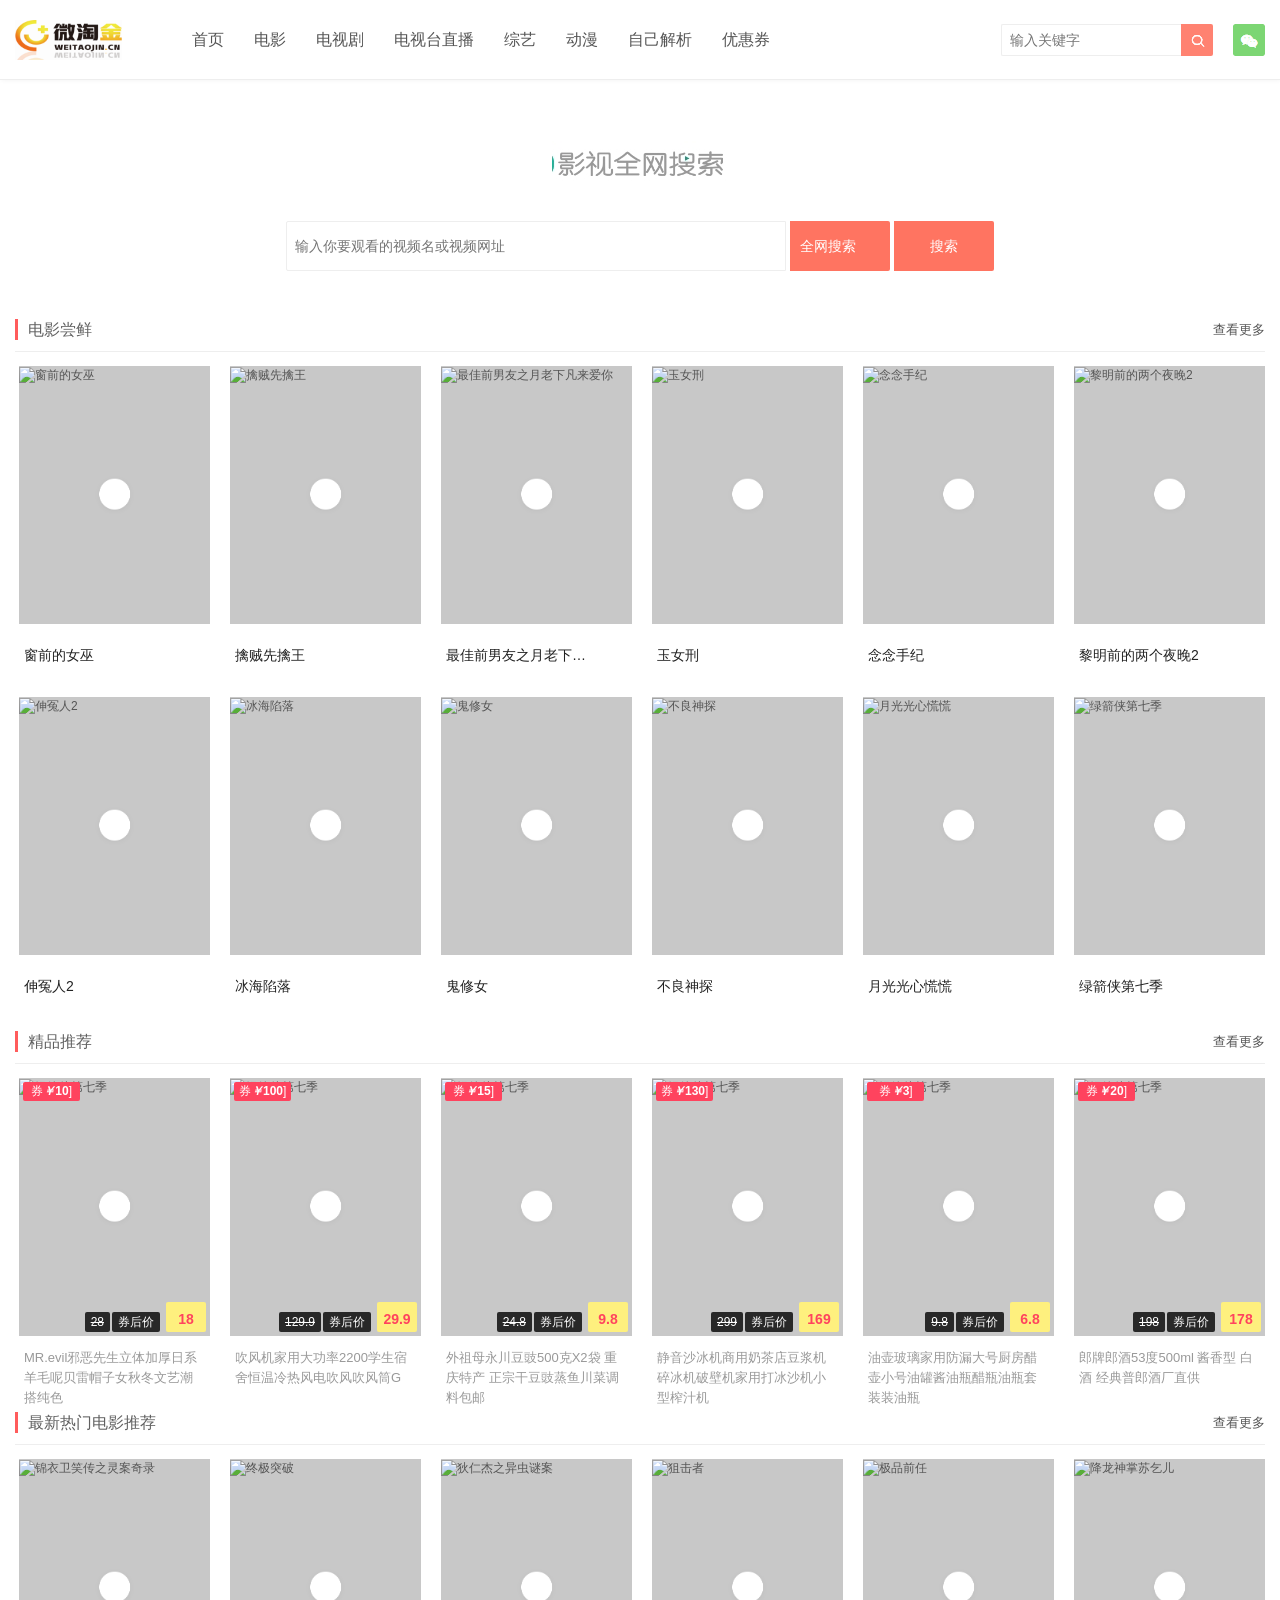
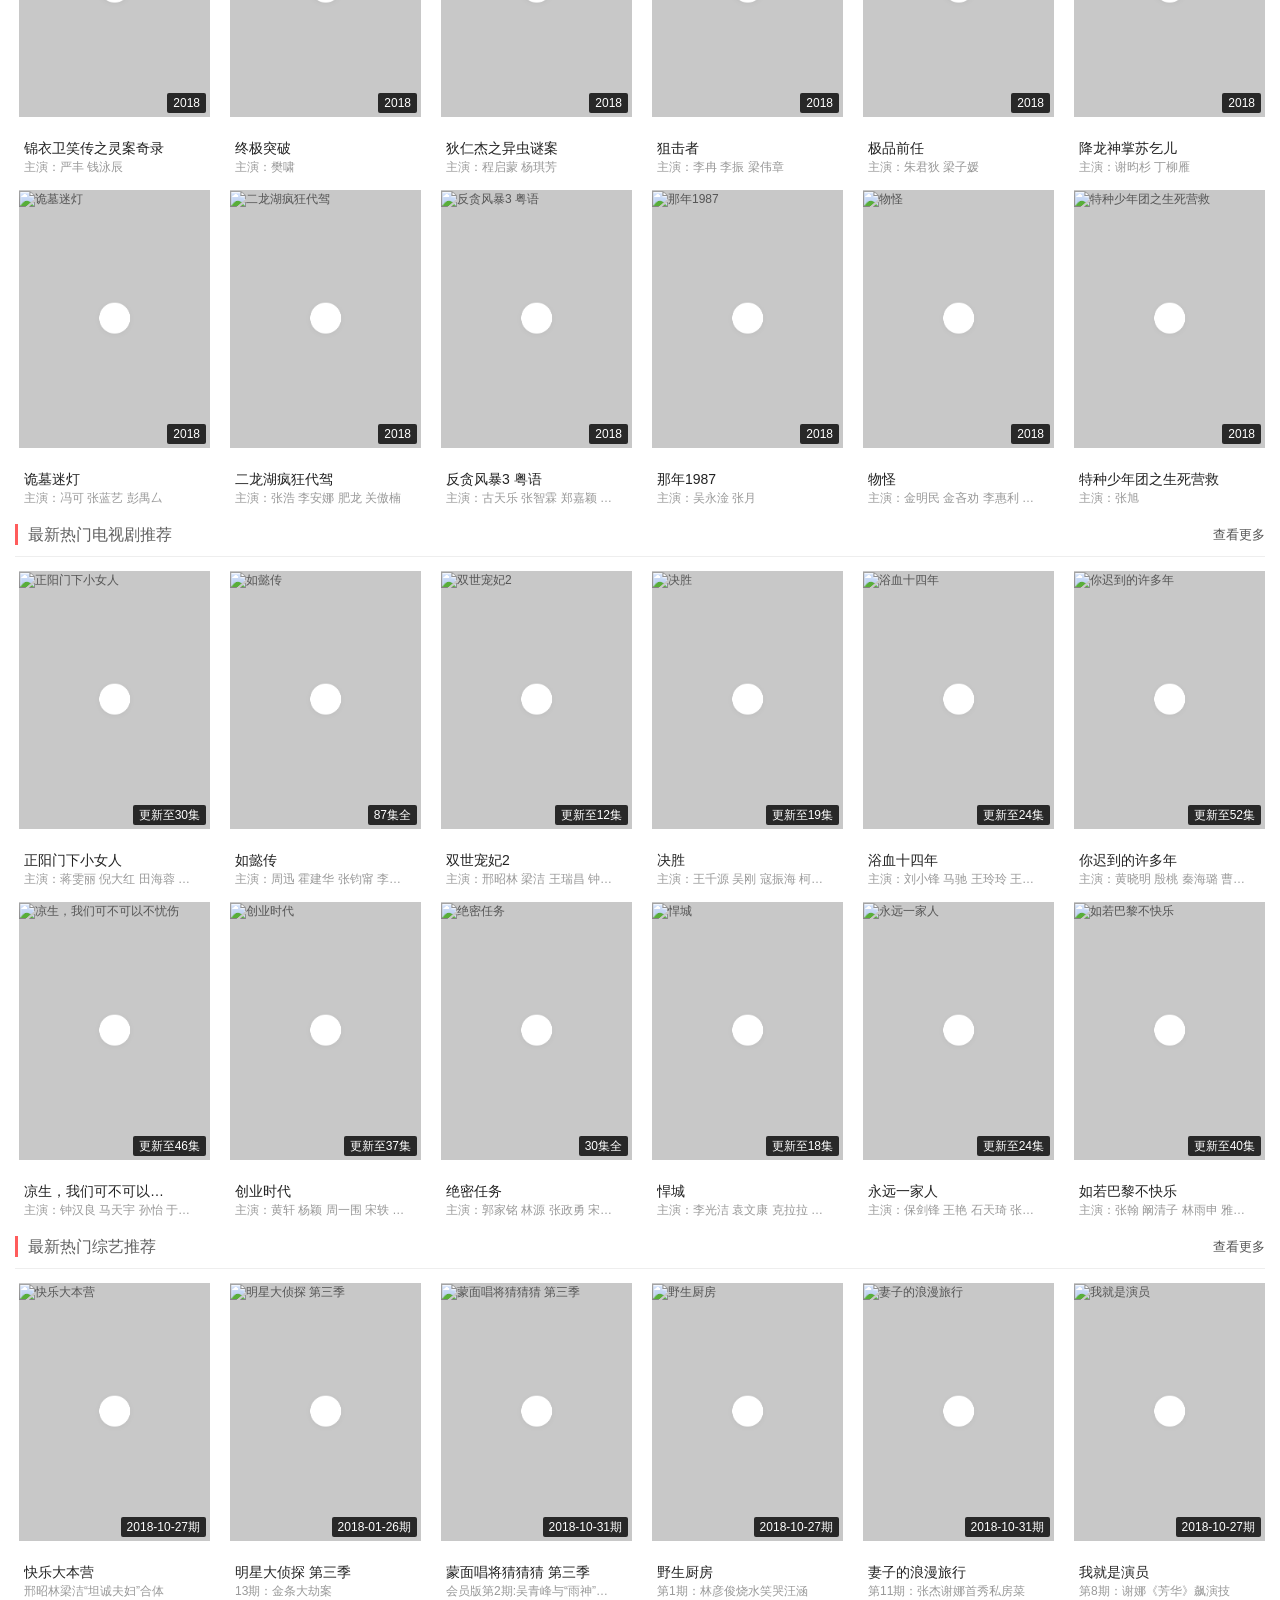
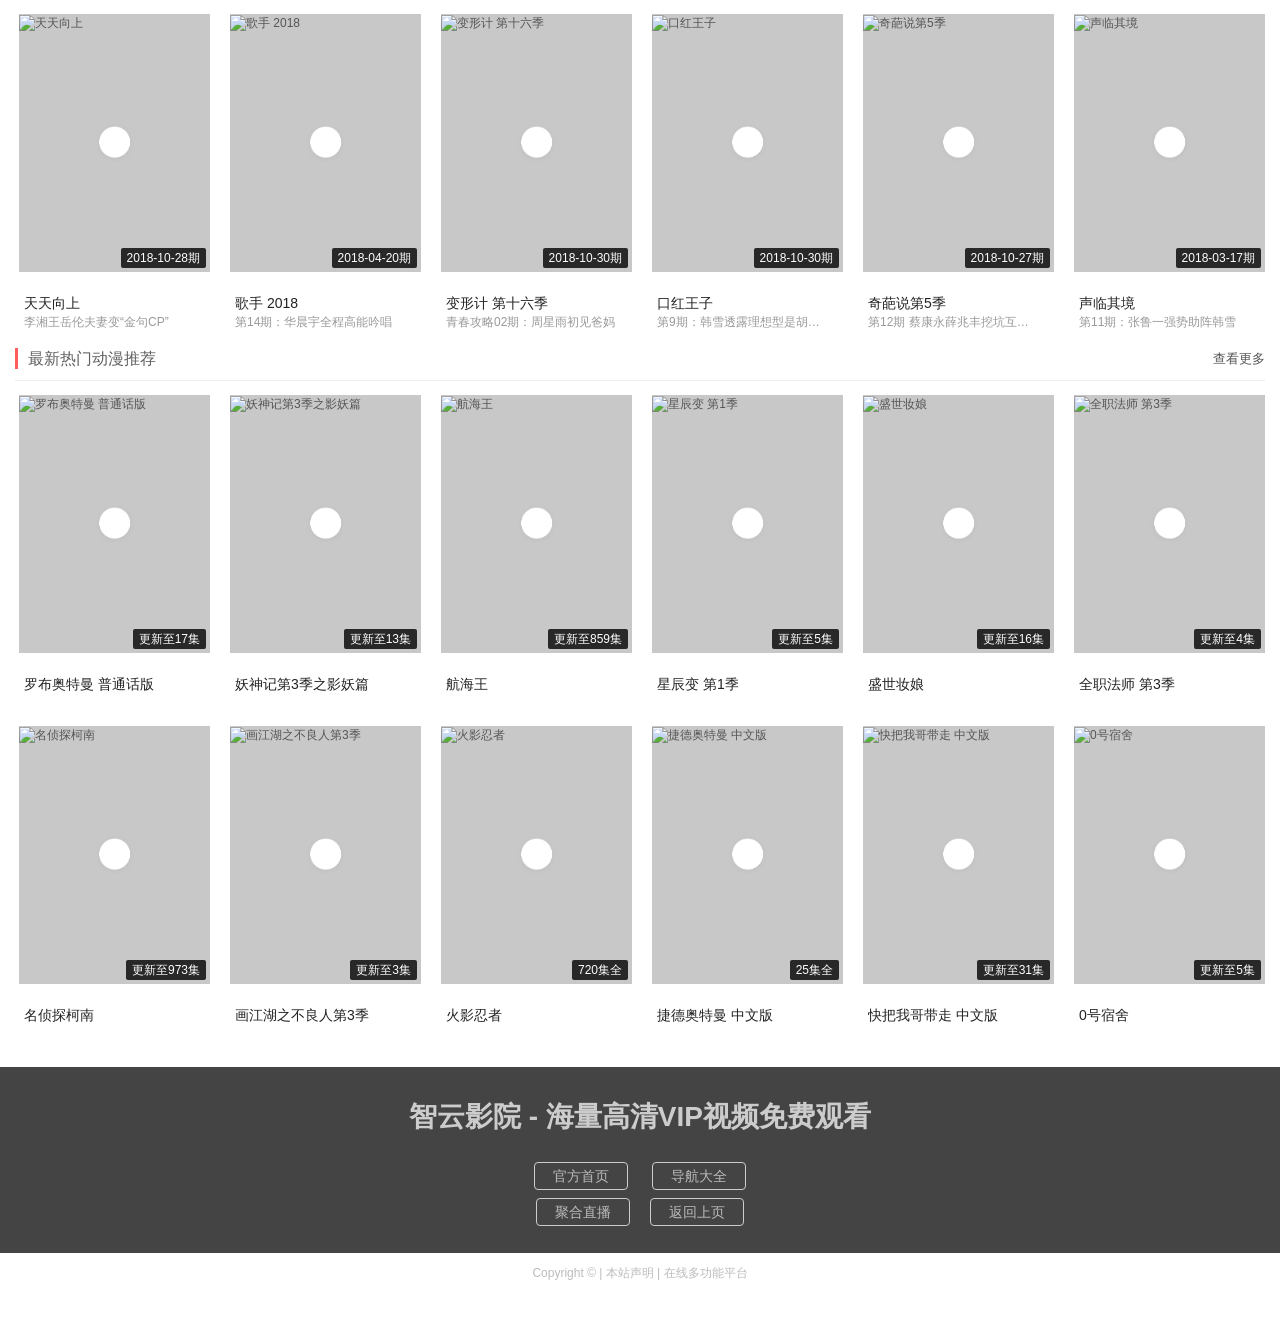
==== index.html @ 0a791a13 "首次创建" ====
<!DOCTYPE HTML>
<html>
<head>
    <meta charset="UTF-8">
    <meta http-equiv="X-UA-Compatible" content="IE=edge">
    <meta name="viewport"
          content="width=device-width, initial-scale=1.0, user-scalable=0, minimum-scale=1.0, maximum-scale=1.0">
    <meta name="apple-mobile-web-app-capable" content="yes">
    <meta name="apple-mobile-web-app-status-bar-style" content="black">
    <meta http-equiv="cache-control" content="no-siteapp">
    <title>﻿智云影院-免VIP抢先观看最新好看的电影和电视剧在线聚合直播平台</title>
    <link rel='stylesheet' id='main-css' href='css/style.css' type='text/css' media='all'/>
    <link rel='stylesheet' id='main-css' href='css/index.css' type='text/css' media='all'/>
    <script type='text/javascript' src='http://apps.bdimg.com/libs/jquery/2.0.0/jquery.min.js?ver=0.5'></script>
    <meta name="keywords" content="智云影院,电视直播网站,零八影院快播,在线聚合直播平台，手机在线观看，在线直播，最新电影在线观看，高清云影视,云点播,免费看视频,湖南卫视直播,80电影网,最新电影天堂免费在线观看">
    <meta name="description" content="﻿智云影院,热剧快播,最好看的剧情片尽在﻿智云影院,高清云影视免费为大家提供最新最全的免费电影，电视剧，综艺，动漫无广告在线云点播，以及电视直播">
    <!--[if lt IE 9]>
    <script src="js/html5.js"></script><![endif]-->
</head>
<body class="home blog">
<header class="header">
    <div class="container">
        <h1 class="logo"><a href="http://www.yunyouguo.com/ys/"
                            title="智云影院,电视直播网站,零八影院快播,在线聚合直播平台，手机在线观看，在线直播，最新电影在线观看，高清云影视,云点播,免费看视频,湖南卫视直播,80电影网,最新电影天堂免费在线观看"><img src="images/logo.png">                <span>﻿智云影院-免VIP抢先观看最新好看的电影和电视剧在线聚合直播平台</span></a></h1>
        <div class="sitenav">
            <ul>
                <li class="menu-item "><a href="/">首页</a>
                <li class="menu-item "><a href="./movie.php">电影</a>
                <li class="menu-item "><a href="./tv.php">电视剧</a>
                <li class="menu-item"><a href="./zhibo.php">电视台直播</a></li>
                <li class="menu-item "><a href="./zongyi.php">综艺</a>
                <li class="menu-item"><a href="./dongman.php">动漫</a></li>
                <li class="menu-item"><a href="jiexi.php">自己解析</a></li>
                <li class="menu-item "><a href="yhq.php?r=index/index&u=1162916">优惠券</a></li>
            </ul>
        </div>
        <span class="sitenav-on"><i class="icon-list"></i></span>
        <span class="sitenav-mask"></span>
        <div class="accounts">
            <a class="account-weixin" href="javascript:;"><i class="fa"></i>
                <div class="account-popover">
                    <div class="account-popover-content"><img src="images/qrcode.png"></div>
                </div>
            </a>
            <script type='text/javascript' src='js/view-history.js'></script>
            <script>
                var store = $.AMUI.store;
                document.writeln("<a class=\'account-tqq\' target=\'_blank\' href=\'" + store.get('siteurl') + "' tipsy title='" + store.get('site') + "'></a>");
            </script>

        </div>
        <span class="searchstart-on"><i class="icon-search"></i></span>
        <span class="searchstart-off"><i class="icon-search"></i></span>
        <form method="get" class="searchform" action="./seacher.php">
            <button tabindex="3" class="sbtn" type="submit"><i class="fa"></i></button>
            <input tabindex="2" class="sinput" name="sousuo" type="text" placeholder="输入关键字" value="">
        </form>

    </div>
</header>
<div id="homeso">
    <form method="get" id="soform" style="text-align: center;float: none" action="http://www.yunyouguo.com/ys/seacher.php">
        <img id="imgsrc" src="images/sologo.png"><br><br>
        <input tabindex="2" class="homesoin" id="sos" name="sousuo" type="text" placeholder="输入你要观看的视频名或视频网址" value="">
        <input type="hidden" name="qiehuan" value="1">
        <select class="homesobtn" id="s1" onchange="valuechange()">
            <option value="q">全网搜索</option>
            <option value="b">网盘搜索</option>
            <option value="d">磁力搜索</option>
            <option value="m">MV搜索</option>
        </select>
        <button id="button" tabindex="3" class="homesobtn" type="submit">搜索</button>
    </form>
    <script>
        function valuechange() {
            var qiehuan = document.getElementById('s1').value;
            if (qiehuan == 'q') {
                document.getElementById('soform').action = 'http://www.yunyouguo.com/ys/seacher.php';
                document.getElementById('imgsrc').src = 'images/sologo.png';
            } else if (qiehuan == 'b') {
                document.getElementById('soform').action = 'http://www.yunyouguo.com/ys/bdpan.php';
                document.getElementById('imgsrc').src = 'images/wp.png';
            } else if (qiehuan == 'c') {
                document.getElementById('soform').action = 'http://www.yunyouguo.com/ys/yhq.php';
                document.getElementById('imgsrc').src = 'images/yhq.png';
            } else if (qiehuan == 'd') {
                document.getElementById('soform').action = 'http://www.yunyouguo.com/ys/cili.php';
                document.getElementById('imgsrc').src = 'images/cili.png';
            } else {
                document.getElementById('soform').action = 'http://www.yunyouguo.com/ys/mv.php';
                document.getElementById('imgsrc').src = 'images/mv.png';
            }
        }

        var a = document.getElementById('sos');
        var btn = document.getElementById('button');
        btn.onclick = function () {
            var reg = /^((https|http|ftp|rtsp|mms)?:\/\/)[^\s]+/;
            if (!reg.test(a.value)) {
                if (!a.value) {
                    alert('不能为空');
                } else {
                }
            }
            else {
                var url = 'http://www.yunyouguo.com/ys/splay.php?play=' + a.value;
                window.location.href = url;
                return false;
            }
        }
    </script>
</div>
<section class="container">

    <!--<div class="single-strong">综合功能大全<span class="chak"><a href="./dh.html">导航大全</a></span></div>-->
    <!--<div class="b-listtab-main">-->
    <!--<div class="s-tab-main">-->
    <!--<ul class="list g-clear">-->
    <!---->
    <!--		    <li  class='item'><a class='js-tongjic' href='./dh.html' title='导航' target='_blank'>-->
    <!--         <div class='cover g-playicon'>-->
    <!--          <img src='./img/2.jpg' alt='导航' /> <span class='hint'>综合资源</span>-->
    <!--         </div>-->
    <!--         <div class='detail'>-->
    <!--          <p class='title g-clear'>-->
    <!--		    <span class='s1'>导航大全</span>-->
    <!--			<span class='s2'>精品</span></p>-->
    <!--           <p class='star'></p>-->
    <!--          </div>-->
    <!--         </a></li> -->
    <!--	    <li  class='item'><a class='js-tongjic' href='zw/' title='聚合直播' target='_blank'>-->
    <!--         <div class='cover g-playicon'>-->
    <!--          <img src='img/6.jpg' alt='聚合直播' /> <span class='hint'>直播频道</span>-->
    <!--         </div>-->
    <!--         <div class='detail'>-->
    <!--          <p class='title g-clear'>-->
    <!--		    <span class='s1'>聚合直播</span>-->
    <!--			<span class='s2'>主播</span></p>-->
    <!--           <p class='star'></p>-->
    <!--          </div>-->
    <!--         </a></li> -->
    <!--         	    <li  class='item'><a class='js-tongjic' href='./music/index.php' title='音乐' target='_blank'>-->
    <!--         <div class='cover g-playicon'>-->
    <!--          <img src='img/4.jpg' alt='音乐' /> <span class='hint'>音乐解析</span>-->
    <!--         </div>-->
    <!--         <div class='detail'>-->
    <!--          <p class='title g-clear'>-->
    <!--		    <span class='s1'>音乐解析</span>-->
    <!--			<span class='s2'>音频</span></p>-->
    <!--           <p class='star'></p>-->
    <!--          </div>-->
    <!--         </a></li> -->
    <!--         	    <li  class='item'><a class='js-tongjic' href='zhibo.php' title='直播' target='_blank'>-->
    <!--         <div class='cover g-playicon'>-->
    <!--          <img src='img/3.jpg' alt='' /> <span class='hint'>电视直播</span>-->
    <!--         </div>-->
    <!--         <div class='detail'>-->
    <!--          <p class='title g-clear'>-->
    <!--		    <span class='s1'>电视直播</span>-->
    <!--			<span class='s2'>直播</span></p>-->
    <!--           <p class='star'></p>-->
    <!--          </div>-->
    <!--         </a></li> -->
    <!--         <li  class='item'><a class='js-tongjic' href='./bdpan.php' title='网盘' target='_blank'>-->
    <!--         <div class='cover g-playicon'>-->
    <!--          <img src='img/1.jpg' alt='' /> <span class='hint'>云盘搜索</span>-->
    <!--         </div>-->
    <!--         <div class='detail'>-->
    <!--          <p class='title g-clear'>-->
    <!--		    <span class='s1'>网盘搜索</span>-->
    <!--			<span class='s2'>网盘</span></p>-->
    <!--           <p class='star'></p>-->
    <!--          </div>-->
    <!--         </a></li> -->
    <!--<li  class='item'><a class='js-tongjic' href='so.php' title='搜索' target='_blank'>-->
    <!--         <div class='cover g-playicon'>-->
    <!--          <img src='img/7.jpg' alt='' /> <span class='hint'>最新资源</span>-->
    <!--         </div>-->
    <!--         <div class='detail'>-->
    <!--          <p class='title g-clear'>-->
    <!--		    <span class='s1'>资源搜索</span>-->
    <!--			<span class='s2'>影片</span></p>-->
    <!--           <p class='star'></p>-->
    <!--          </div>-->
    <!--         </a></li> -->
    <!---->
    <!--</ul>-->
    <!--</div>-->
    <!--</div>-->
    <div class="single-strong">电影尝鲜<span class="chak"><a href="cxlist.php">查看更多</a></span></div>
    <div class="b-listtab-main">
        <div class="s-tab-main">
            <ul class="list g-clear">
                		   <li  class='item'><a class='js-tongjic' href='mplay.php?mso=25085' title='窗前的女巫' target='_blank'>
         <div class='cover g-playicon'>
          <img src='http://img.5252zy.com/upload/vod/2018-10-31/201810311540996639.jpg' alt='窗前的女巫' />
         
         </div>
         <div class='detail'>
          <p class='title g-clear'>
		    <span class='s1'>窗前的女巫</span></p>
          </div>
         </a></li>		   <li  class='item'><a class='js-tongjic' href='mplay.php?mso=25083' title='擒贼先擒王' target='_blank'>
         <div class='cover g-playicon'>
          <img src='https://tupian.tupianzy.com/pic/upload/vod/2018-10-31/201810311540982306.jpg' alt='擒贼先擒王' />
         
         </div>
         <div class='detail'>
          <p class='title g-clear'>
		    <span class='s1'>擒贼先擒王</span></p>
          </div>
         </a></li>		   <li  class='item'><a class='js-tongjic' href='mplay.php?mso=25082' title='最佳前男友之月老下凡来爱你' target='_blank'>
         <div class='cover g-playicon'>
          <img src='https://tupian.tupianzy.com/pic/upload/vod/2018-10-31/201810311540971804.jpg' alt='最佳前男友之月老下凡来爱你' />
         
         </div>
         <div class='detail'>
          <p class='title g-clear'>
		    <span class='s1'>最佳前男友之月老下凡来爱你</span></p>
          </div>
         </a></li>		   <li  class='item'><a class='js-tongjic' href='mplay.php?mso=25081' title='玉女刑' target='_blank'>
         <div class='cover g-playicon'>
          <img src='http://img.5252zy.com/upload/vod/2018-10-31/201810311540970686.jpg' alt='玉女刑' />
         
         </div>
         <div class='detail'>
          <p class='title g-clear'>
		    <span class='s1'>玉女刑</span></p>
          </div>
         </a></li>		   <li  class='item'><a class='js-tongjic' href='mplay.php?mso=25080' title='念念手纪' target='_blank'>
         <div class='cover g-playicon'>
          <img src='http://img.5252zy.com/upload/vod/2018-09-03/201809031535961610.jpg' alt='念念手纪' />
         
         </div>
         <div class='detail'>
          <p class='title g-clear'>
		    <span class='s1'>念念手纪</span></p>
          </div>
         </a></li>		   <li  class='item'><a class='js-tongjic' href='mplay.php?mso=25079' title='黎明前的两个夜晚2' target='_blank'>
         <div class='cover g-playicon'>
          <img src='http://img.5252zy.com/upload/vod/2018-10-31/201810311540970969.jpg' alt='黎明前的两个夜晚2' />
         
         </div>
         <div class='detail'>
          <p class='title g-clear'>
		    <span class='s1'>黎明前的两个夜晚2</span></p>
          </div>
         </a></li>		   <li  class='item'><a class='js-tongjic' href='mplay.php?mso=23614' title='伸冤人2' target='_blank'>
         <div class='cover g-playicon'>
          <img src='http://img.5252zy.com/upload/vod/2018-07-25/201807251532515546.jpg' alt='伸冤人2' />
         
         </div>
         <div class='detail'>
          <p class='title g-clear'>
		    <span class='s1'>伸冤人2</span></p>
          </div>
         </a></li>		   <li  class='item'><a class='js-tongjic' href='mplay.php?mso=25073' title='冰海陷落' target='_blank'>
         <div class='cover g-playicon'>
          <img src='https://pic.china-gif.com/pic/upload/vod/2018-10/15409533172.jpg' alt='冰海陷落' />
         
         </div>
         <div class='detail'>
          <p class='title g-clear'>
		    <span class='s1'>冰海陷落</span></p>
          </div>
         </a></li>		   <li  class='item'><a class='js-tongjic' href='mplay.php?mso=24651' title='鬼修女' target='_blank'>
         <div class='cover g-playicon'>
          <img src='http://img3.doubanio.com/view/photo/s_ratio_poster/public/p2528357976.jpg' alt='鬼修女' />
         
         </div>
         <div class='detail'>
          <p class='title g-clear'>
		    <span class='s1'>鬼修女</span></p>
          </div>
         </a></li>		   <li  class='item'><a class='js-tongjic' href='mplay.php?mso=25070' title='不良神探' target='_blank'>
         <div class='cover g-playicon'>
          <img src='http://img.5252zy.com/upload/vod/2018-10-30/201810301540905029.jpg' alt='不良神探' />
         
         </div>
         <div class='detail'>
          <p class='title g-clear'>
		    <span class='s1'>不良神探</span></p>
          </div>
         </a></li>		   <li  class='item'><a class='js-tongjic' href='mplay.php?mso=24895' title='月光光心慌慌' target='_blank'>
         <div class='cover g-playicon'>
          <img src='https://tupian.tupianzy.com/pic/upload/vod/2018-10-20/201810201540014834.jpg' alt='月光光心慌慌' />
         
         </div>
         <div class='detail'>
          <p class='title g-clear'>
		    <span class='s1'>月光光心慌慌</span></p>
          </div>
         </a></li>		   <li  class='item'><a class='js-tongjic' href='mplay.php?mso=24841' title='绿箭侠第七季' target='_blank'>
         <div class='cover g-playicon'>
          <img src='http://img.5252zy.com/upload/vod/2018-10-16/201810161539690264.jpg' alt='绿箭侠第七季' />
         
         </div>
         <div class='detail'>
          <p class='title g-clear'>
		    <span class='s1'>绿箭侠第七季</span></p>
          </div>
         </a></li>            </ul>
        </div>
    </div>
    <div class="single-strong">精品推荐<span class="chak"><a href="../yhq.php?r=index/index&u=1162916">查看更多</a></span></div>
    <div class="b-listtab-main">
        <div class="s-tab-main">
            <ul class="list g-clear">
                                    <style>.s0 {
            word-wrap: break-word;
            font-size: 13px;
            color: #999;
            width: 190px;
            height: 40px;
            line-height: 15px;
            overflow: hidden
        }
    </style>
    <li class='item'><a class='js-tongjic' href='https://dtmbw.com//index.php?r=l/d&id=&u=8uq60pa82u' title='绿箭侠第七季' target='_blank'>
        <div class='cover g-playicon'>
            <img src='https://img.alicdn.com/imgextra/i4/2753425805/O1CN011skjcaH8Ln1Ne6p_!!2753425805.jpg_310x310.jpg' alt='绿箭侠第七季'/>
            <span class='pay' style=' width:30%;background:#ff435e;'>券<b><i>￥</i>10</b>]</span>
            <span class='hint'style='text-decoration: line-through;right:50px;right:100px;'>28</span>
            <span class='hint' style='right:50px;'>券后价</span>
            <span class='hint' style='background:#fef07e;width: 40px; height:30px; line-height:30px;text-align: center; font-size:14px; font-weight:bold; color:#ff435e;'>18</span>
        </div>
        <div class='detail'>
            <p class='title g-clear' style=' margin-top:5px;'>
                <span class='s0'>MR.evil邪恶先生立体加厚日系羊毛呢贝雷帽子女秋冬文艺潮搭纯色</span></p>
        </div>
    </a></li>    <style>.s0 {
            word-wrap: break-word;
            font-size: 13px;
            color: #999;
            width: 190px;
            height: 40px;
            line-height: 15px;
            overflow: hidden
        }
    </style>
    <li class='item'><a class='js-tongjic' href='https://dtmbw.com//index.php?r=l/d&id=&u=8uq60pa82u' title='绿箭侠第七季' target='_blank'>
        <div class='cover g-playicon'>
            <img src='https://img.alicdn.com/imgextra/i2/2015305247/TB2.SbWxiCYBuNkSnaVXXcMsVXa_!!2015305247.jpg_310x310.jpg' alt='绿箭侠第七季'/>
            <span class='pay' style=' width:30%;background:#ff435e;'>券<b><i>￥</i>100</b>]</span>
            <span class='hint'style='text-decoration: line-through;right:50px;right:100px;'>129.9</span>
            <span class='hint' style='right:50px;'>券后价</span>
            <span class='hint' style='background:#fef07e;width: 40px; height:30px; line-height:30px;text-align: center; font-size:14px; font-weight:bold; color:#ff435e;'>29.9</span>
        </div>
        <div class='detail'>
            <p class='title g-clear' style=' margin-top:5px;'>
                <span class='s0'>吹风机家用大功率2200学生宿舍恒温冷热风电吹风吹风筒G</span></p>
        </div>
    </a></li>    <style>.s0 {
            word-wrap: break-word;
            font-size: 13px;
            color: #999;
            width: 190px;
            height: 40px;
            line-height: 15px;
            overflow: hidden
        }
    </style>
    <li class='item'><a class='js-tongjic' href='https://dtmbw.com//index.php?r=l/d&id=&u=8uq60pa82u' title='绿箭侠第七季' target='_blank'>
        <div class='cover g-playicon'>
            <img src='https://img.alicdn.com/imgextra/i3/3705043627/TB244ukvcyYBuNkSnfoXXcWgVXa_!!3705043627.jpg_310x310.jpg' alt='绿箭侠第七季'/>
            <span class='pay' style=' width:30%;background:#ff435e;'>券<b><i>￥</i>15</b>]</span>
            <span class='hint'style='text-decoration: line-through;right:50px;right:100px;'>24.8</span>
            <span class='hint' style='right:50px;'>券后价</span>
            <span class='hint' style='background:#fef07e;width: 40px; height:30px; line-height:30px;text-align: center; font-size:14px; font-weight:bold; color:#ff435e;'>9.8</span>
        </div>
        <div class='detail'>
            <p class='title g-clear' style=' margin-top:5px;'>
                <span class='s0'>外祖母永川豆豉500克X2袋 重庆特产 正宗干豆豉蒸鱼川菜调料包邮</span></p>
        </div>
    </a></li>    <style>.s0 {
            word-wrap: break-word;
            font-size: 13px;
            color: #999;
            width: 190px;
            height: 40px;
            line-height: 15px;
            overflow: hidden
        }
    </style>
    <li class='item'><a class='js-tongjic' href='https://dtmbw.com//index.php?r=l/d&id=&u=8uq60pa82u' title='绿箭侠第七季' target='_blank'>
        <div class='cover g-playicon'>
            <img src='https://img.alicdn.com/imgextra/i3/1622749682/O1CN012LOPAeYIkHIk12o_!!1622749682.jpg_310x310.jpg' alt='绿箭侠第七季'/>
            <span class='pay' style=' width:30%;background:#ff435e;'>券<b><i>￥</i>130</b>]</span>
            <span class='hint'style='text-decoration: line-through;right:50px;right:100px;'>299</span>
            <span class='hint' style='right:50px;'>券后价</span>
            <span class='hint' style='background:#fef07e;width: 40px; height:30px; line-height:30px;text-align: center; font-size:14px; font-weight:bold; color:#ff435e;'>169</span>
        </div>
        <div class='detail'>
            <p class='title g-clear' style=' margin-top:5px;'>
                <span class='s0'>静音沙冰机商用奶茶店豆浆机碎冰机破壁机家用打冰沙机小型榨汁机</span></p>
        </div>
    </a></li>    <style>.s0 {
            word-wrap: break-word;
            font-size: 13px;
            color: #999;
            width: 190px;
            height: 40px;
            line-height: 15px;
            overflow: hidden
        }
    </style>
    <li class='item'><a class='js-tongjic' href='https://dtmbw.com//index.php?r=l/d&id=&u=8uq60pa82u' title='绿箭侠第七季' target='_blank'>
        <div class='cover g-playicon'>
            <img src='https://img.alicdn.com/imgextra/i2/1720923265/TB2R.nJlrSYBuNjSspiXXXNzpXa_!!1720923265.jpg_310x310.jpg' alt='绿箭侠第七季'/>
            <span class='pay' style=' width:30%;background:#ff435e;'>券<b><i>￥</i>3</b>]</span>
            <span class='hint'style='text-decoration: line-through;right:50px;right:100px;'>9.8</span>
            <span class='hint' style='right:50px;'>券后价</span>
            <span class='hint' style='background:#fef07e;width: 40px; height:30px; line-height:30px;text-align: center; font-size:14px; font-weight:bold; color:#ff435e;'>6.8</span>
        </div>
        <div class='detail'>
            <p class='title g-clear' style=' margin-top:5px;'>
                <span class='s0'>油壶玻璃家用防漏大号厨房醋壶小号油罐酱油瓶醋瓶油瓶套装装油瓶</span></p>
        </div>
    </a></li>    <style>.s0 {
            word-wrap: break-word;
            font-size: 13px;
            color: #999;
            width: 190px;
            height: 40px;
            line-height: 15px;
            overflow: hidden
        }
    </style>
    <li class='item'><a class='js-tongjic' href='https://dtmbw.com//index.php?r=l/d&id=&u=8uq60pa82u' title='绿箭侠第七季' target='_blank'>
        <div class='cover g-playicon'>
            <img src='https://img.alicdn.com/imgextra/i1/725677994/TB2aFyBvRjTBKNjSZFwXXcG4XXa_!!725677994.jpg_310x310.jpg' alt='绿箭侠第七季'/>
            <span class='pay' style=' width:30%;background:#ff435e;'>券<b><i>￥</i>20</b>]</span>
            <span class='hint'style='text-decoration: line-through;right:50px;right:100px;'>198</span>
            <span class='hint' style='right:50px;'>券后价</span>
            <span class='hint' style='background:#fef07e;width: 40px; height:30px; line-height:30px;text-align: center; font-size:14px; font-weight:bold; color:#ff435e;'>178</span>
        </div>
        <div class='detail'>
            <p class='title g-clear' style=' margin-top:5px;'>
                <span class='s0'>郎牌郎酒53度500ml 酱香型 白酒 经典普郎酒厂直供</span></p>
        </div>
    </a></li>            </ul>
        </div>
    </div>

    <div class="single-strong">最新热门电影推荐<span class="chak"><a href="./movie.php">查看更多</a></span></div>
    <div class="b-listtab-main">
        <div class="s-tab-main">
            <ul class="list g-clear">
                		    <li  class='item'><a class='js-tongjic' href='play.php?play=/m/hKXrZxH5QXH0Th.html' title='锦衣卫笑传之灵案奇录' target='_blank'>
         <div class='cover g-playicon'>
          <img src='http://p0.qhimg.com/d/dy_6d69f806a9ca98010227675305729506.jpg' alt='锦衣卫笑传之灵案奇录' /> <span class='hint'>2018</span>
         </div>
         <div class='detail'>
          <p class='title g-clear'>
		    <span class='s1'>锦衣卫笑传之灵案奇录</span>
			<span class='s2'></span></p>
           <p class='star'>主演：严丰 钱泳辰</p>
          </div>
         </a></li> 		    <li  class='item'><a class='js-tongjic' href='play.php?play=/m/gqnqYxH5QXH0TR.html' title='终极突破' target='_blank'>
         <div class='cover g-playicon'>
          <img src='http://p1.qhimg.com/d/dy_8579b931aec05dbb7da83cca9fae9e9d.jpg' alt='终极突破' /> <span class='hint'>2018</span>
         </div>
         <div class='detail'>
          <p class='title g-clear'>
		    <span class='s1'>终极突破</span>
			<span class='s2'></span></p>
           <p class='star'>主演：樊啸</p>
          </div>
         </a></li> 		    <li  class='item'><a class='js-tongjic' href='play.php?play=/m/f6PlYRH5QXH0Sx.html' title='狄仁杰之异虫谜案' target='_blank'>
         <div class='cover g-playicon'>
          <img src='http://p0.qhimg.com/d/dy_050cbf71987ba63732caef427f3988f3.jpg' alt='狄仁杰之异虫谜案' /> <span class='hint'>2018</span>
         </div>
         <div class='detail'>
          <p class='title g-clear'>
		    <span class='s1'>狄仁杰之异虫谜案</span>
			<span class='s2'></span></p>
           <p class='star'>主演：程启蒙 杨琪芳</p>
          </div>
         </a></li> 		    <li  class='item'><a class='js-tongjic' href='play.php?play=/m/gqrqZRH5QHrAUB.html' title='狙击者' target='_blank'>
         <div class='cover g-playicon'>
          <img src='http://p0.qhimg.com/d/dy_fec730a74fec87814e642b8a40e70e1c.' alt='狙击者' /> <span class='hint'>2018</span>
         </div>
         <div class='detail'>
          <p class='title g-clear'>
		    <span class='s1'>狙击者</span>
			<span class='s2'></span></p>
           <p class='star'>主演：李冉 李振 梁伟章</p>
          </div>
         </a></li> 		    <li  class='item'><a class='js-tongjic' href='play.php?play=/m/hqfjYxH5QHrATh.html' title='极品前任' target='_blank'>
         <div class='cover g-playicon'>
          <img src='http://p5.qhimg.com/d/dy_50c6976f93d5db8f6655d6b552708ed2.jpg' alt='极品前任' /> <span class='hint'>2018</span>
         </div>
         <div class='detail'>
          <p class='title g-clear'>
		    <span class='s1'>极品前任</span>
			<span class='s2'></span></p>
           <p class='star'>主演：朱君狄 梁子媛</p>
          </div>
         </a></li> 		    <li  class='item'><a class='js-tongjic' href='play.php?play=/m/g6XiahH5QHrASR.html' title='降龙神掌苏乞儿' target='_blank'>
         <div class='cover g-playicon'>
          <img src='http://p1.qhimg.com/d/dy_1cf77963d1f43426ed9e8e6c3e0b7197.jpg' alt='降龙神掌苏乞儿' /> <span class='hint'>2018</span>
         </div>
         <div class='detail'>
          <p class='title g-clear'>
		    <span class='s1'>降龙神掌苏乞儿</span>
			<span class='s2'></span></p>
           <p class='star'>主演：谢昀杉 丁柳雁</p>
          </div>
         </a></li> 		    <li  class='item'><a class='js-tongjic' href='play.php?play=/m/f6TpZBH5QHr8TB.html' title='诡墓迷灯' target='_blank'>
         <div class='cover g-playicon'>
          <img src='http://p5.qhimg.com/d/dy_f09e2c30518c1f203b368582c798a6ad.jpg' alt='诡墓迷灯' /> <span class='hint'>2018</span>
         </div>
         <div class='detail'>
          <p class='title g-clear'>
		    <span class='s1'>诡墓迷灯</span>
			<span class='s2'></span></p>
           <p class='star'>主演：冯可 张蓝艺 彭禺厶</p>
          </div>
         </a></li> 		    <li  class='item'><a class='js-tongjic' href='play.php?play=/m/hqPrZRH5QHr8SR.html' title='二龙湖疯狂代驾' target='_blank'>
         <div class='cover g-playicon'>
          <img src='http://p2.qhimg.com/d/dy_849c3581c7b0906c32d1508a70b9e1ad.' alt='二龙湖疯狂代驾' /> <span class='hint'>2018</span>
         </div>
         <div class='detail'>
          <p class='title g-clear'>
		    <span class='s1'>二龙湖疯狂代驾</span>
			<span class='s2'></span></p>
           <p class='star'>主演：张浩 李安娜 肥龙 关傲楠</p>
          </div>
         </a></li> 		    <li  class='item'><a class='js-tongjic' href='play.php?play=/m/gqTjZBH5QHr7TR.html' title='反贪风暴3 粤语' target='_blank'>
         <div class='cover g-playicon'>
          <img src='http://p6.qhimg.com/d/dy_6cb0318df69f46c7ddfd3163726f5bd5.jpg' alt='反贪风暴3 粤语' /> <span class='hint'>2018</span>
         </div>
         <div class='detail'>
          <p class='title g-clear'>
		    <span class='s1'>反贪风暴3 粤语</span>
			<span class='s2'></span></p>
           <p class='star'>主演：古天乐 张智霖 郑嘉颖 邓丽欣 栢天男</p>
          </div>
         </a></li> 		    <li  class='item'><a class='js-tongjic' href='play.php?play=/m/garpYRH5QHr7SR.html' title='那年1987' target='_blank'>
         <div class='cover g-playicon'>
          <img src='http://p2.qhimg.com/d/dy_401643c1792ea865ca084377413362e6.' alt='那年1987' /> <span class='hint'>2018</span>
         </div>
         <div class='detail'>
          <p class='title g-clear'>
		    <span class='s1'>那年1987</span>
			<span class='s2'></span></p>
           <p class='star'>主演：吴永淦 张月</p>
          </div>
         </a></li> 		    <li  class='item'><a class='js-tongjic' href='play.php?play=/m/gKrjYhH5QHr6Th.html' title='物怪' target='_blank'>
         <div class='cover g-playicon'>
          <img src='http://p8.qhimg.com/d/dy_b234299a7c8dc10b6607b142b1def714.jpg' alt='物怪' /> <span class='hint'>2018</span>
         </div>
         <div class='detail'>
          <p class='title g-clear'>
		    <span class='s1'>物怪</span>
			<span class='s2'></span></p>
           <p class='star'>主演：金明民 金吝劝 李惠利 崔宇植 朴圣雄</p>
          </div>
         </a></li> 		    <li  class='item'><a class='js-tongjic' href='play.php?play=/m/hKfmaRH5QHr5TR.html' title='特种少年团之生死营救' target='_blank'>
         <div class='cover g-playicon'>
          <img src='http://p8.qhimg.com/d/dy_e3b28cc21b1ae16b31629323dc70c703.jpg' alt='特种少年团之生死营救' /> <span class='hint'>2018</span>
         </div>
         <div class='detail'>
          <p class='title g-clear'>
		    <span class='s1'>特种少年团之生死营救</span>
			<span class='s2'></span></p>
           <p class='star'>主演：张旭</p>
          </div>
         </a></li>             </ul>
        </div>
    </div>


    <div class="single-strong">最新热门电视剧推荐<span class="chak"><a href="./tv.php">查看更多</a></span></div>
    <div class="b-listtab-main">
        <div class="s-tab-main">
            <ul class="list g-clear">
                <li class='item'><a class='js-tongjic' href='play.php?play=/tv/PrJocX7lRGXsNn.html' title='正阳门下小女人'>
         <div class='cover g-playicon'>
          <img src='http://p6.qhimg.com/d/dy_a0e74d797a044f46d44641b7504dd4a6.jpg' alt='正阳门下小女人' />
          <span class='hint'>更新至30集</span>
         </div>
         <div class='detail'>
		 <p class='title g-clear'>
           <span class='s1'>正阳门下小女人</span>
           <span class='s2'></span></p>
         <p class='star'>主演：蒋雯丽 倪大红 田海蓉 乔大伟 李光复</p>
          </div>
         </a></li><li class='item'><a class='js-tongjic' href='play.php?play=/tv/QbNsbH7lRGLnNX.html' title='如懿传'>
         <div class='cover g-playicon'>
          <img src='http://p0.qhimg.com/t01bc1622155c619909.jpg' alt='如懿传' />
          <span class='hint'>87集全</span>
         </div>
         <div class='detail'>
		 <p class='title g-clear'>
           <span class='s1'>如懿传</span>
           <span class='s2'></span></p>
         <p class='star'>主演：周迅 霍建华 张钧甯 李纯 董洁</p>
          </div>
         </a></li><li class='item'><a class='js-tongjic' href='play.php?play=/tv/PbFwbH7lRGblMH.html' title='双世宠妃2'>
         <div class='cover g-playicon'>
          <img src='http://p8.qhimg.com/d/dy_2166415b973a26fec63c1283771977ee.' alt='双世宠妃2' />
          <span class='hint'>更新至12集</span>
         </div>
         <div class='detail'>
		 <p class='title g-clear'>
           <span class='s1'>双世宠妃2</span>
           <span class='s2'></span></p>
         <p class='star'>主演：邢昭林 梁洁 王瑞昌 钟祺 孙艺宁</p>
          </div>
         </a></li><li class='item'><a class='js-tongjic' href='play.php?play=/tv/R4hsb07lRGbnNH.html' title='决胜'>
         <div class='cover g-playicon'>
          <img src='http://p9.qhimg.com/d/dy_68d39f9790c51b1d1730ce1eefd050ea.jpg' alt='决胜' />
          <span class='hint'>更新至19集</span>
         </div>
         <div class='detail'>
		 <p class='title g-clear'>
           <span class='s1'>决胜</span>
           <span class='s2'></span></p>
         <p class='star'>主演：王千源 吴刚 寇振海 柯蓝 孔维</p>
          </div>
         </a></li><li class='item'><a class='js-tongjic' href='play.php?play=/tv/PbJpaX7lRGbnMH.html' title='浴血十四年'>
         <div class='cover g-playicon'>
          <img src='http://p1.qhimg.com/d/dy_fc050b371450fc7f97434354b083efe7.jpg' alt='浴血十四年' />
          <span class='hint'>更新至24集</span>
         </div>
         <div class='detail'>
		 <p class='title g-clear'>
           <span class='s1'>浴血十四年</span>
           <span class='s2'></span></p>
         <p class='star'>主演：刘小锋 马驰 王玲玲 王梓桐 赵亮</p>
          </div>
         </a></li><li class='item'><a class='js-tongjic' href='play.php?play=/tv/QLNrcH7lRGTrNH.html' title='你迟到的许多年'>
         <div class='cover g-playicon'>
          <img src='http://p1.qhimg.com/d/dy_01ac6df47e2a88d588680da463bdbfd3.jpg' alt='你迟到的许多年' />
          <span class='hint'>更新至52集</span>
         </div>
         <div class='detail'>
		 <p class='title g-clear'>
           <span class='s1'>你迟到的许多年</span>
           <span class='s2'></span></p>
         <p class='star'>主演：黄晓明 殷桃 秦海璐 曹炳琨 章贺</p>
          </div>
         </a></li><li class='item'><a class='js-tongjic' href='play.php?play=/tv/RbNtan7lRGPtOH.html' title='凉生，我们可不可以不忧伤'>
         <div class='cover g-playicon'>
          <img src='http://p1.qhimg.com/t01a98ee9626b31b7ce.jpg' alt='凉生，我们可不可以不忧伤' />
          <span class='hint'>更新至46集</span>
         </div>
         <div class='detail'>
		 <p class='title g-clear'>
           <span class='s1'>凉生，我们可不可以不忧伤</span>
           <span class='s2'></span></p>
         <p class='star'>主演：钟汉良 马天宇 孙怡 于朦胧 孟子义</p>
          </div>
         </a></li><li class='item'><a class='js-tongjic' href='play.php?play=/tv/QLNqbH7lRGXqOH.html' title='创业时代'>
         <div class='cover g-playicon'>
          <img src='http://p1.qhimg.com/t010312cde80ba22d1c.jpg' alt='创业时代' />
          <span class='hint'>更新至37集</span>
         </div>
         <div class='detail'>
		 <p class='title g-clear'>
           <span class='s1'>创业时代</span>
           <span class='s2'></span></p>
         <p class='star'>主演：黄轩 杨颖 周一围 宋轶 啜妮</p>
          </div>
         </a></li><li class='item'><a class='js-tongjic' href='play.php?play=/tv/PbJtbH7lRGXqMn.html' title='绝密任务'>
         <div class='cover g-playicon'>
          <img src='http://p6.qhimg.com/d/dy_837c6691ff58c62699e99a459e2e11a6.' alt='绝密任务' />
          <span class='hint'>30集全</span>
         </div>
         <div class='detail'>
		 <p class='title g-clear'>
           <span class='s1'>绝密任务</span>
           <span class='s2'></span></p>
         <p class='star'>主演：郭家铭 林源 张政勇 宋珂欣 夏侯镔</p>
          </div>
         </a></li><li class='item'><a class='js-tongjic' href='play.php?play=/tv/PLlsbH7lRGXtM3.html' title='悍城'>
         <div class='cover g-playicon'>
          <img src='http://p7.qhimg.com/d/dy_9c998af21dbac683dd4b7d2f6b9918d3.jpg' alt='悍城' />
          <span class='hint'>更新至18集</span>
         </div>
         <div class='detail'>
		 <p class='title g-clear'>
           <span class='s1'>悍城</span>
           <span class='s2'></span></p>
         <p class='star'>主演：李光洁 袁文康 克拉拉 姜珮瑶 刘德凯</p>
          </div>
         </a></li><li class='item'><a class='js-tongjic' href='play.php?play=/tv/QbZtbH7lRGXuNn.html' title='永远一家人'>
         <div class='cover g-playicon'>
          <img src='http://p8.qhimg.com/d/dy_4ca36eab7eee390aa8d383acda156340.' alt='永远一家人' />
          <span class='hint'>更新至24集</span>
         </div>
         <div class='detail'>
		 <p class='title g-clear'>
           <span class='s1'>永远一家人</span>
           <span class='s2'></span></p>
         <p class='star'>主演：保剑锋 王艳 石天琦 张洪杰 徐成林</p>
          </div>
         </a></li><li class='item'><a class='js-tongjic' href='play.php?play=/tv/QLhoan7lRGTnN3.html' title='如若巴黎不快乐'>
         <div class='cover g-playicon'>
          <img src='http://p5.qhimg.com/d/dy_57bbf9fbc7ebd2d7acf42f38cf0677cf.jpg' alt='如若巴黎不快乐' />
          <span class='hint'>更新至40集</span>
         </div>
         <div class='detail'>
		 <p class='title g-clear'>
           <span class='s1'>如若巴黎不快乐</span>
           <span class='s2'></span></p>
         <p class='star'>主演：张翰 阚清子 林雨申 雅玫 刘烨</p>
          </div>
         </a></li>            </ul>
        </div>
    </div>

    <div class="single-strong">最新热门综艺推荐<span class="chak"><a href="./zongyi.php">查看更多</a></span></div>
    <div class="b-listtab-main">
        <div class="s-tab-main">
            <ul class="list g-clear">
                		    <li  class='item'><a class='js-tongjic' href='play.php?play=/va/ZsEob6Jv7JQ3Dz.html' title='快乐大本营' target='_blank'>
         <div class='cover g-playicon'>
          <img src='http://p0.qhimg.com/t016ac3d4c9b6a0be35.jpg' alt='快乐大本营' /> <span class='hint'>2018-10-27期</span>
         </div>
         <div class='detail'>
          <p class='title g-clear'>
		    <span class='s1'>快乐大本营</span>
			<span class='s2'></span></p>
           <p class='star'>邢昭林梁洁“坦诚夫妇”合体</p>
          </div>
         </a></li> 		    <li  class='item'><a class='js-tongjic' href='play.php?play=/va/Y85nbnNx8pAADj.html' title='明星大侦探 第三季' target='_blank'>
         <div class='cover g-playicon'>
          <img src='http://p4.qhimg.com/d/dy_8fdd467c33252d862b13755ffa0000bb.jpg' alt='明星大侦探 第三季' /> <span class='hint'>2018-01-26期</span>
         </div>
         <div class='detail'>
          <p class='title g-clear'>
		    <span class='s1'>明星大侦探 第三季</span>
			<span class='s2'></span></p>
           <p class='star'>13期：金条大劫案</p>
          </div>
         </a></li> 		    <li  class='item'><a class='js-tongjic' href='play.php?play=/va/aMElanNy7ZM3FD.html' title='蒙面唱将猜猜猜 第三季' target='_blank'>
         <div class='cover g-playicon'>
          <img src='http://p1.qhimg.com/t011357dfc646663c8d.jpg' alt='蒙面唱将猜猜猜 第三季' /> <span class='hint'>2018-10-31期</span>
         </div>
         <div class='detail'>
          <p class='title g-clear'>
		    <span class='s1'>蒙面唱将猜猜猜 第三季</span>
			<span class='s2'></span></p>
           <p class='star'>会员版第2期:吴青峰与“雨神”互怼无下限</p>
          </div>
         </a></li> 		    <li  class='item'><a class='js-tongjic' href='play.php?play=/va/Y8Yma3Ny7ZU5Ez.html' title='野生厨房' target='_blank'>
         <div class='cover g-playicon'>
          <img src='http://p5.qhimg.com/d/dy_ac582e7057e9cf78a59c49f03b78fd0d.jpg' alt='野生厨房' /> <span class='hint'>2018-10-27期</span>
         </div>
         <div class='detail'>
          <p class='title g-clear'>
		    <span class='s1'>野生厨房</span>
			<span class='s2'></span></p>
           <p class='star'>第1期：林彦俊烧水笑哭汪涵</p>
          </div>
         </a></li> 		    <li  class='item'><a class='js-tongjic' href='play.php?play=/va/aMUlbHNy7JQ6FT.html' title='妻子的浪漫旅行' target='_blank'>
         <div class='cover g-playicon'>
          <img src='http://p0.qhimg.com/d/dy_bddea1a0172b2cd96a8c43fed49a7de1.jpg' alt='妻子的浪漫旅行' /> <span class='hint'>2018-10-31期</span>
         </div>
         <div class='detail'>
          <p class='title g-clear'>
		    <span class='s1'>妻子的浪漫旅行</span>
			<span class='s2'></span></p>
           <p class='star'>第11期：张杰谢娜首秀私房菜</p>
          </div>
         </a></li> 		    <li  class='item'><a class='js-tongjic' href='play.php?play=/va/ZMQlbHNy7Jc8FT.html' title='我就是演员' target='_blank'>
         <div class='cover g-playicon'>
          <img src='http://p0.qhimg.com/d/dy_7a1ce42eb3e15fa915ad9f9bb33a8afa.jpg' alt='我就是演员' /> <span class='hint'>2018-10-27期</span>
         </div>
         <div class='detail'>
          <p class='title g-clear'>
		    <span class='s1'>我就是演员</span>
			<span class='s2'></span></p>
           <p class='star'>第8期：谢娜《芳华》飙演技</p>
          </div>
         </a></li> 		    <li  class='item'><a class='js-tongjic' href='play.php?play=/va/YcIqbKlv7JQ3Ez.html' title='天天向上' target='_blank'>
         <div class='cover g-playicon'>
          <img src='http://p9.qhimg.com/t014c70d4043684a33a.jpg' alt='天天向上' /> <span class='hint'>2018-10-28期</span>
         </div>
         <div class='detail'>
          <p class='title g-clear'>
		    <span class='s1'>天天向上</span>
			<span class='s2'></span></p>
           <p class='star'>李湘王岳伦夫妻变“金句CP”</p>
          </div>
         </a></li> 		    <li  class='item'><a class='js-tongjic' href='play.php?play=/va/acQka3NxA2M8ET.html' title='歌手 2018' target='_blank'>
         <div class='cover g-playicon'>
          <img src='http://p2.qhimg.com/d/dy_64ed25b7028d4302bfa71bd343fc6e11.' alt='歌手 2018' /> <span class='hint'>2018-04-20期</span>
         </div>
         <div class='detail'>
          <p class='title g-clear'>
		    <span class='s1'>歌手 2018</span>
			<span class='s2'></span></p>
           <p class='star'>第14期：华晨宇全程高能吟唱</p>
          </div>
         </a></li> 		    <li  class='item'><a class='js-tongjic' href='play.php?play=/va/Y8clcnNy7ZY3Dz.html' title='变形计 第十六季' target='_blank'>
         <div class='cover g-playicon'>
          <img src='http://p0.qhimg.com/d/dy_4ddd384eca330fab74c74bb7d7a3851d.jpg' alt='变形计 第十六季' /> <span class='hint'>2018-10-30期</span>
         </div>
         <div class='detail'>
          <p class='title g-clear'>
		    <span class='s1'>变形计 第十六季</span>
			<span class='s2'></span></p>
           <p class='star'>青春攻略02期：周星雨初见爸妈</p>
          </div>
         </a></li> 		    <li  class='item'><a class='js-tongjic' href='play.php?play=/va/Z8IpbHNy7Jc3Dz.html' title='口红王子' target='_blank'>
         <div class='cover g-playicon'>
          <img src='http://p6.qhimg.com/d/dy_307a28080f5fccd423ecff5fb94846b1.jpg' alt='口红王子' /> <span class='hint'>2018-10-30期</span>
         </div>
         <div class='detail'>
          <p class='title g-clear'>
		    <span class='s1'>口红王子</span>
			<span class='s2'></span></p>
           <p class='star'>第9期：韩雪透露理想型是胡歌？素颜太美...</p>
          </div>
         </a></li> 		    <li  class='item'><a class='js-tongjic' href='play.php?play=/va/ZcMqbXNy7JkADT.html' title='奇葩说第5季' target='_blank'>
         <div class='cover g-playicon'>
          <img src='http://p7.qhimg.com/d/dy_be02f7982d89554672e6aac357373e63.jpg' alt='奇葩说第5季' /> <span class='hint'>2018-10-27期</span>
         </div>
         <div class='detail'>
          <p class='title g-clear'>
		    <span class='s1'>奇葩说第5季</span>
			<span class='s2'></span></p>
           <p class='star'>第12期 蔡康永薛兆丰挖坑互怼 秦教授赵...</p>
          </div>
         </a></li> 		    <li  class='item'><a class='js-tongjic' href='play.php?play=/va/aMEtanNxA2IAEj.html' title='声临其境' target='_blank'>
         <div class='cover g-playicon'>
          <img src='http://p1.qhimg.com/d/dy_6b38b3deaacefb4abd5ecb8938b7f157.jpg' alt='声临其境' /> <span class='hint'>2018-03-17期</span>
         </div>
         <div class='detail'>
          <p class='title g-clear'>
		    <span class='s1'>声临其境</span>
			<span class='s2'></span></p>
           <p class='star'>第11期：张鲁一强势助阵韩雪</p>
          </div>
         </a></li>             </ul>
        </div>
    </div>

    <div class="single-strong">最新热门动漫推荐<span class="chak"><a href="./dongman.php">查看更多</a></span></div>
    <div class="b-listtab-main">
        <div class="s-tab-main">
            <ul class="list g-clear">
                		    <li  class='item'><a class='js-tongjic' href='play.php?play=/ct/PkPmcJ7lLYGwDD.html' title='罗布奥特曼 普通话版' target='_blank'>
         <div class='cover g-playicon'>
          <img src='http://p4.qhimg.com/d/dy_f5856989aced270d3303fc3d3f5d4b68.' alt='罗布奥特曼 普通话版' /> <span class='hint'>更新至17集</span>
         </div>
         <div class='detail'>
          <p class='title g-clear'>
		    <span class='s1'>罗布奥特曼 普通话版</span>
			<span class='s2'></span></p>
           <p class='star'></p>
          </div>
         </a></li> 		    <li  class='item'><a class='js-tongjic' href='play.php?play=/ct/OULkb57lLo7wDT.html' title='妖神记第3季之影妖篇' target='_blank'>
         <div class='cover g-playicon'>
          <img src='http://p3.qhimg.com/d/dy_b9f24d0d9478922fcd8eeebcc4e4d2d6.jpg' alt='妖神记第3季之影妖篇' /> <span class='hint'>更新至13集</span>
         </div>
         <div class='detail'>
          <p class='title g-clear'>
		    <span class='s1'>妖神记第3季之影妖篇</span>
			<span class='s2'></span></p>
           <p class='star'></p>
          </div>
         </a></li> 		    <li  class='item'><a class='js-tongjic' href='play.php?play=/ct/O0DncMDbLYC2DD.html' title='航海王' target='_blank'>
         <div class='cover g-playicon'>
          <img src='http://p4.qhimg.com/d/dy_1cf688c4fd8403a25dc03e6b8ddad9b5.jpg' alt='航海王' /> <span class='hint'>更新至859集</span>
         </div>
         <div class='detail'>
          <p class='title g-clear'>
		    <span class='s1'>航海王</span>
			<span class='s2'></span></p>
           <p class='star'></p>
          </div>
         </a></li> 		    <li  class='item'><a class='js-tongjic' href='play.php?play=/ct/Pk4rbp7lLoO0Cj.html' title='星辰变 第1季' target='_blank'>
         <div class='cover g-playicon'>
          <img src='http://p5.qhimg.com/d/dy_0afa60fb1b5da80ada6780dd175eb8ca.' alt='星辰变 第1季' /> <span class='hint'>更新至5集</span>
         </div>
         <div class='detail'>
          <p class='title g-clear'>
		    <span class='s1'>星辰变 第1季</span>
			<span class='s2'></span></p>
           <p class='star'></p>
          </div>
         </a></li> 		    <li  class='item'><a class='js-tongjic' href='play.php?play=/ct/Pk8paZ7lLYKzCz.html' title='盛世妆娘' target='_blank'>
         <div class='cover g-playicon'>
          <img src='http://p5.qhimg.com/d/dy_198975252525d566a2c200d8e2629813.' alt='盛世妆娘' /> <span class='hint'>更新至16集</span>
         </div>
         <div class='detail'>
          <p class='title g-clear'>
		    <span class='s1'>盛世妆娘</span>
			<span class='s2'></span></p>
           <p class='star'></p>
          </div>
         </a></li> 		    <li  class='item'><a class='js-tongjic' href='play.php?play=/ct/O0TrbJ7lLoSzCz.html' title='全职法师 第3季' target='_blank'>
         <div class='cover g-playicon'>
          <img src='http://p7.qhimg.com/d/dy_07308450085b0986eb5f2992ad734077.' alt='全职法师 第3季' /> <span class='hint'>更新至4集</span>
         </div>
         <div class='detail'>
          <p class='title g-clear'>
		    <span class='s1'>全职法师 第3季</span>
			<span class='s2'></span></p>
           <p class='star'></p>
          </div>
         </a></li> 		    <li  class='item'><a class='js-tongjic' href='play.php?play=/ct/PU8mbcDXLYC2Cj.html' title='名侦探柯南' target='_blank'>
         <div class='cover g-playicon'>
          <img src='http://p6.qhimg.com/d/dy_627ddfd0d568e74bc715b80d0f02e2f7.jpg' alt='名侦探柯南' /> <span class='hint'>更新至973集</span>
         </div>
         <div class='detail'>
          <p class='title g-clear'>
		    <span class='s1'>名侦探柯南</span>
			<span class='s2'></span></p>
           <p class='star'></p>
          </div>
         </a></li> 		    <li  class='item'><a class='js-tongjic' href='play.php?play=/ct/QU8pbJ7lLoauDD.html' title='画江湖之不良人第3季' target='_blank'>
         <div class='cover g-playicon'>
          <img src='http://p8.qhimg.com/d/dy_830ac11c10c00757813f57974beced25.jpg' alt='画江湖之不良人第3季' /> <span class='hint'>更新至3集</span>
         </div>
         <div class='detail'>
          <p class='title g-clear'>
		    <span class='s1'>画江湖之不良人第3季</span>
			<span class='s2'></span></p>
           <p class='star'></p>
          </div>
         </a></li> 		    <li  class='item'><a class='js-tongjic' href='play.php?play=/ct/QUbkbcLWLYz3ED.html' title='火影忍者' target='_blank'>
         <div class='cover g-playicon'>
          <img src='http://p1.qhimg.com/d/dy_1198c653eba8d0c1a97698d6b24fb28b.jpg' alt='火影忍者' /> <span class='hint'>720集全</span>
         </div>
         <div class='detail'>
          <p class='title g-clear'>
		    <span class='s1'>火影忍者</span>
			<span class='s2'></span></p>
           <p class='star'></p>
          </div>
         </a></li> 		    <li  class='item'><a class='js-tongjic' href='play.php?play=/ct/PUPkbZ7kMoC0ED.html' title='捷德奥特曼 中文版' target='_blank'>
         <div class='cover g-playicon'>
          <img src='http://p3.qhimg.com/d/dy_708131dac49fb3456854e526ac9c1c66.' alt='捷德奥特曼 中文版' /> <span class='hint'>25集全</span>
         </div>
         <div class='detail'>
          <p class='title g-clear'>
		    <span class='s1'>捷德奥特曼 中文版</span>
			<span class='s2'></span></p>
           <p class='star'></p>
          </div>
         </a></li> 		    <li  class='item'><a class='js-tongjic' href='play.php?play=/ct/PUPlaZ7kMIa0ED.html' title='快把我哥带走 中文版' target='_blank'>
         <div class='cover g-playicon'>
          <img src='http://p9.qhimg.com/d/dy_80e9bd957673b073a0ba89f4907867d0.jpg' alt='快把我哥带走 中文版' /> <span class='hint'>更新至31集</span>
         </div>
         <div class='detail'>
          <p class='title g-clear'>
		    <span class='s1'>快把我哥带走 中文版</span>
			<span class='s2'></span></p>
           <p class='star'></p>
          </div>
         </a></li> 		    <li  class='item'><a class='js-tongjic' href='play.php?play=/ct/O0Lpa57lLoK3Cz.html' title='0号宿舍' target='_blank'>
         <div class='cover g-playicon'>
          <img src='http://p5.qhimg.com/d/dy_35ca76fe377f9cf0500b9e890baa4891.' alt='0号宿舍' /> <span class='hint'>更新至5集</span>
         </div>
         <div class='detail'>
          <p class='title g-clear'>
		    <span class='s1'>0号宿舍</span>
			<span class='s2'></span></p>
           <p class='star'></p>
          </div>
         </a></li>             </ul>
        </div>
    </div>
</section>
<div class="foornav">
    <a href="http://www.yunyouguo.com/ys/"><span><img src="images/index.png"/>首页</span></a>
    <a href="./movie.php"><span><img src="images/video.png"/>电影</span></a>
    <a href="./tv.php"><span><img src="images/dianshi.png"/>电视剧</span></a>
    <a href="./zongyi.php"><span><img src="images/dianshiju.png"/>综艺</span></a>
    <a href="dh.html"><span><img src="images/d.png"/>导航</span></a></div>
<footer class="footer">
    <div class="branding branding-black">
        <div class="container" style="text-align: center;">
            <h2>智云影院 - 海量高清VIP视频免费观看</h2>
            <a target="blank" class="gobtn" href="index.php">官方首页</a>	
<a target="blank" class="gobtn" href="dh.html">导航大全</a></br></br><a target="blank" class="gobtn" href="zw/index.php">聚合直播</a><a target="blank" class="gobtn" href="javascript:history.back()">返回上页</a>        </div>
    </div>
    <p style="padding: 0 4px;">Copyright ©  | <a
                href="javascript:alert('本站提供的最新电影和电视剧资源均系收集于各大视频网站,本站只提供web页面服务,并不提供影片资源存储,也不参与录制、上传</br>若本站收录的节目无意侵犯了贵司版权，请给网页底部邮箱地址来信,我们会及时处理和回复,谢谢。');" target="_blank" title="本站声明">本站声明</a> |
        <a href="http://www.miitbeian.gov.cn/" target="_Blank" rel="nofollow">在线多功能平台</a>
        <br/>
        <br/>
        <script language="javascript" type="text/javascript" src="http://js.users.51.la/18759442.js"></script>        <br/>
</footer>
<div class="rewards-popover-mask" etap="rewards-close"></div>
<div class="rewards-popover">
    <h3>觉得本站还不错就打赏一下吧！</h3>
    <div class="rewards-popover-item">
        <h4>支付宝扫一扫打赏</h4>
        <img src="images/zfb.png">    </div>
    <div class="rewards-popover-item">
        <h4>微信扫一扫打赏</h4>
        <img src="images/wx.png">    </div>
    <span class="rewards-popover-close" etap="rewards-close"></span>
</div>
<script type='text/javascript' src='js/main.js'></script>

</body>
</html>
---- css/style.css ----
html{font-family:sans-serif;-ms-text-size-adjust:100%;-webkit-text-size-adjust:100%}body{margin:0}article,aside,details,figcaption,figure,footer,header,hgroup,main,menu,nav,section,summary{display:block}audio,canvas,progress,video{display:inline-block;vertical-align:baseline}audio:not([controls]){display:none;height:0}[hidden],template{display:none}a{background-color:transparent}a:active,a:hover{outline:0}abbr[title]{border-bottom:1px dotted}b,strong{font-weight:bold}dfn{font-style:italic}h1{font-size:2em;margin:0.67em 0}mark{background:#ff0;color:#000}small{font-size:80%}sub,sup{font-size:75%;line-height:0;position:relative;vertical-align:baseline}sup{top:-0.5em}sub{bottom:-0.25em}img{border:0}svg:not(:root){overflow:hidden}figure{margin:1em 40px}hr{-webkit-box-sizing:content-box;-moz-box-sizing:content-box;box-sizing:content-box;height:0}pre{overflow:auto}code,kbd,pre,samp{font-family:monospace,monospace;font-size:1em}button,input,optgroup,select,textarea{color:inherit;font:inherit;margin:0}button{overflow:visible}button,select{text-transform:none}button,html input[type="button"],input[type="reset"],input[type="submit"]{-webkit-appearance:button;cursor:pointer}button[disabled],html input[disabled]{cursor:default}button::-moz-focus-inner,input::-moz-focus-inner{border:0;padding:0}input{line-height:normal}input[type="checkbox"],input[type="radio"]{-webkit-box-sizing:border-box;-moz-box-sizing:border-box;box-sizing:border-box;padding:0}input[type="number"]::-webkit-inner-spin-button,input[type="number"]::-webkit-outer-spin-button{height:auto}input[type="search"]{-webkit-appearance:textfield;-webkit-box-sizing:content-box;-moz-box-sizing:content-box;box-sizing:content-box}input[type="search"]::-webkit-search-cancel-button,input[type="search"]::-webkit-search-decoration{-webkit-appearance:none}fieldset{border:1px solid #c0c0c0;margin:0 2px;padding:0.35em 0.625em 0.75em}legend{border:0;padding:0}textarea{overflow:auto}optgroup{font-weight:bold}table{border-collapse:collapse;border-spacing:0}td,th{padding:0}*{-webkit-box-sizing:border-box;-moz-box-sizing:border-box;box-sizing:border-box}*:before,*:after{-webkit-box-sizing:border-box;-moz-box-sizing:border-box;box-sizing:border-box}html{font-size:12px;-webkit-tap-highlight-color:transparent}body{font-family:"Microsoft Yahei","Helvetica Neue",Helvetica,Arial,sans-serif;font-size:14px;line-height:1.42857143;color:#333333;background-color:#ffffff}input,button,select,textarea{font-family:inherit;font-size:inherit;line-height:inherit}figure{margin:0}img{vertical-align:middle}hr{margin-top:20px;margin-bottom:20px;border:0;border-top:1px solid #eeeeee}[role="button"]{cursor:pointer}fieldset{padding:0;margin:0;border:0;min-width:0}legend{display:block;width:100%;padding:0;margin-bottom:20px;font-size:21px;line-height:inherit;color:#333333;border:0;border-bottom:1px solid #e5e5e5}label{display:inline-block;max-width:100%;margin-bottom:5px;font-weight:bold}input[type="search"]{-webkit-box-sizing:border-box;-moz-box-sizing:border-box;box-sizing:border-box}input[type="radio"],input[type="checkbox"]{margin:4px 0 0;margin-top:1px \9;line-height:normal}input[type="file"]{display:block}input[type="range"]{display:block;width:100%}select[multiple],select[size]{height:auto}input[type="file"]:focus,input[type="radio"]:focus,input[type="checkbox"]:focus{outline:thin dotted;outline:5px auto -webkit-focus-ring-color;outline-offset:-2px}output{display:block;padding-top:7px;font-size:14px;line-height:1.42857143;color:#555555}input[type="search"]{-webkit-appearance:none}@font-face {
  font-family: 'icomoon';
  src:  url('../fonts/icomoon.eot?ozi1xj');
  src:  url('../fonts/icomoon.eot?ozi1xj#iefix') format('embedded-opentype'),
    url('../fonts/icomoon.ttf?ozi1xj') format('truetype'),
    url('../fonts/icomoon.woff?ozi1xj') format('woff'),
    url('../fonts/icomoon.svg?ozi1xj#icomoon') format('svg');
  font-weight: normal;
  font-style: normal;
}

[class^="icon-"], [class*=" icon-"] {
  /* use !important to prevent issues with browser extensions that change fonts */
  font-family: 'icomoon' !important;
  speak: none;
  font-style: normal;
  font-weight: normal;
  font-variant: normal;
  text-transform: none;
  line-height: 1;
  font-size:18px;

  /* Better Font Rendering =========== */
  -webkit-font-smoothing: antialiased;
  -moz-osx-font-smoothing: grayscale;
}

.icon-search:before {
  content: "\e986";
}
.icon-list:before {
  content: "\e9ba";
}
.icon-cross:before {
  content: "\ea0f";
}
.icon-circle-up:before {
  content: "\ea41";
}
 
 
 .fa{font-family:"iconfont" !important;font-size:14px;font-style:normal;-webkit-font-smoothing:antialiased;-webkit-text-stroke-width:0.2px;-moz-osx-font-smoothing:grayscale}video,embed,iframe{max-width:100%}img{max-width:100%}.pull-right{float:right !important}.pull-left{float:left !important}.hide{display:none !important}.show{display:block !important}.text-hide{font:0/0 a;color:transparent;text-shadow:none;background-color:transparent;border:0}.hidden{display:none !important}.affix{position:fixed}.clearfix:before,.clearfix:after,.container:before,.container:after{display:table;content:"";line-height:0}.clearfix:after,.container:after{clear:both}a,input,.thumb{-webkit-transition:all .3s ease-in-out;-moz-transition:all .3s ease-in-out;transition:all .3s ease-in-out}a{color:#555;text-decoration:none}a:hover,a:focus{text-decoration:none}a:hover{color:#ff6651}a:focus{outline:0;color:#555}#shareimage{display:none}body{font-size:14px;line-height:1.4;color:#555;overflow-x:hidden;background-color:#FFF}.container{max-width:1280px;text-align:left;position:relative;margin:0 auto;padding-left:15px;padding-right:15px}.content-wrap{width:100%;float:left;margin-bottom:15px}.content{position:relative}.branding{position:relative;z-index:9;text-align:center;padding:30px 20px}.branding h1,.branding h2{margin:0 0 30px;font-size:28px;text-align:center}.branding h1 .fa,.branding h2 .fa{display:block;margin-bottom:10px}.branding .btn{margin:0 10px}.branding-primary{background-color:#45b6f7;color:#fff}.branding-primary p{font-weight:bold;font-size:12px;color:#fff;margin-bottom:0}.branding-primary p strong{color:#2c7eb3}.branding-primary .btn{border-color:#fff;color:#fff}.branding-primary .btn:hover{background-color:#fff;color:#45b6f7}.branding-black{background-color:#444}.branding-black h1,.branding-black h2{color:#ccc}.branding-black .btn{border-color:#ccc;color:#ccc}.branding-black .btn:hover{background-color:#ccc;color:#444}.branding-white{background-color:#fff}.branding-white h1{color:#888}.branding-sm{padding-top:40px;padding-bottom:40px}.branding-mb{margin-bottom:15px}.gobtn{padding: 5px 18px;color: #ccc;margin: 0 10px;border: 1px solid #ccc;border-radius: 4px;font-size: 14px;}.gobtn:hover{background:#ccc;color:#000;}.single-post .content,.page-template-default .content{margin-right:390px;padding-top:22.5px}.sidebar{float:left;width:360px;margin-left:-360px;margin-top:30px}@media (max-width: 1024px){.single-post .content-wrap,.page-template-default .content-wrap{float:none;width:100%}.single-post .content,.page-template-default .content{margin-right:0}.single-post .sidebar,.page-template-default .sidebar{float:none;width:auto;margin-left:0;margin-top:45px}}@media (max-width: 768px){.single-post .content,.page-template-default .content{padding-top:18px}}.glide{position:relative;width:100%;height:100%}.glide__wrapper{overflow:hidden}.glide__track{position:relative;width:100%;height:100%;list-style:none;backface-visibility:hidden;transform-style:preserve-3d;touch-action:pan-Y;overflow:hidden}.glide__track.dragging{cursor:grabbing;user-select:none}.glide__slide{width:100%;user-select:none;-webkit-touch-callout:none;-webkit-tap-highlight-color:transparent}.glide__slide a{user-select:none;-webkit-user-drag:none;-moz-user-select:none;-ms-user-select:none}.glide__arrows{-webkit-touch-callout:none;user-select:none}.glide__arrow{cursor:pointer}.glide__bullets{-webkit-touch-callout:none;user-select:none}.glide--slider .glide__slide{float:left;clear:none}.glide--carousel.glide--vertical .glide__track{overflow:visible}.glide--carousel .glide__slide{float:left;clear:none}.glide--slideshow .glide__wrapper{height:100%}.glide--slideshow .glide__slide{height:100%;position:absolute;top:0;left:0;z-index:-1;-webkit-transform-style:preserve-3d;-webkit-transform:translate3d(0px, 0px, 0px)}.glide--slideshow .glide__slide.active{z-index:1}.glide__track{margin:0;padding:0}.glide__arrows{position:absolute}.glide--horizontal .glide__arrows{top:50%;width:92%;margin-left:4%}.glide--vertical .glide__arrows{left:50%;height:88%;margin-top:6%}.glide__arrow{position:absolute;z-index:2;color:white;text-transform:uppercase;padding:15px;background-color:transparent;border:none}.glide__arrow .fa{font-size:36px}.glide__arrow:focus{outline:none}.glide__arrow:hover{border-color:white}.glide--horizontal .glide__arrow{transform:translateY(-50%)}.glide--horizontal .glide__arrow.prev{left:0}.glide--horizontal .glide__arrow.next{right:0}.glide--vertical .glide__arrow{transform:translateX(-50%)}.glide--vertical .glide__arrow.prev{top:0}.glide--vertical .glide__arrow.next{bottom:0}.glide__bullets{position:absolute;z-index:2;list-style:none}.glide--horizontal .glide__bullets{bottom:8%;left:0;width:100%;height:8px;text-align:center}.glide--vertical .glide__bullets{top:50%;right:8%;width:8px;height:auto;transform:translateY(-50%)}.glide__bullets>*{display:inline-block;background-color:rgba(255,255,255,0.4);width:8px;height:8px;padding:0;cursor:pointer;border-radius:50%;border:2px solid transparent;transition:all 300ms ease-in-out}.glide--horizontal .glide__bullets>*{margin:0 4px}.glide--vertical .glide__bullets>*{vertical-align:middle}.glide__bullets>*.active{background-color:white}.glide__bullets>*:focus{outline:none}.glide__bullets>*:hover,.glide__bullets>*:focus{border:2px solid white;background-color:rgba(255,255,255,0.5)}.glide--slider .glide__arrow{opacity:1;transition:opacity 150ms ease}.glide--slider .glide__arrow.disabled{opacity:0.33}.tipsy{padding:5px 0;font-size:10px;position:absolute;z-index:100000}.tipsy:before{display:inline-block;content:'';border-color:transparent transparent #000 transparent;border-style:solid;border-width:5px 5px 5px 5px;position:absolute}.tipsy-n:before{top:-4px;left:50%;margin-left:-5px}.tipsy-ne:before{top:-4px;right:10px}.tipsy-inner{padding:4px 7px 3px 7px;background-color:black;color:white;max-width:200px;text-align:center;font-size:12px;border-radius:2px}.tipsy-nw:before{top:0;left:10px}.tipsy-s .tipsy-arrow{bottom:0;left:50%;margin-left:-4px;background-position:bottom left}.tipsy-sw .tipsy-arrow{bottom:0;left:10px;background-position:bottom left}.tipsy-se .tipsy-arrow{bottom:0;right:10px;background-position:bottom left}.tipsy-e .tipsy-arrow{top:50%;margin-top:-4px;right:0;width:5px;height:9px;background-position:top right}.tipsy-w .tipsy-arrow{top:50%;margin-top:-4px;left:0;width:5px;height:9px}.header{position:relative;z-index:99;height:80px;border-bottom:1px solid #eee;background-color:#fff;box-shadow:1px 0 5px rgba(0,0,0,0.06)}.logo{float:left;overflow:hidden;margin:20px 70px 0 0;height:40px;font-size:1px;line-height:40px;color:#fff}.logo span{display:none}.logo a{display:block}.logo img{display:block;margin-bottom:100px;max-height:40px}.sitenav{float:left;font-size:18px;line-height:40px}.sitenav>ul>li.menu-item-has-children:hover>a::before{border-top-color:#ff6651}.sitenav>ul>li.menu-item-has-children>a{position:relative;padding-right:15px}.sitenav>ul>li.menu-item-has-children>a::before,.sitenav>ul>li.menu-item-has-children>a::after{content:'';position:absolute;top:50%;right:0;border-left:5px solid transparent;border-right:5px solid transparent}.sitenav>ul>li.menu-item-has-children>a::before{border-top:5px solid #555}.sitenav>ul>li.menu-item-has-children>a::after{border-top:5px solid #fff;margin-top:-1px}.sitenav ul{list-style:none;padding:0;margin:0}.sitenav ul>li{position:relative;float:left;    margin-right: 30px;font-size: 16px;}.sitenav ul>li:hover{z-index:2}.sitenav ul>li>a{display:block;color:#555;border-bottom:2px solid transparent;padding:20px 0 18px}.sitenav ul li:hover>a,.sitenav ul li.active a:hover,.sitenav ul li a:hover{color:#ff6651}.sitenav ul li:hover>.sub-menu{visibility:visible;opacity:1;margin-top:-1px}.sitenav ul li.current-menu-item>a,.sitenav ul li.current-menu-parent>a{color:#ff6651;border-bottom-color:#ff6651}.sitenav ul .sub-menu{-webkit-transition:all .3s ease-in-out;-moz-transition:all .3s ease-in-out;transition:all .3s ease-in-out;visibility:hidden;opacity:0;position:absolute;top:100%;left:50%;margin-top:-25px;background-color:#fff;font-size:14px;padding:6px 0;border:1px solid #999;box-shadow:0 0 10px rgba(0,0,0,0.1);line-height:32px;width:140px;margin-left:-78px;list-style:none;text-align:center;border-radius:2px}.sitenav ul .sub-menu::before,.sitenav ul .sub-menu::after{content:'';position:absolute;top:-5px;left:50%;margin-left:-3px;border-left:5px solid transparent;border-right:5px solid transparent}.sitenav ul .sub-menu::before{border-bottom:5px solid #555}.sitenav ul .sub-menu::after{border-bottom:5px solid #fff;margin-top:1px}.sitenav ul .sub-menu li{margin-right:0;float:none}.sitenav ul .sub-menu li a{    font-size: 14px;display:block;padding:0 15px;border-bottom:none}.sitenav ul .sub-menu li a:hover{background-color:#eee;color:#555}.sitenav ul ul .sub-menu{left:100%;margin-left:0;top:-6px}.sitenav ul ul .sub-menu::before,.sitenav ul ul .sub-menu::after{left:-5px;transform:rotate(-90deg);margin-top:23px}.sitenav ul ul .sub-menu::after{margin-left:-2px}.searchform{float:right;margin-top:24px}.searchform .sinput{float:left;color:#999;border:solid 1px #eee;width:180px;height:32px;padding:4px 8px;border-right:none;font-size:14px;border-radius:2px 0 0 2px;outline:none}.searchform .sinput:focus{border-color:#ff6651}.searchform .sbtn{float:right;color:#fff;background-color:#ff6651;height:32px; width:32px;border:none;padding:4px 10px;font-size:14px;border-radius:0 2px 2px 0;outline:none;opacity:0.9; background:url(../images/tubiao.png) no-repeat scroll 0px 0px;}.searchform .sbtn:hover{opacity:1}.accounts{position:relative;z-index:3;float:right;margin-top:24px;margin-left:15px}.accounts a{color:#fff;height:32px;line-height:32px;width:32px;border-radius:2px;float:left;margin-left:5px;text-align:center;position:relative}.accounts a:hover{opacity:0.8;color:#fff}.accounts a:hover .account-popover{visibility:visible;opacity:1;margin-top:0}.accounts a.account-weixin:hover{opacity:1}.accounts a .account-popover{-webkit-transition:all .3s ease-in-out;-moz-transition:all .3s ease-in-out;transition:all .3s ease-in-out;visibility:hidden;opacity:0;position:absolute;top:100%;left:50%;width:140px;margin-left:-70px;margin-top:-25px;padding-top:23px;background-color:transparent}.accounts a .account-popover .account-popover-content{background-color:#FFF;border:1px solid #999;padding:4px;border-radius:2px;position:relative}.accounts a .account-popover .account-popover-content::before,.accounts a .account-popover .account-popover-content::after{content:'';position:absolute;top:-5px;left:50%;margin-left:-3px;border-left:5px solid transparent;border-right:5px solid transparent}.accounts a .account-popover .account-popover-content::before{border-bottom:5px solid #555}.accounts a .account-popover .account-popover-content::after{border-bottom:5px solid #fff;margin-top:1px}.accounts .account-weixin{background-color:#7CD673; background:url(../images/tubiao.png) no-repeat scroll -34px 0px; }.accounts .account-weibo{background-color:#FF8D8D}.accounts .account-tqq{background-color:#52C3F5;background:url(../images/tubiao.png) no-repeat scroll -361px 0px;}.accounts .account-qzone{background-color:#FFCE00}.searchstart-on,.searchstart-off{display:none;position:absolute;top:0;right:0;line-height:80px;padding:0 15px;cursor:pointer;-webkit-transition:all .3s ease-in-out;-moz-transition:all .3s ease-in-out;transition:all .3s ease-in-out; }.searchstart-on .fa,.searchstart-off .fa{font-size:18px}.sitenav-on{display:none;position:absolute;top:0;left:0;z-index:999995;line-height:80px;padding:0 15px;cursor:pointer;-webkit-transition:all .3s ease-in-out;-moz-transition:all .3s ease-in-out;transition:all .3s ease-in-out}.sitenav-on .fa{font-size:18px}.sitenav-mask{display:none;position:fixed;top:0;left:0;bottom:0;right:0;z-index:999990;background-color:#222;background-color:rgba(0,0,0,0.7);-webkit-transition:all .3s ease-in-out;-moz-transition:all .3s ease-in-out;transition:all .3s ease-in-out}@media (max-width: 1200px){.logo{margin-right:30px}.sitenav ul li{margin-right:30px}.searchform .sinput{width:120px}.accounts{margin-left:5px}}@media (max-width: 1024px){.searchstart-on{display:block}.searchform{display:none;-webkit-transition:all .3s ease-in-out;-moz-transition:all .3s ease-in-out;transition:all .3s ease-in-out}.searchform-active .searchform{position:absolute;top:0;left:15px;right:45px;z-index:999996;padding:24px 0;margin-top:0;display:block;background-color:#fff;float:none}.searchform-active .searchform .sinput{width:100%;float:none;border-radius:2px}.searchform-active .searchform .sbtn{float:none;position:absolute;top:24px;right:0;opacity:1}.accounts{display:none}}@media (max-width: 768px){.branding {padding: 28px 20px;}.branding h1, .branding h2 {margin: 0 0 15px;font-size: 18px;text-align: center;font-weight: 500;}.logo{float:none;margin-left:60px;margin-right:60px;text-align:center}.logo img{margin:0 auto 100px}.sitenav{position:fixed;top:0;right:100%;bottom:0;width:80%;padding:80px 0 0;z-index:999991;font-size:14px;background-color:#fff}.sitenav>ul{overflow-y:auto;-webkit-overflow-scrolling:touch;position:absolute;top:80px;left:0;bottom:0;right:0}.sitenav>ul>li a{font-weight:bold}.sitenav>ul>li.menu-item-has-children>a::before,.sitenav>ul>li.menu-item-has-children>a::after{display:none}.sitenav ul li{float:none;margin-right:0}.sitenav ul li a{line-height:1;padding:12px 15px}.sitenav ul li:hover>a,.sitenav ul li.active a:hover,.sitenav ul li a:hover{background-color:#eee}.sitenav ul li:hover>.sub-menu{visibility:visible;opacity:1;margin-top:0}.sitenav ul li.current-menu-item>a{color:#fff;background-color:#ff6651;border-bottom:none}.sitenav ul li.current-menu-parent>a{color:#ff6651;border-bottom:none}.sitenav ul .sub-menu{display:none;position:relative;visibility:visible;opacity:1;margin-top:0;margin-left:30px;left:0;padding:0;width:auto;font-size:12px;box-shadow:none;border:none;background-color:transparent;text-align:left}.sitenav ul .sub-menu::before,.sitenav ul .sub-menu::after{display:none}.sitenav ul .sub-menu li a{padding:12px 15px}.sitenav-on{display:block;-webkit-transition-duration:500ms;transition-duration:500ms}body{-webkit-transition-duration:400ms;transition-duration:400ms}.sitenav-mask{display:block;opacity:0;visibility:hidden}.sitenav-active{position:fixed;top:0;left:0;right:0;bottom:0;overflow:hidden;-webkit-transform:translateX(80%);transform:translateX(80%)}.sitenav-active .sitenav-mask{opacity:1;visibility:visible}.sitenav-active .sitenav-on{left:-80%}.sitenav-active .sitenav ul .sub-menu{display:block}}
 
 
 
 
 
 
 @media (max-width: 544px){body{padding-top:50px}.header{position:fixed;top:0;left:0;right:0;height:50px;z-index:9}.logo{margin-top:10px;height:30px;line-height:30px}.logo img{max-height:30px}.searchstart-on,.searchstart-off{line-height:50px}.sitenav-on{line-height:50px}.searchform-active .searchform{padding:9px 0}.searchform-active .searchform .sbtn{top:9px}.sitenav{padding-top:50px}.sitenav>ul{top:50px}}.shares{margin-bottom:15px}.shares strong{line-height:32px;display:inline-block;font-weight:normal;color:#999}.shares a{position:relative;width:32px;height:32px;text-align:center;line-height:32px;display:inline-block;margin-right:10px;opacity:.8;border-radius:2px;cursor:pointer}.shares a:hover{opacity:1}.shares a:hover .share-popover{visibility:visible;opacity:1;margin-bottom:0}.shares a:before{height:32px;width:10px}.shares a:hover:before{-webkit-transition:right .5s;-moz-transition:right .5s;transition:right .5s;right:-70%}.shares a.share-tsina{background-color:#FF8D8D;;background:url(../images/tubiao.png) no-repeat scroll -130px 0px;}.shares a.share-weixin{background-color:#7BD172;background:url(../images/tubiao.png) no-repeat scroll -66px 0px;}.shares a.share-qzone{background-color:#FBC440;background:url(../images/tubiao.png) no-repeat scroll -98px 0px;}.shares a.share-sqq{background-color:#F68575;background:url(../images/tubiao.png) no-repeat scroll -194px 0px;}.shares a.share-renren{background-color:#95B4EC;background:url(../images/tubiao.png) no-repeat scroll -226px 0px;}.shares a.share-tqq{background-color:#5FB2D7;;background:url(../images/tubiao.png) no-repeat scroll -162px 0px;}.shares a.share-douban{background-color:#67CE9B;background:url(../images/tubiao.png) no-repeat scroll -258px 0px;}.shares a.share-huaban{background-color:#DC5E5E}.shares i{color:#fff;font-size:20px;font-weight:normal}.shares .share-popover{-webkit-transition:all .3s ease-in-out;-moz-transition:all .3s ease-in-out;transition:all .3s ease-in-out;visibility:hidden;opacity:0;position:absolute;bottom:100%;left:0;width:90px;height:90px;margin-bottom:20px;padding-bottom:6px;background-color:transparent}.shares .share-popover .share-popover-inner{display:block;background-color:#FFF;border:1px solid #999;padding:4px;border-radius:2px;position:relative;bottom:6px;height:90px}.shares .share-popover .share-popover-inner::before,.shares .share-popover .share-popover-inner::after{content:'';position:absolute;bottom:-5px;left:9px;border-left:5px solid transparent;border-right:5px solid transparent}.shares .share-popover .share-popover-inner::before{border-top:5px solid #555}.shares .share-popover .share-popover-inner::after{border-top:5px solid #fff;margin-bottom:1px}.f404{padding:100px 15px;text-align:center}.f404 h2{font-weight:normal;font-size:36px}.f404 h3{font-weight:normal;font-size:18px}.asst{overflow:hidden;clear:both;text-align:center;position:relative}.asst.asst-list-header{margin-top:24px}.asst.asst-list-footer{margin-top:30px}.asst.asst-single-header{margin-bottom:22.5px}.asst.asst-single-footer{margin-bottom:45px}.asst.asst-single-comment{margin-bottom:45px}.asst.asst-page-header{margin-bottom:22.5px}.asst.asst-page-footer{margin-bottom:45px}@media (max-width: 544px){.asst.asst-list-header{margin-top:0}.asst.asst-list-footer{margin-top:15px}}.focusbox{text-align:center;background-color:#384047;color:#eee;padding:45px 0;-webkit-transition:all .3s ease-in-out;-moz-transition:all .3s ease-in-out;transition:all .3s ease-in-out}.focusbox .container{text-align:center}.focusbox .focusbox-title{font-weight:normal;font-size:21px;margin:0}.focusbox .focusbox-title+.focusbox-text{margin-top:4.5px}.focusbox .focusbox-text{color:#999}@media (max-width: 768px){.gobtn {padding: 6px 19px;font-size: 14px;}.focusbox{padding:30px 0}.focusbox .focusbox-title{font-size:18px}.focusbox .focusbox-text{font-size:12px}}@media (max-width: 544px){.focusbox{padding:18px 0}.focusbox .focusbox-title{font-size:16px}.focusbox .focusbox-title+.focusbox-text{margin-top:1.5px}}.post-view{margin-right:10px;display:inline-block}.post-comm{display:inline-block}.post-like{position:relative;line-height:1;color:#bbb;float:right}.post-like .fa{margin-right:2px;font-size:14px;vertical-align:1px}.post-like.actived{color:#ff6651}.excerpts-wrapper{overflow:hidden;margin-top:24px}.excerpts{margin-bottom:15px;margin-right:-2%;min-height:600px}.excerpts-none{text-align:center;font-size:18px;font-weight:normal;color:#999;padding:200px 0}.excerpt{position:relative;display:inline-block;margin-right:2%;margin-bottom:2.5%;vertical-align:top}.excerpt:hover .thumb{-webkit-transform:scale(1.03);-moz-transform:scale(1.03);transform:scale(1.03)}.excerpt h2{font-size:15px;margin:0 0 10px;height:42px;overflow:hidden}.excerpt .thumbnail{margin-bottom:10px;display:block;overflow:hidden}.excerpt .thumb{width:100%}.excerpt footer{font-size:12px;color:#bbb}.excerpt time{display:inline-block;margin-right:10px}.excerpt time.hot{color:#ff6651;font-weight:bold}.excerpt-c2{width:48%}.excerpt-c3{width:31.33333%}.excerpt-c4{width:23%}.excerpt-c5{width:18%}.excerpt-c2 h2{font-size:18px;height:auto}.excerpt-c2 time,.excerpt-c2 .post-view{margin-right:20px}.excerpt-c3 h2{font-size:17px;height:46px}.excerpt-c3 time,.excerpt-c3 .post-view{margin-right:15px}.excerpt-combine{margin-bottom:2%}.excerpt-combine:hover .thumbnail::before{opacity:0.8}.excerpt-combine .thumbnail{margin-bottom:0}.excerpt-combine .thumbnail::before{content:"";position:absolute;width:100%;height:100%;z-index:1;opacity:1;-webkit-transition:all .3s ease-in-out;-moz-transition:all .3s ease-in-out;transition:all .3s ease-in-out;background:-moz-gradient(linear, 0 50%, 0 100%, from(transparent), to(rgba(0,0,0,0.9)));background:-webkit-gradient(linear, 0 50%, 0 100%, from(transparent), to(rgba(0,0,0,0.9)));background:gradient(linear, 0 50%, 0 100%, from(transparent), to(rgba(0,0,0,0.9)))}.excerpt-combine h2{position:absolute;bottom:0;left:0;right:0;z-index:2;margin-bottom:0;padding:15px 15px 39px;height:auto;font-weight:normal;line-height:1.3;text-shadow:-1px 1px 0 rgba(0,0,0,0.1)}.excerpt-combine h2 a,.excerpt-combine h2 a:hover{color:#fff}.excerpt-combine footer{position:absolute;bottom:0;left:0;right:0;z-index:3;padding:0 15px 15px 15px;color:#999}.excerpt-combine footer time.hot{background-color:#ff6651;color:#fff;font-weight:normal;padding:0 3px;border-radius:2px}.excerpt-combine.excerpt-c5 h2{padding:15px 12px 45px}.excerpt-combine.excerpt-c5 footer{padding:0 12px 12px}.excerpt-combine.excerpt-hoverplugin{overflow:hidden}.excerpt-combine.excerpt-hoverplugin h2{padding-bottom:13.5px;-webkit-transition:all .3s ease-in-out;-moz-transition:all .3s ease-in-out;transition:all .3s ease-in-out}.excerpt-combine.excerpt-hoverplugin footer{bottom:-50px;-webkit-transition:all .3s ease-in-out;-moz-transition:all .3s ease-in-out;transition:all .3s ease-in-out}.excerpt-combine.excerpt-hoverplugin:hover h2{padding-bottom:39px}.excerpt-combine.excerpt-hoverplugin:hover footer{bottom:0}.excerpt-combine.excerpt-hoverplugin.excerpt-c5:hover h2{padding-bottom:45px}@media (max-width: 1024px){.excerpt-c4{width:31.33333%}.excerpt-c5{width:23%}}@media (max-width: 768px){.excerpt-c4{width:48%}.excerpt-c5{width:31.33333%}.excerpt-c3{width:48%}}@media (max-width: 544px){.excerpts-wrapper{margin-top:0;margin-left:-15px;margin-right:-15px}.excerpt{display:block;width:auto;overflow:hidden;margin-bottom:0;padding:10px 15px 10px 105px;border-bottom:1px solid #f6f6f6}.excerpt .thumbnail{margin-bottom:0;float:left;width:80px;margin-left:-90px}.excerpt h2{font-size:14px;height:38px;margin-bottom:0}.excerpt h2 a{display:block}.excerpt footer{position:absolute;bottom:10px;left:105px;right:15px;line-height:1;font-size:10px}.excerpt .post-like{position:absolute;right:0;top:-1px}.excerpt .post-like .fa{font-size:10px}.excerpt-combine .thumbnail::before{display:none}.excerpt-combine h2{position:relative;padding:0;font-weight:bold;text-shadow:none}.excerpt-combine h2 a{color:#555}.excerpt-combine h2 a:hover{color:#ff6651}.excerpt-combine footer{padding:0;color:#bbb}.excerpt-combine footer time.hot{background-color:transparent;padding:0;color:#ff6651;font-weight:bold}.excerpt-combine.excerpt-hoverplugin footer{bottom:10px}.excerpt-combine.excerpt-hoverplugin:hover h2{padding-bottom:0}.excerpt-combine.excerpt-hoverplugin:hover footer{bottom:10px}.excerpt-combine.excerpt-hoverplugin.excerpt-c5:hover h2{padding-bottom:0}}.leadpager{line-height:1;margin-top:15px;margin-bottom:-10.5px;font-size:12px;color:#999;text-align:center}.leadpager::before{content:'--- '}.leadpager::after{content:' ---'}
 
 
 @media (max-width: 544px){.leadpager{padding-bottom:15px;margin-bottom:0;border-bottom:1px solid #f6f6f6}}.pagination{margin-bottom:15px;text-align:center;font-size:14px}.pagination ul{margin:0;padding:0;list-style-type:none}.pagination ul li{display:inline-block;margin:0 3px}.pagination ul li a,.pagination ul li span{display:inline-block;padding:7px 15px;border-radius:2px}.pagination ul li a{text-decoration:none;background-color:#ddd;color:#666;opacity:1}.pagination ul li span{cursor:default;color:#aaa}.pagination ul li a:hover,.pagination ul li a:focus{opacity:0.8}.pagination ul li.active span{color:#fff;background-color:#aaa}.pagination ul li.next-page a{background-color:#ff6651;color:#fff}.pagination-loading{text-align:center;padding:15px 0}.pagination-loading img{max-width:70px}@media (max-width: 768px){.pagination-loading img{max-width:50px}}.ias_trigger{margin-bottom:15px;text-align:center}.ias_trigger a{display:inline-block;padding:7px 15px;border-radius:2px;background-color:#ff6651;color:#fff}.article-header{padding-bottom:7.5px}.article-title{font-size:24px;margin:0 0 10px;font-weight:bold}.article-meta{color:#999;margin-bottom:15px}.article-meta .item{margin-right:15px;display:inline-block}@media (max-width: 1024px){.article-title{font-size:20px}}@media (max-width: 768px){.article-meta{font-size:12px}.article-meta .item{margin-right:10px}}@media (max-width: 544px){.article-title{font-size:18px;margin-bottom:5px}.article-meta{margin-bottom:10px}}.article-content{font-size:16px;line-height:1.7;word-wrap:break-word;overflow:hidden}.article-content img{display:block;max-width:100%;height:auto}.article-content h1,.article-content h2,.article-content h3,.article-content h4,.article-content h5,.article-content h6,.article-content p,.article-content ul,.article-content ol,.article-content table,.article-content pre,.article-content blockquote,.article-content .wp-caption{margin:0 0 30px}.article-content a{color:#2F9FFF;text-decoration:underline}.article-content a:hover{color:#0087fb}.article-content pre{margin:20px 0;font:12px/20px 'courier new';background:#4A4A4A;padding:10px 20px;color:#F8F8D4;border:none}.article-content blockquote{margin:30px 30px;padding:15px 20px 1px;font-size:16px;color:#999;border-left:5px solid #EEE}.article-content blockquote p{margin:0;padding:0;margin-bottom:10px}.article-content h2{color:#444;font-size:20px;font-weight:bold;margin:30px 0;padding:0 0 0 10px;border-left:7px solid #ff6651;margin-left:-18px}.article-content h3{font-size:18px}.article-content h4{font-size:16px}.article-content h5{font-size:16px}.article-content h6{font-size:16px}.article-content ul,.article-content ol{margin:0 0 30px 13px}.article-content p{margin-bottom:30px}.article-content pre{word-wrap:break-word}.article-content table{border-top:solid 1px #ddd;border-left:solid 1px #ddd;width:100%;margin-bottom:30px}.article-content table th{background-color:#f9f9f9;text-align:center}.article-content table th,.article-content table td{border-bottom:solid 1px #ddd;border-right:solid 1px #ddd;padding:5px 10px}.article-content embed[align="middle"]{margin:0 auto;display:block}.article-content .alignnone{margin:0 auto}.article-content .alignleft{text-align:left}.article-content .aligncenter{margin:0 auto;text-align:center;display:block}.article-content .aligncenter img{margin:0 auto}.article-content .alignright{text-align:right}.article-content .wp-caption{margin-bottom:25px;max-width:100%}.article-content .wp-caption img{margin-bottom:5px}.article-content .wp-caption p{margin:0;text-indent:0}.article-content .wp-caption .alignnone{text-align:center}.article-content .wp-caption .wp-caption-text{font-size:14px;color:#999}.article-copyright{margin-bottom:30px}.article-paging{text-align:center;font-size:12px;overflow:hidden;clear:both;margin:15px 0 45px}.article-paging span{margin:3px 2px;display:inline-block;padding:7px 15px;border-radius:2px;background-color:#bbb;color:#fff}.article-paging a span{background-color:#eee;color:#999}.article-paging a:hover span{background-color:#384047;color:#fff}.article-actions{margin:45px 0}.article-actions .shares{float:left;margin-bottom:0}.article-actions .shares strong{color:#999;display:block;margin-bottom:10px;font-size:12px;font-weight:normal;line-height:1}.article-actions .action-like,.article-actions .action-rewards{float:right;display:inline-block;border-radius:2px;padding:0 15px;height:32px;line-height:31px;font-size:14px;text-align:center;min-width:80px;color:#fff;background-color:#F7B10D;margin-left:15px;margin-top:22px;opacity:0.8}.article-actions .action-like:hover,.article-actions .action-rewards:hover{opacity:1}.article-actions .action-like i,.article-actions .action-rewards i{font-size:14px;margin-right:3px;position:relative}.article-actions .action-like{background-color:#ff6651}.article-actions .action-like i{margin-right:5px;top:-1px}@media (max-width: 544px){.article-actions{text-align:center}.article-actions .shares{float:none;margin-bottom:45px}.article-actions .action-like,.article-actions .action-rewards{float:none;display:inline-block;margin:0 10px;font-size:12px}}.article-wechats{text-align:center}.article-wechatitem{display:inline-block;text-align:left;width:320px;border-radius:2px;border:1px solid #eee;padding:15px 15px 15px 110px;box-shadow:2px 2px 0 rgba(0,0,0,0.02);overflow:hidden;position:relative}.article-wechatitem img{width:80px;height:80px;float:left;margin-left:-95px}.article-wechatitem-tit{font-weight:bold;margin-bottom:5px;height:19px;overflow:hidden}.article-wechatitem-desc{font-size:12px;color:#bbb;height:32px;overflow:hidden}.article-wechatitem-users{position:absolute;bottom:15px;color:#7BD172;font-size:12px}@media (max-width: 544px){.article-wechatitem{max-width:320px;width:auto}}.rewards-popover-mask{position:fixed;top:0;left:0;width:100%;height:100%;background-color:rgba(0,0,0,0.5);z-index:9999;display:none}.rewards-popover{position:fixed;top:50%;left:50%;margin:-200px 0 0 -275px;width:550px;background-color:#FFF;padding:40px 20px 50px;border-radius:4px;overflow:hidden;box-shadow:0 1px 5px rgba(0,0,0,0.4);z-index:9999;display:none;text-align:center}.rewards-popover h3{font-size:18px;font-weight:bold;text-align:center;margin:0 15px 30px}.rewards-popover-item{display:inline-block;width:200px;margin:0 20px}.rewards-popover-item h4{margin:0 20px 10px;font-size:15px}.rewards-popover-item img{width:200px;height:200px;background-color:#eee;border-radius:2px;padding:5px}.rewards-popover-close{position:absolute;top:10px;right:10px;cursor:pointer; width:20px; height:20px;background:url(../images/tubiao.png) no-repeat scroll -340px 0px;}.rewards-popover-close:hover{color:#666}@media (max-width: 768px){.rewards-popover{width:300px;margin-left:-150px;margin-top:-125px;padding:30px 10px}.rewards-popover h3{font-size:16px;margin:0 5px 15px}.rewards-popover-item{width:125px;margin:0 5px}.rewards-popover-item h4{font-size:12px;margin:0 0 10px}.rewards-popover-item img{width:125px;height:125px}}.article-tags{margin-bottom:30px}.article-tags a{display:inline-block;padding:8px 10px 7px;line-height:1;font-size:12px;border-radius:2px;margin-right:5px;color:#999;background-color:#eee}.article-tags a:hover{color:#fff;background-color:#ff6651}.article-nav{clear:both;overflow:hidden;color:#999;font-size:12px;margin-bottom:45px}.article-nav a{font-size:14px}.article-nav .article-nav-prev{float:left;width:50%}.article-nav .article-nav-next{float:right;width:50%;text-align:right}@media (max-width: 544px){.article-nav .article-nav-prev{float:none;width:auto;display:block}.article-nav .article-nav-next{margin-top:15px;float:none;width:auto;display:block;text-align:left}}.postitems{margin-bottom:30px}.postitems h3{margin:0 0 15px;line-height:1;font-size:15px;font-weight:bold}.postitems ul{list-style:none;padding:0;overflow:hidden;margin:0 -15px 0 0}.postitems ul:after{display:block;content:'';clear:both}.postitems li{width:calc(25% - 15px);margin-right:15px;margin-bottom:22.5px;display:inline-block;vertical-align:top}.postitems li .thumb{margin-bottom:5px}@media (max-width: 544px){.postitems ul{margin-right:-15px}.postitems li{width:calc(50% - 15px);margin-right:15px}.postitems li img{width:100%}}.postformat-gallery .article-content,.postformat-image .article-content,.postformat-video .article-content{margin:24px 0}.gallerybox{position:fixed;top:0;left:0;right:0;bottom:0;z-index:999999;background-color:#0C0C0C;background-color:rgba(0,0,0,0.9)}.gallerybox .glide__slide{position:relative}.gallerybox .gallerybox-item{display:flex;align-items:center;justify-content:center;width:100%;height:100%;margin:0 auto}.gallerybox .gallerybox-item img{max-height:100%;width:auto}.gallerybox .gallerybox-itemdesc{position:absolute;bottom:12%;width:40%;left:30%;text-align:center;color:#ddd;font-size:14px;border-radius:100px;background-color:rgba(0,0,0,0.4);padding:15px 30px}.gallerybox .gallerybox-close{position:fixed;top:0;right:0;color:#ddd;padding:30px;cursor:pointer}.gallerybox .gallerybox-close .fa{font-size:20px;line-height:1}.gallerybox .gallerybox-close:hover{color:#fff}@media (max-width: 1024px){.gallerybox .glide--horizontal .glide__arrows{width:100%;margin-left:0}.gallerybox .glide__arrow{padding:30px 15px;background-color:rgba(0,0,0,0.5)}.gallerybox .glide__arrow:hover{background-color:rgba(0,0,0,0.8)}.gallerybox .glide--horizontal .glide__bullets{bottom:5%}}@media (max-width: 544px){.gallerybox .glide__arrow{padding:20px 10px}.gallerybox .glide__arrow .fa{font-size:20px}}.gallery .glide{margin-bottom:50px}.gallery .glide:hover .glide__arrow{display:block}.gallery ul.glide__track{margin:0;padding:0}.gallery .glide__bullets{bottom:-5px}.gallery .glide__arrow{display:none;background-color:rgba(0,0,0,0.5);border-radius:2px;padding:15px 10px}.gallery .glide__arrow .fa{font-size:18px;color:#fff}.gallery .glide__bullets>*{background-color:#bbb}.gallery .glide__bullets>*:hover,.gallery .glide__bullets>*:focus{border:2px solid #bbb}.gallery .glide__bullets>*.active{background-color:#666}.gallery .glide__slide{position:relative}.gallery .gallery-item{margin:0 auto}.gallery .gallery-item img{margin:0 auto}.gallery .gallery-itemdesc{position:absolute;bottom:10px;width:50%;left:25%;text-align:center;background-color:rgba(0,0,0,0.4);padding:5px 15px;font-size:14px;border-radius:100px;color:#eee}.gallery-size-large,.gallery-size-medium,.gallery-size-thumbnail{overflow:hidden;margin-bottom:22.5px;margin-right:-2%}.gallery-size-large .gallery-item,.gallery-size-medium .gallery-item,.gallery-size-thumbnail .gallery-item{display:inline-block;vertical-align:top;margin-bottom:2%;margin-right:2%;text-align:center}.gallery-size-large .gallery-item img,.gallery-size-medium .gallery-item img,.gallery-size-thumbnail .gallery-item img{margin:0 auto}.gallery-size-large .gallery-caption,.gallery-size-medium .gallery-caption,.gallery-size-thumbnail .gallery-caption{margin-top:4px;font-size:14px;color:#999}.gallery-size-large.gallery-columns-1 .gallery-item,.gallery-size-medium.gallery-columns-1 .gallery-item,.gallery-size-thumbnail.gallery-columns-1 .gallery-item{width:98%}.gallery-size-large.gallery-columns-2 .gallery-item,.gallery-size-medium.gallery-columns-2 .gallery-item,.gallery-size-thumbnail.gallery-columns-2 .gallery-item{width:48%}.gallery-size-large.gallery-columns-3 .gallery-item,.gallery-size-medium.gallery-columns-3 .gallery-item,.gallery-size-thumbnail.gallery-columns-3 .gallery-item{width:31.33333%}.gallery-size-large.gallery-columns-4 .gallery-item,.gallery-size-medium.gallery-columns-4 .gallery-item,.gallery-size-thumbnail.gallery-columns-4 .gallery-item{width:23%}.gallery-size-large.gallery-columns-5 .gallery-item,.gallery-size-medium.gallery-columns-5 .gallery-item,.gallery-size-thumbnail.gallery-columns-5 .gallery-item{width:18%}.gallery-size-large.gallery-columns-6 .gallery-item,.gallery-size-medium.gallery-columns-6 .gallery-item,.gallery-size-thumbnail.gallery-columns-6 .gallery-item{width:14.66667%}.gallery-size-large.gallery-columns-7 .gallery-item,.gallery-size-medium.gallery-columns-7 .gallery-item,.gallery-size-thumbnail.gallery-columns-7 .gallery-item{width:12.28571%}.gallery-size-large.gallery-columns-8 .gallery-item,.gallery-size-medium.gallery-columns-8 .gallery-item,.gallery-size-thumbnail.gallery-columns-8 .gallery-item{width:10.5%}.gallery-size-large.gallery-columns-9 .gallery-item,.gallery-size-medium.gallery-columns-9 .gallery-item,.gallery-size-thumbnail.gallery-columns-9 .gallery-item{width:9.11111%}@media (max-width: 768px){.gallery-size-large.gallery-columns-4 .gallery-item,.gallery-size-medium.gallery-columns-4 .gallery-item,.gallery-size-thumbnail.gallery-columns-4 .gallery-item{width:31.33333%}.gallery-size-large.gallery-columns-5 .gallery-item,.gallery-size-medium.gallery-columns-5 .gallery-item,.gallery-size-thumbnail.gallery-columns-5 .gallery-item{width:23%}.gallery-size-large.gallery-columns-6 .gallery-item,.gallery-size-medium.gallery-columns-6 .gallery-item,.gallery-size-thumbnail.gallery-columns-6 .gallery-item{width:23%}.gallery-size-large.gallery-columns-7 .gallery-item,.gallery-size-medium.gallery-columns-7 .gallery-item,.gallery-size-thumbnail.gallery-columns-7 .gallery-item{width:18%}.gallery-size-large.gallery-columns-8 .gallery-item,.gallery-size-medium.gallery-columns-8 .gallery-item,.gallery-size-thumbnail.gallery-columns-8 .gallery-item{width:14.66667%}.gallery-size-large.gallery-columns-9 .gallery-item,.gallery-size-medium.gallery-columns-9 .gallery-item,.gallery-size-thumbnail.gallery-columns-9 .gallery-item{width:12.28571%}}@media (max-width: 544px){.gallery-size-large,.gallery-size-medium,.gallery-size-thumbnail{margin-right:-4%}.gallery-size-large .gallery-item,.gallery-size-medium .gallery-item,.gallery-size-thumbnail .gallery-item{margin-bottom:4%;margin-right:4%}.gallery-size-large.gallery-columns-1 .gallery-item,.gallery-size-medium.gallery-columns-1 .gallery-item,.gallery-size-thumbnail.gallery-columns-1 .gallery-item{width:96%}.gallery-size-large.gallery-columns-2 .gallery-item,.gallery-size-medium.gallery-columns-2 .gallery-item,.gallery-size-thumbnail.gallery-columns-2 .gallery-item{width:46%}.gallery-size-large.gallery-columns-3 .gallery-item,.gallery-size-medium.gallery-columns-3 .gallery-item,.gallery-size-thumbnail.gallery-columns-3 .gallery-item{width:46%}.gallery-size-large.gallery-columns-4 .gallery-item,.gallery-size-medium.gallery-columns-4 .gallery-item,.gallery-size-thumbnail.gallery-columns-4 .gallery-item{width:46%}.gallery-size-large.gallery-columns-5 .gallery-item,.gallery-size-medium.gallery-columns-5 .gallery-item,.gallery-size-thumbnail.gallery-columns-5 .gallery-item{width:29.33333%}.gallery-size-large.gallery-columns-6 .gallery-item,.gallery-size-medium.gallery-columns-6 .gallery-item,.gallery-size-thumbnail.gallery-columns-6 .gallery-item{width:29.33333%}.gallery-size-large.gallery-columns-7 .gallery-item,.gallery-size-medium.gallery-columns-7 .gallery-item,.gallery-size-thumbnail.gallery-columns-7 .gallery-item{width:21%}.gallery-size-large.gallery-columns-8 .gallery-item,.gallery-size-medium.gallery-columns-8 .gallery-item,.gallery-size-thumbnail.gallery-columns-8 .gallery-item{width:21%}.gallery-size-large.gallery-columns-9 .gallery-item,.gallery-size-medium.gallery-columns-9 .gallery-item,.gallery-size-thumbnail.gallery-columns-9 .gallery-item{width:16%}}.image-container{text-align:center;padding-top:15px;padding-bottom:15px}.image-header{margin-bottom:30px}.image-title{margin:0 0 7.5px}.image-meta{color:#999}.image-content img{height:auto}.image-navigation{margin-top:30px;margin-bottom:30px}.image-navigation a{padding:7px 15px;display:inline-block;border-radius:2px;background-color:#ff6651;opacity:1;color:#fff}.image-navigation a:hover{opacity:0.8}.image-caption,.image-description{margin:0 auto 30px;max-width:600px}@media (max-width: 1024px){.image-title{font-size:18px}}.page-template-blank .article-header{text-align:center;margin:24px 0}.page-template-blank-2 .article-content{margin:24px 0}.tagslist{overflow:hidden}.tagslist ul{list-style-type:none;padding:0;margin:0;margin-right:-15px}.tagslist li{float:left;width:calc(20% - 15px);margin-right:15px;margin-top:15px;border:1px solid #eee;padding:15px;border-radius:2px;-webkit-transition:all .3s ease-in-out;-moz-transition:all .3s ease-in-out;transition:all .3s ease-in-out}.tagslist li:hover{border-color:#999}.tagslist li:hover .name{background-color:#384047;color:#fff}.tagslist li .name{background-color:#eee;display:inline-block;padding:5px 10px 4px;font-size:12px;color:#666}.tagslist li .name:hover{background-color:#ff6651;color:#fff}.tagslist li small{margin-left:10px;color:#bbb}.tagslist li p{margin:10px 0 0;font-size:12px;height:36px;overflow:hidden;display:block;line-height:1.5}.tagslist li p a{color:#999}.tagslist li p a:hover{color:#555}@media (max-width: 1024px){.tagslist li{width:calc(25% - 15px)}}@media (max-width: 768px){.tagslist li{width:calc(33.3333333% - 15px)}}@media (max-width: 544px){.tagslist li{width:calc(50% - 15px)}}.widget{clear:both;position:relative;margin-bottom:22.5px}.widget h3{font-size:15px;font-weight:bold;line-height:1;margin:0 0 10px}.widget ul{list-style:none;padding:0;margin:0}.widget ul ul{border:none}.widget ul:before,.widget ul:after{display:table;content:"";line-height:0}.widget ul:after{clear:both}.widget_text{border:1px solid #eee;border-radius:2px;padding:15px}.widget_text h3{background-color:#fbfbfb;border-bottom:1px solid #eee;margin:-15px -15px 15px;padding:15px}.widget_text .textwidget{color:#999}.widget_meta{border:1px solid #eee;border-radius:2px;padding:15px}.widget_meta h3{background-color:#fbfbfb;border-bottom:1px solid #eee;margin:-15px -15px 15px;padding:15px}.widget_meta ul{color:#999}.widget_meta ul li{list-style:disc;margin-left:20px;margin-bottom:5px}.widget_categories{border:1px solid #eee;border-radius:2px;padding:15px}.widget_categories h3{background-color:#fbfbfb;border-bottom:1px solid #eee;margin:-15px -15px 15px;padding:15px}.widget_categories ul{color:#bbb}.widget_categories li .children{margin-top:10px}.widget_categories li{margin-bottom:7px;list-style:disc;margin-left:20px}.widget_categories li ul{padding:0 0 0 15px}.widget_categories select{margin-top:10px;width:100%;height:36px;line-height:36px;padding:4px 5px;border:1px solid #e6e6e6;border-radius:2px}.widget_categories .screen-reader-text{display:none}.widget_archive{border:1px solid #eee;border-radius:2px;padding:15px}.widget_archive h3{background-color:#fbfbfb;border-bottom:1px solid #eee;margin:-15px -15px 15px;padding:15px}.widget_archive ul{color:#bbb}.widget_archive li{float:left;width:43%;margin:5px 0 5px 20px;list-style:disc}.widget_archive li a{margin-right:5px}.widget_archive select{margin-top:10px;width:100%;height:36px;line-height:36px;padding:4px 5px;border:1px solid #e6e6e6;border-radius:2px}.widget_archive .screen-reader-text{display:none}.widget_tag_cloud{border:1px solid #eee;border-radius:2px;padding:15px}.widget_tag_cloud h3{background-color:#fbfbfb;border-bottom:1px solid #eee;margin:-15px -15px 15px;padding:15px}.widget_tag_cloud .tagcloud a{display:inline-block;margin:3px 10px 3px 0}.widget_calendar h3{display:none}.widget_calendar table{width:100%;text-align:center}.widget_calendar table caption{margin-bottom:5px;font-size:15px;font-weight:bold}.widget_calendar table #prev a,.widget_calendar table #next a{display:block;padding:0 10px}.widget_calendar table #prev{text-align:left}.widget_calendar table #next{text-align:right}.widget_calendar table tbody td,.widget_calendar table tfoot td,.widget_calendar table thead th{padding:5px 3px;border:1px solid #eee}.widget_calendar table thead th{background-color:#fbfbfb;text-align:center}.widget_calendar table tbody td a{display:block;margin:0 3px;background-color:#666;color:#fff}.widget_calendar table tbody td a:hover{background-color:#444}.widget_pages{border:1px solid #eee;border-radius:2px;padding:15px}.widget_pages h3{background-color:#fbfbfb;border-bottom:1px solid #eee;margin:-15px -15px 15px;padding:15px}.widget_pages ul{color:#bbb}.widget_pages li{float:left;width:43%;margin:5px 0 5px 20px;list-style:disc}.widget_recent_entries{border:1px solid #eee;border-radius:2px;padding:15px}.widget_recent_entries h3{background-color:#fbfbfb;border-bottom:1px solid #eee;margin:-15px -15px 15px;padding:15px;margin-bottom:0}.widget_recent_entries li{border-bottom:solid 1px #eee;padding:10px 0}.widget_recent_entries li:last-child{padding-bottom:0;border-bottom:none}.widget_recent_entries .post-date{display:block;font-size:12px;color:#bbb;margin-top:5px}.widget_nav_menu{border:1px solid #eee;border-radius:2px;padding:15px}.widget_nav_menu h3{background-color:#fbfbfb;border-bottom:1px solid #eee;margin:-15px -15px 15px;padding:15px;margin-bottom:0}.widget_nav_menu ul{color:#999}.widget_nav_menu ul li{margin:10px 0 0 20px;list-style:disc}.widget_links{border:1px solid #eee;border-radius:2px;padding:15px}.widget_links h3{background-color:#fbfbfb;border-bottom:1px solid #eee;margin:-15px -15px 15px;padding:15px}.widget_links ul{color:#bbb}.widget_links li{float:left;width:43%;margin:5px 0 5px 20px;list-style:disc}.widget_rss{border:1px solid #eee;border-radius:2px;padding:15px}.widget_rss h3{background-color:#fbfbfb;border-bottom:1px solid #eee;margin:-15px -15px 15px;padding:15px;margin-bottom:0}.widget_rss .rsswidget img{display:none}.widget_rss ul{color:#999}.widget_rss li{border-bottom:solid 1px #eee;padding:15px 0}.widget_rss li:last-child{padding-bottom:0;border-bottom:none}.widget-asst{border-radius:2px;overflow:hidden;text-align:center}.widget-asst img{display:block;margin:0 auto}.widget-textasst a{display:block;padding:0 15px 15px;border:1px solid #eee;background-color:#fff;font-size:12px;border-radius:2px}.widget-textasst a h2{font-size:20px;font-weight:normal;margin:10px 0}.widget-textasst a p{color:#999;margin-bottom:0}.widget-textasst a strong{margin:-1px 0 0 0;display:inline-block;padding:4px 10px;color:#fff;font-size:14px;font-weight:normal}.widget-textasst a.style01{color:#45B6F7}.widget-textasst a.style01:hover{border-color:#45B6F7}.widget-textasst a.style01 strong{background-color:#45B6F7}.widget-textasst a.style02{color:#FF5E52}.widget-textasst a.style02:hover{border-color:#FF5E52}.widget-textasst a.style02 strong{background-color:#FF5E52}.widget-textasst a.style03{color:#5CB85C}.widget-textasst a.style03:hover{border-color:#5CB85C}.widget-textasst a.style03 strong{background-color:#5CB85C}.widget-textasst a.style04{color:#C35BFF}.widget-textasst a.style04:hover{border-color:#C35BFF}.widget-textasst a.style04 strong{background-color:#C35BFF}.widget-postlist{margin-bottom:10px}.widget-postlist ul{margin-right:-15px}.widget-postlist li{display:inline-block;vertical-align:top;width:calc(50% - 15px);margin-right:15px;margin-bottom:22.5px}.widget-postlist .thumb{margin-bottom:5px}@media (max-width: 1024px){.widget-postlist li{width:calc(25% - 15px)}}@media (max-width: 544px){.widget-postlist li{width:calc(50% - 15px)}}.widget-comments a{padding:5px 0 5px 52px;display:block;overflow:hidden;position:relative;color:#777}.widget-comments li:last-child a{padding-bottom:0}.widget-comments a:hover{color:#444}.widget-comments a:hover .inner{background-color:#fbfbfb}.widget-comments .inner{border-radius:2px;padding:12px 15px;border:1px solid #eee;position:relative}.widget-comments .inner::before,.widget-comments .inner::after{content:'';position:absolute;left:-5px;top:9px;border-top:5px solid transparent;border-bottom:5px solid transparent}.widget-comments .inner::before{border-right:5px solid #aaa}.widget-comments .inner::after{border-right:5px solid #fff;margin-bottom:1px}.widget-comments time{display:block;font-size:12px;color:#bbb;margin-bottom:3px}.widget-comments strong{margin-right:10px;color:#bbb}.widget-comments .avatar{float:left;width:42px;height:42px;margin-left:-52px;border-radius:50%}.comments-title{margin:0;line-height:1;margin-bottom:15px;font-weight:bold;font-size:15px}.comments-title small{font-weight:normal;display:inline-block;margin-left:10px;color:#999;font-size:12px}.comments-respond{position:relative;margin-bottom:15px}.comt{position:relative;padding-left:52px}.comt-title{font-size:12px;color:#999;float:left;margin-left:-52px;width:42px;text-align:center}.comt-title .avatar{height:42px;width:42px;border-radius:2px;margin-bottom:5px}.comt-title p{margin:0;overflow:hidden;text-overflow:ellipsis;white-space:nowrap}.comt-box{border:2px solid #ccd4d9;padding:5px 10px 0;border-radius:2px;background-color:#fff;position:relative}.comt-area{width:100%;resize:none;overflow-x:hidden;overflow-y:auto;border:none;line-height:22px;font-size:14px;outline:0;color:#666;height:72px}.comt-ctrl{background-color:#fbfbfb;height:36px;margin-left:-10px;border-top:solid 1px #f2f2f2}.comt-submit{position:absolute;right:-2px;bottom:-2px;background:#ff6651;border:none;border:2px solid;border-color:#ff6651;border-left:none;border-top:none;padding:0px;width:100px;height:38px;line-height:38px;color:#fff;outline:0;border-radius:0 0 2px 0;font-size:16px}.comt-count{float:right;color:#999;margin-bottom:5px}.comt-tips{text-align:center;margin-right:110px;line-height:116px;font-size:18px;color:#fff}.comt-tips .comt-tip{position:absolute;top:-2px;left:-2px;background:#7AD071;right:-2px;z-index:2;bottom:-2px;border-radius:2px}.comt-error{background:#FF5E52}.comt-comterinfo{padding:15px 0;text-align:center}.comt-comterinfo ul{padding:0;margin:0;list-style:none;text-align:left;display:inline-block;color:#999}.comt-comterinfo li{margin-bottom:10px}.comt-comterinfo input{margin-right:10px;position:relative;border:2px solid #CCD4D9;border-radius:2px;height:36px;padding:4px 8px;outline:none;width:220px;box-shadow:none;*height:20px}@media (max-width: 544px){.comt-submit{font-size:12px}.comt-comterinfo{text-align:left}.comt-comterinfo ul{display:block}.comt-comterinfo li{height:36px;overflow:hidden}.comt-comterinfo input{width:100%}}.postcomments{margin-bottom:45px}.commentlist{padding:0;list-style:none;margin:0}.comment{position:relative;padding:15px 0 15px 52px;overflow:hidden;border-bottom:1px solid #eee}.comment .comments-respond{margin-top:30px}.comment .comt-avatar{width:42px;height:42px;background-color:#FFF;float:left;position:relative;margin-left:-52px}.comment .comt-avatar .avatar{display:block;border-radius:2px;width:42px;height:42px}.comment .comt-main{position:relative;margin-right:50px;color:#666;font-size:14px;word-wrap:break-word}.comment .comt-main p{margin-top:15px;margin-bottom:0}.comment .comt-author{margin-right:10px}.comment .url{color:#999}.comment .url:hover{color:#666;text-decoration:underline}.comment .comt-meta{font-size:12px;color:#bbb;margin-top:7px}.comment .comment-reply-link{font-size:12px;color:#bbb;display:none;margin-left:30px}.comment .comment-reply-link:hover{color:#666}.comment .comt-f{position:absolute;top:15px;right:0;font-size:16px;color:#bbb}.comment .comt-approved{border-radius:2px;font-size:12px;background-color:#666;color:#fff;display:inline-block;padding:2px 3px 1px;line-height:1;margin-right:10px}.comment .children{list-style:none;padding:0}.comment .children .comment{margin:15px 0 0;border-top:1px solid #eee;border-bottom:none;padding-bottom:0}.comment pre{margin:3px 0 5px;padding:7px 10px;border-radius:1px}.comment .depth-1{border-bottom:#eee 1px solid}.comment .wp-smiley{margin-bottom:2px}.comment:hover{background-color:#f8f8f8}.comment:hover .comt-f{color:#666}.comment:hover .comment-reply-link{display:inline-block}#cancel-comment-reply-link{display:none;font-size:12px;text-align:center;margin-top:7px;color:#999}#cancel-comment-reply-link:hover{color:#666}.comment #cancel-comment-reply-link{display:block}.comments-pagination{margin-top:15px;text-align:center;font-size:14px}.comments-pagination a,.comments-pagination span{display:inline-block;padding:7px 15px;border-radius:2px;margin:0 2px}.comments-pagination a{text-decoration:none;background-color:#ddd;color:#666;opacity:1}.comments-pagination span{cursor:default;color:#aaa}.comments-pagination a:hover,.comments-pagination a:focus{opacity:0.8}.comments-pagination .current{color:#fff;background-color:#aaa}.footer{clear:both;color:#bbb;padding-top:10px;font-size:12px;text-align:center;background-color:#FFF}.footer a{color:#bbb}.footer a:hover{color:#999}.rollbar{position:fixed;right:15px;bottom:15px;z-index:999;width:50px;display:none}.rollbar .rollbar-item{position:relative;margin-top:10px;text-align:center;height:50px; background:url(../images/tubiao.png) no-repeat scroll -290px 0px;border-radius:2px;background-color:#666;color:#fff;opacity:0.5;cursor:pointer;-webkit-transition:all .3s ease-in-out;-moz-transition:all .3s ease-in-out;transition:all .3s ease-in-out}.rollbar .rollbar-item:hover{color:#fff;opacity:0.9}.rollbar .rollbar-item .fa{line-height:50px;font-size:24px}@media (max-width: 768px){.rollbar{right:-100px}.sitenav ul .sub-menu li a{font-size:10px}.sitenav ul>li{font-size:12px;}}
.homesobtn{background-color:#ff6651}.b-listtab-main .cover {background: url(../images/loading.gif);background-size: 100%;}.b-listtab-main .item {list-style: none;}
input,select{-webkit-appearance:none;}.paging a {border: 1px solid #eee;    line-height: 34px!important;}.paging span{padding:0 10px}.paging { border-top: 1px solid #eee;padding-top: 10px;} .b-listtab-main .item{float:left;width:191px;height:310px;margin:0 0 20px 20px}@media only screen and (max-width:700px){.b-listtab-main .item {width: 44%;}.pingfen{display:none}.bbbt{font-size:12px;overflow:hidden;height:29px;}}@media only screen and (max-width:435px){.branding h1, .branding h2{font-size: 16px;}}@media only screen and (max-width:420px){.branding h1, .branding h2{font-size: 14px;}.b-listfilter-item .item a{margin:5px 0 5px 9pt}.b-listtab-main .item{width:44%}.b-listtab-main .cover{height:203px}.b-listtab-main .title .s1{width:82px}.b-listtab-main .detail{overflow:hidden}.b-listtab-main .item{height:262px}.gobtn {padding: 4px 14px;font-size: 12px;}}@media only screen and (max-width:320px){.branding h1, .branding h2 {font-size: 10px;}.b-listfilter-item .item a{margin:5px 0 5px 5px}.b-listtab-main .item{margin:0 0 20px 18px}}.b-listtab-main{overflow:hidden;margin-top:11px;padding-top:0;border-top:1px solid #eee}#js-eb-feedback2,#js-eb-sidefeedback2,.eb-foot{display:none}.chak{float:right;color:#ff7562;font-weight:500;font-size:13px}#homeso{margin:45px 0}.pcadd{display:block}.madd{display:none}.homesoin{padding:4px 8px;width:500px;border:1px solid #eee;border-radius:2px 0 0 2px;color:#999}.homesobtn,.homesoin{height:50px;outline:0;font-size:14px}.homesobtn{padding:4px 10px;width:75pt;border:none;border-radius:0 2px 2px 0;background-color:#ff6651;color:#fff;opacity:.9}@media only screen and (width:768px){.b-listtab-main .item{width:230px;height:309px}}
.single-strong{display: block;margin: 3px 0;padding-left: 10px;border-left: 3px solid #ff5c5c;color: #606060;font-weight: 500;font-size: 1pc;line-height: 21px;} #recently_viewed img{display: none;}.foornav{display:none;border-top:1px solid #dcdcdc;z-index:9999;position:fixed;bottom:0;background:#eee;width:100%}@media only screen and (max-width:700px){.footer{margin-bottom: 50px;}.foornav{display:block}}.foornav span{text-align:center;font-size:10px;width:18%;display:inline-block;padding:4px 2px}.foornav span img{padding:3px;margin:0 auto;width:24px;display:block}
---- css/index.css ----
.b-listfilter{padding:0 20px;background-color:#fff;border:1px solid #e6e6e6;font-size:12px;line-height:16px}.b-listfilter-item{position:relative;overflow:hidden;height:40px;zoom:1;padding-left:36px;padding-right:50px;border-bottom:1px dashed #e6e6e6}.b-listfilter-item:last-child{border-bottom:0}.b-listfilter-item .type{position:absolute;left:0;top:10px;color:#999;padding:2px 0}.b-listfilter-item .item{padding:5px 0}.b-listfilter-item .item a{float:left;margin:5px 0 5px 16px;padding:2px 6px;zoom:1;height:20px;white-space:nowrap;word-wrap:break-word}.b-listfilter-item .on:hover,.b-listfilter-item .on{background-color:#ff6651;color:#fff}.b-listfilter-item .act{position:absolute;right:0;top:12px;height:16px;line-height:16px}.b-listfilter-item .act a{padding:0 13px 0 0;display:none}.b-listfilter-item .open{background:url(http://p6.qhmsg.com/t0187f8287120a671ea.png) right center no-repeat}.b-listfilter-item .close{background:url(http://p6.qhmsg.com/t018dad77370f0fe67d.png) right center no-repeat}.b-listtab{margin-top:20px;color:#222;font-size:12px;*margin-bottom:20px}.b-listtab .tab-line{width:100%;height:39px;background:#fff;border:1px solid #e6e6e6;border-bottom:2px solid #ff6651}.b-listtab .tab{float:left;z-index:1}.b-listtab .tab-item{position:relative;float:left;display:inline;height:39px;line-height:39px;width:83px}.b-listtab .tab-item a{float:left;height:39px;width:83px;text-align:center;overflow:hidden;border-left:1px solid #fff;border-right:1px solid #fff;background:#fff;white-space:nowrap}.b-listtab .tab-cur a{position:absolute;border-left:1px solid #ff6651;border-right:1px solid #ff6651;border-top:3px solid #ff6651;top:-1px;left:-1px;height:39px;text-indent:1px;z-index:2;background:#f4f4f4;*width:82px}.b-listtab .tab-item span{position:absolute;width:1px;background:#d8d8d8;overflow:hidden;height:17px;top:10px;right:0}.b-listtab .tab-cur span{display:none}.b-listtab .app{float:right;line-height:39px}.b-listtab .app span{color:#cb0000;padding:0 2px}.b-listtab .app a{display:inline-block;width:80px;height:31px;line-height:31px;text-align:center;color:#fff;background:#ff6651;border-radius:2px;margin:5px 6px}.b-listtab .app a:hover{color:#fff;background:#189a83}.b-listtab-main{margin-top:0px; overflow:hidden}.b-listtab-main .list{margin-left:-20px}.b-listtab-main .item{float:left;width:191px;height:311px;margin:0 0 20px 20px}.b-listtab-main .cover{width:100%;height:258px;overflow:hidden;position:relative;font-size:12px}.b-listtab-main .cover img{width:100%;height:100%}.b-listtab-main .pay{position:absolute;top:4px;left:4px;display:block;width:39px;height:19px;line-height:19px;background:#cd1919;color:#fff;text-align:center;border-radius:2px}.b-listtab-main .hint{position:absolute;right:4px;bottom:4px;padding:2px 6px;background:rgba(0,0,0,0.8);color:#fff;border-radius:2px}.b-listtab-main .detail{width:100%;background:#fff}.b-listtab-main .title{font-size:14px;padding:7px 5px 3px 5px}.b-listtab-main .title .s1{display:inline-block;float:left;width:144px;height:20px;line-height:20px;overflow:hidden;white-space:nowrap;text-overflow:ellipsis;color:#222}.b-listtab-main .title .s2{float:right;color:#ff7b00;font-size:16px}.b-listtab-main .star{font-size:12px;color:#999;margin:0 5px;width:170px;height:18px;line-height:18px;overflow:hidden;white-space:nowrap;text-overflow:ellipsis}.ew-page{color:#222;font-size:12px;text-align:center}.ew-page a{border:1px solid #e6e6e6;display:inline-block;width:36px;height:36px;line-height:36px;background-color:#fff;text-align:center;margin:0 4px;color:#222}.ew-page span{display:inline-block;width:38px;color:#222}.ew-page .btn{width:72px}.ew-page a:hover{color:#ff6651;border:1px solid #ff6651}.ew-page .on:hover,.ew-page .on{cursor:default;border:1px solid #ff6651;color:#fff;display:inline-block;width:36px;height:36px;line-height:36px;background-color:#ff6651;text-align:center;margin:0 4px}.eb-mediav-500{float:left;width:498px;height:88px;border:1px solid #b0dbd4;overflow:hidden}.eb-mediav-500 .logo{display:block;float:left;width:50px;height:90px}.eb-mediav-500 .list{padding:0 3px;z-index:1}.eb-mediav-500 .list li{float:left;width:85px;height:88px;overflow:hidden;margin-left:3px}.eb-mediav-500 .item{display:block;width:100%;height:100%;position:relative}.eb-mediav-500 .item img{width:100%;height:100%}.eb-mediav-500 .item .hint{position:absolute;left:0;bottom:0;width:86px;height:20px;background:#fff;opacity:.9}.eb-mediav-500 .item:hover .hint{height:100%}.eb-mediav-500 .item .price{position:absolute;left:0;bottom:0;width:100%;height:20px;line-height:20px;text-align:center;color:#ff1313;font-size:14px}.eb-mediav-500 .item .desc{position:absolute;top:5px;left:5px;width:76px;height:48px;line-height:16px;overflow:hidden;font-size:12px;color:#333;display:none}.eb-mediav-500 .item:hover .desc{display:block}.eb-mediav-500 .item-360video .hint,.eb-mediav-500 .item-360video .price,.eb-mediav-500 .item-360video .desc,.eb-mediav-500 .item-360video:hover .desc{display:none}.eb-mediav-500 .appdown{display:block;width:100%;height:100%}.eb-mediav-500 .appdown img{width:100%;height:100%}.eb-mediav-500 .list-wrapper{width:448px;height:100%;position:relative;overflow:hidden;float:left}.eb-mediav-500 .list-wrapper b{z-index:2;position:absolute;top:15px;width:20px;height:45px;cursor:pointer;background-image:url(http://p0.qhimg.com/t01776acc478f788c42.png);background-repeat:no-repeat}.eb-mediav-500 .list-wrapper .btn-l{background-position:0 0;left:0}.eb-mediav-500 .list-wrapper .btn-l:hover{background-position:0 -45px}.eb-mediav-500 .list-wrapper .btn-r{background-position:0 -90px;right:0}.eb-mediav-500 .list-wrapper .btn-r:hover{background-position:0 -135px}.eb-mediav{width:100%}.eb-mediav-wide{width:1180px;margin:0 auto;position:relative;text-align:center;display:none;margin-top:40px}.eb-mediav-950{display:block;width:950px;height:90px;overflow:hidden;margin:0 auto;margin-top:40px}.eb-mediav-660{float:left;width:660px;height:90px;margin-right:19px}.g-wide .eb-mediav-950{display:none}.g-wide .eb-mediav-wide{display:block}.g-wide .eb-mediav-small .eb-mediav-950{display:block}.p-body .eb-mediav-500 .list{width:448px}.g-slide{position:relative;overflow:hidden}.g-slide-item{position:absolute;top:0;left:0;display:none}.g-slide-item:first-child{display:block}.eb-signin-signup{overflow:hidden;*zoom:1;background-color:#fff;height:390px}.eb-signin input:-ms-input-placeholder,textarea:-ms-input-placeholder{color:#dadada;font-size:14px}.eb-signin input::-webkit-input-placeholder,textarea::-webkit-input-placeholder{color:#dadada;font-size:14px}.eb-registe-nav-topline{background-color:#e5e8e9;width:596px}.eb-signin{width:598px;background-color:#fff}.eb-signin-top{width:596px;background-color:#475e5e}.eb-signin-nav{background-color:#a6b1b1}.eb-signin-topline{background-color:#909e9e;width:594px}.eb-signin-topline-in{background-color:#bac2c3;width:592px}.eb-signin-topline p{background-color:#bac2c3}.b-line{margin:0 auto;height:1px;font-size:0}.eb-signin-nav-topline{background-color:#e5e8e9;width:594px}.eb-signin-nav-bomline{background-color:#eff1f1}.eb-signin-nav-bomline p{background-color:#e5e8e9;width:596px}.pingfen{position:absolute;bottom:52px;right:6px;}.am-container {max-width: 1220px;}.g-playicon:after,.g-playicon-mask,.g-playicon-icon{visibility:hidden;position:absolute;overflow:hidden;cursor:pointer}.g-playicon:after{z-index:2;top:0;left:0;width:100%;height:100%;content:'';background:rgba(0,0,0,.3) url(http://p9.qhimg.com/t01925d53c7bd381a67.png) no-repeat center;cursor:pointer;opacity:0;-webkit-transition:opacity 300ms linear;-moz-transition:opacity 300ms linear;-o-transition:opacity 300ms linear;-ms-transition:opacity 300ms linear;transition:opacity 300ms linear}.g-playicon:hover{border-color:#fefefe}.g-playicon:hover:after{opacity:1}.g-playicon-mask,.g-playicon-icon{top:0;left:0;width:100%!important;height:100%!important}.g-playicon-mask{z-index:2;background:#000;opacity:.3;filter:alpha(opacity=30)}.g-playicon-icon{z-index:3;background:url(http://p9.qhimg.com/t01925d53c7bd381a67.png) center no-repeat}.g-playicon:hover:after,.g-playicon:hover .g-playicon-mask,.g-playicon:hover .g-playicon-icon{visibility:visible}.videolis{width:100%;border-radius:6px;border:solid #dedede 1px;float:left;margin-bottom:10px;background:#fff;margin-right:22px;}.videolis img{width:100%;}.videolis a{color:#666;}.bbbt{font-weight:400;font-size:16px;padding:8px;margin-bottom:0;margin-top:0;}.am-g{background: #f8f8f8;}.m-g{background:#fff;border-radius:2px}.b-listtab-main {margin-top:0px;padding-top: 0px;overflow: hidden;}.b-listtab-main .list {margin-left: -56px;}.paging{text-align:center;margin:24px 0;clear:both}.paging a{margin:0 4px;width:36px;height:36px;line-height:36px;display:inline-block;cursor:pointer}.paging a{color:#ff6651;background:#fff;transition:background ease .4s;-webkit-transition:background ease .4s;-moz-transition:background ease .4s;-o-transition:background ease .4s;-ms-transition:background ease .4s}.paging a:hover{background-color:#ff6651;color:#fff;border-radius:50%}.paging .current{background-color:#ff6651;color:#fff}#text-indent:hover{-webkit-animation:text-indent 1s ease 0s alternate none infinite}#text-indent:hover{-moz-animation:text-indent 1s ease 0s alternate none infinite}#text-indent:hover{animation:text-indent 1s ease 0s alternate none infinite}@-webkit-keyframes text-indent{from{text-indent:0}50%{text-indent:20px}to{text-indent:-20px}}@-moz-keyframes text-indent{from{text-indent:0}50%{text-indent:20px}to{text-indent:-20px}}@keyframes text-indent{from{text-indent:0}50%{text-indent:20px}to{text-indent:-20px}}.fenlei{margin-top:10px}
@media only screen and (max-width:700px){.b-listtab-main .item {width: 44%;}.pingfen{display:none}.bbbt{font-size:12px;overflow:hidden;height:29px;}}
@media only screen and (max-width:420px){.b-listfilter-item .item a{margin:5px 0 5px 9pt}.b-listtab-main .item{width:44%}.b-listtab-main .cover{height:203px}.b-listtab-main .title .s1{width:82px}.b-listtab-main .detail{overflow:hidden}.b-listtab-main .item{height:262px}}@media only screen and (max-width:320px){.b-listfilter-item .item a{margin:5px 0 5px 5px}.b-listtab-main .item{margin:0 0 20px 18px}}.b-listtab-main{overflow:hidden;margin-top:11px;padding-top:0;border-top:1px solid #eee}#js-eb-feedback2,#js-eb-sidefeedback2,.eb-foot{display:none}.chak{float:right;color:#ff7562;font-weight:500;font-size:13px}#homeso{margin:45px 0}.pcadd{display:block}.madd{display:none}.homesoin{padding:4px 8px;width:500px;border:1px solid #eee;border-radius:2px 0 0 2px;color:#999}.homesobtn,.homesoin{height:50px;outline:0;font-size:14px}.homesobtn{padding:4px 10px;width:75pt;border:none;border-radius:0 2px 2px 0;background-color:#ff6651;color:#fff;opacity:.9}@media only screen and (width:768px){.b-listtab-main .item{width:230px}}@media only screen and (max-width:666px){.xuanze{margin-top:10px!important;width:95%!important;height:34px!important;background-color:#d6d6d6!important;font-size:10px!important}}@media only screen and (max-width:500px){.homesoin{width:347px}}@media only screen and (max-width:460px){.homesoin{width:290px}}@media only screen and (max-width:414px){.xuanze{margin-top:10px!important;width:95%!important;height:34px!important;background-color:#d6d6d6!important;font-size:10px!important}.pcadd{display:none}.madd{display:block}#homeso{margin:30px 0}.homesoin{width:260px}.jie{padding:0 18px;font-size:10px}}@media only screen and (max-width:376px){#homeso{margin:20px 0}.homesoin{width:180px;height:44px}.homesobtn{width:5pc;height:44px}.footer{font-size:10px}}@media only screen and (max-width:360px){#imgsrc{width:177px}#homeso{margin:28px 0}.homesoin{width:180px;height:40px}.homesobtn{width:5pc;height:40px}.footer{font-size:10px}}.single-strong{display:block;margin:3px 0;padding-left:10px;border-left:3px solid #ff5c5c;color:#606060;font-weight:500;font-size:1pc;line-height:21px}
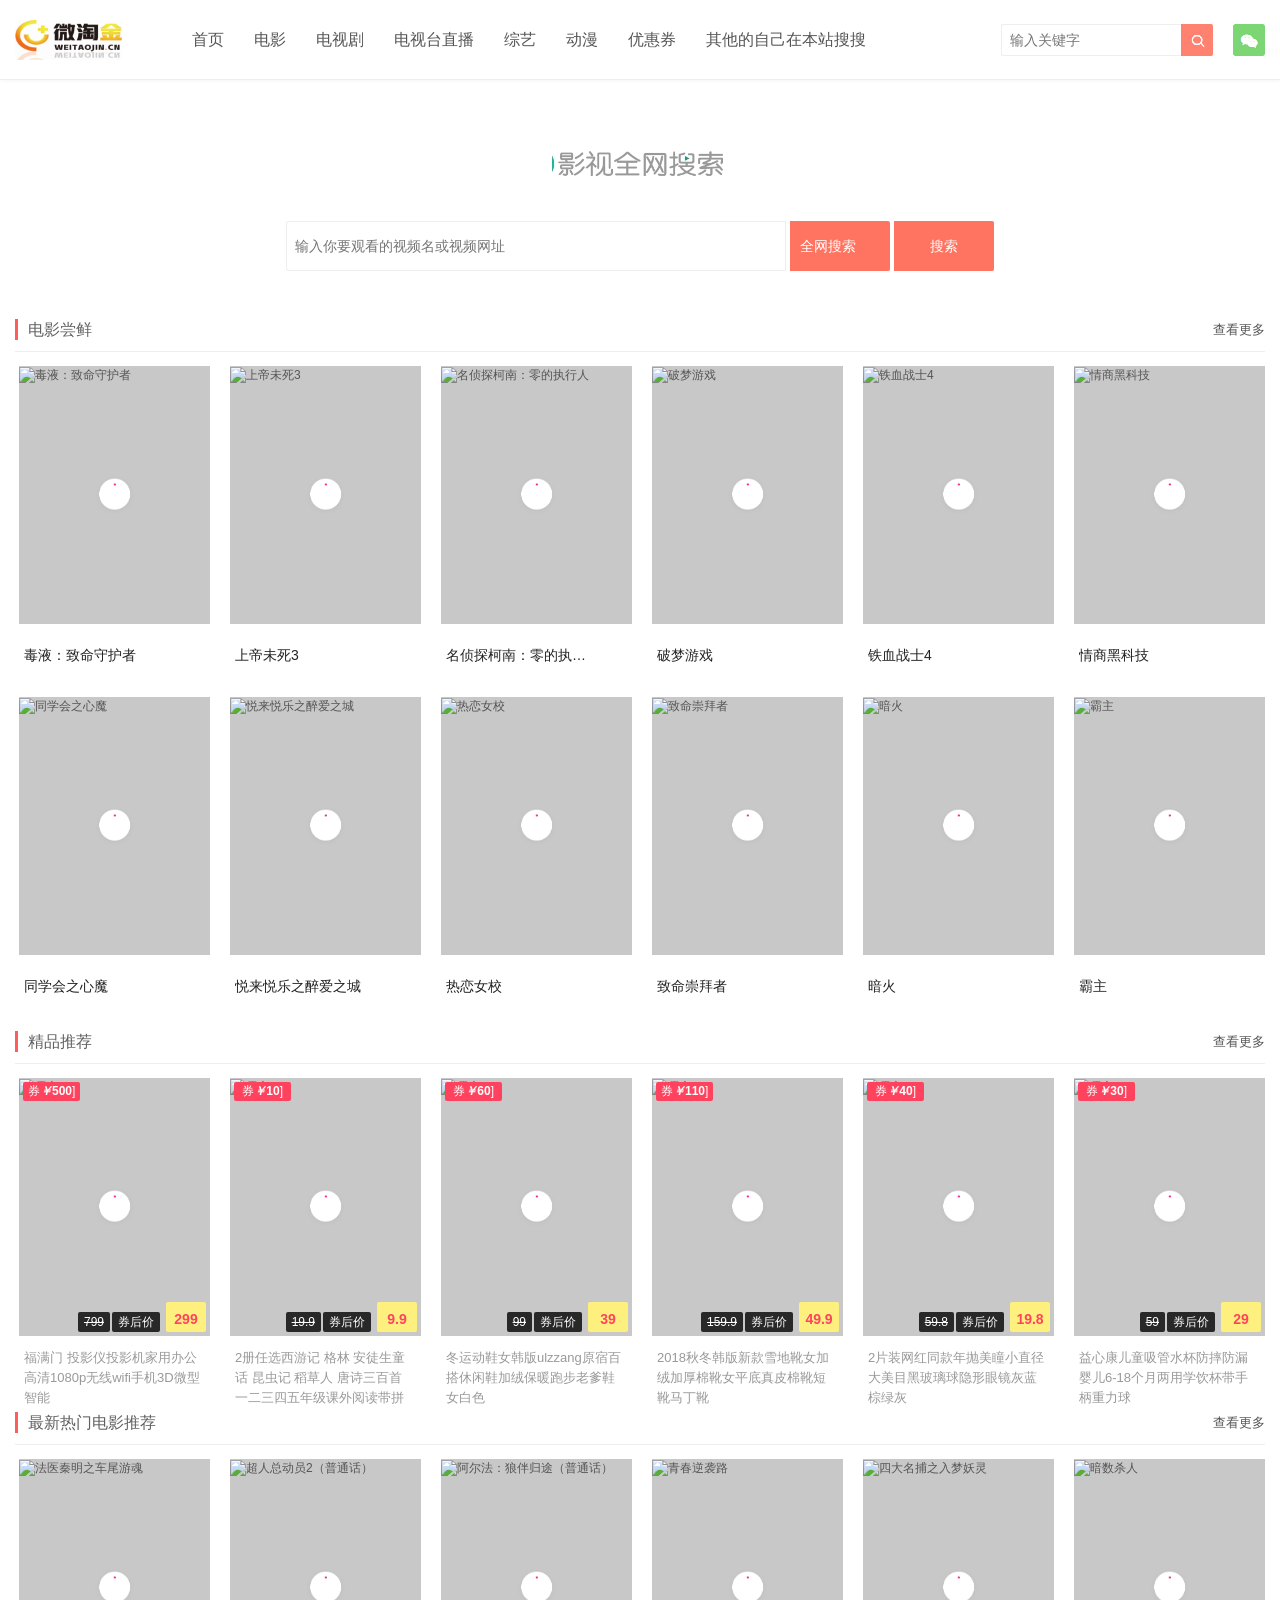
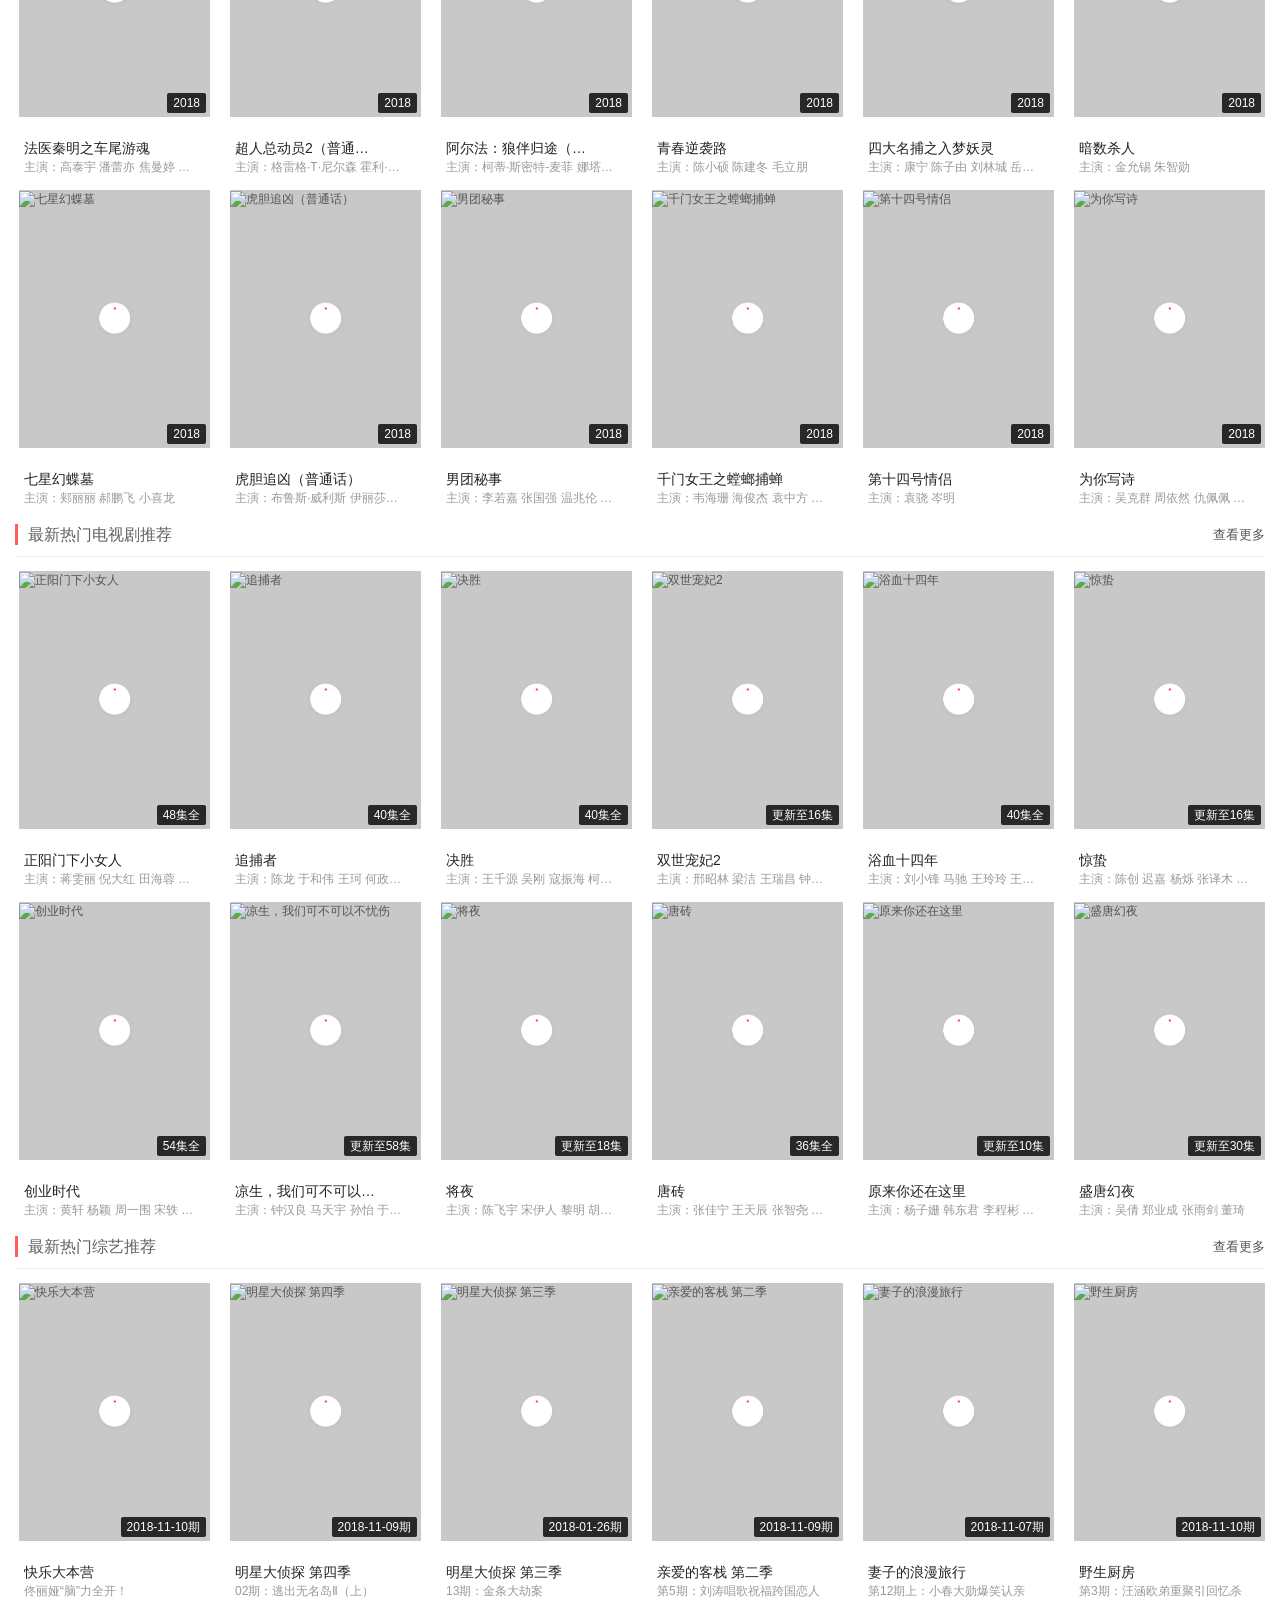
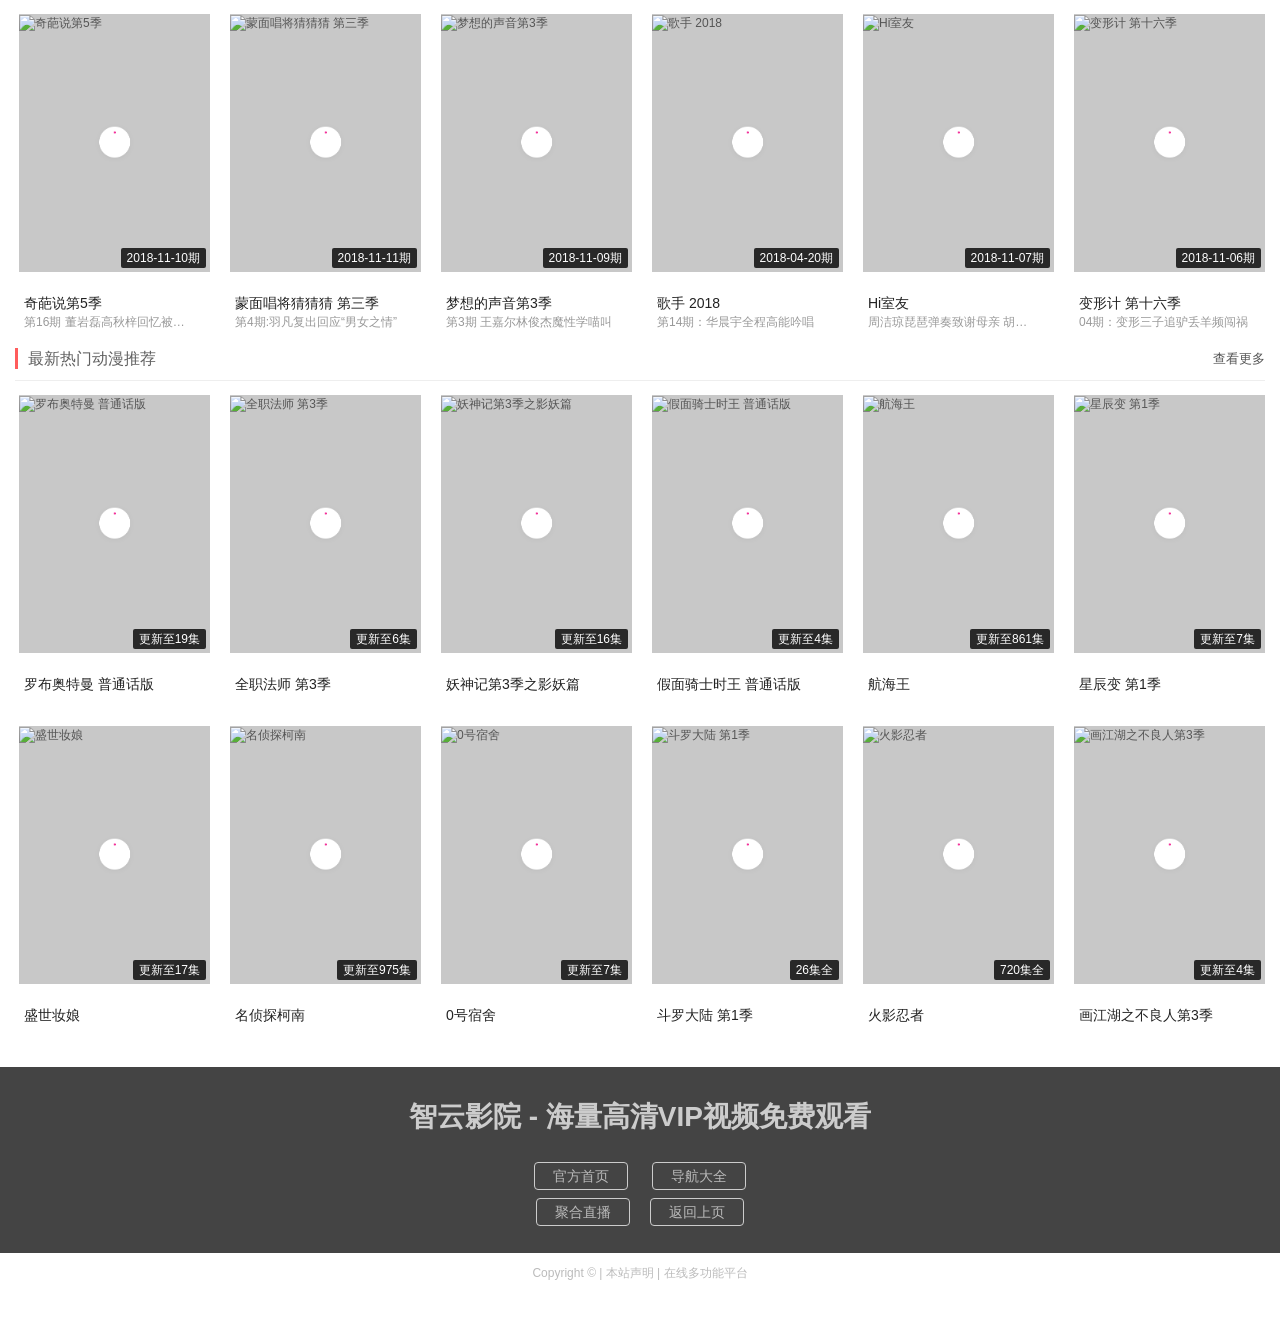
==== commit 0c39f48a: "修改域名" ====
--- a/index.html
+++ b/index.html
@@ -20,7 +20,7 @@
 <body class="home blog">
 <header class="header">
     <div class="container">
-        <h1 class="logo"><a href="http://www.yunyouguo.com/ys/"
+        <h1 class="logo"><a href="http://www.v1.com/"
                             title="智云影院,电视直播网站,零八影院快播,在线聚合直播平台，手机在线观看，在线直播，最新电影在线观看，高清云影视,云点播,免费看视频,湖南卫视直播,80电影网,最新电影天堂免费在线观看"><img src="images/logo.png">                <span>﻿智云影院-免VIP抢先观看最新好看的电影和电视剧在线聚合直播平台</span></a></h1>
         <div class="sitenav">
             <ul>
@@ -30,8 +30,8 @@
                 <li class="menu-item"><a href="./zhibo.php">电视台直播</a></li>
                 <li class="menu-item "><a href="./zongyi.php">综艺</a>
                 <li class="menu-item"><a href="./dongman.php">动漫</a></li>
-                <li class="menu-item"><a href="jiexi.php">自己解析</a></li>
                 <li class="menu-item "><a href="yhq.php?r=index/index&u=1162916">优惠券</a></li>
+                <li class="menu-item"><a href="">其他的自己在本站搜搜</a></li>
             </ul>
         </div>
         <span class="sitenav-on"><i class="icon-list"></i></span>
@@ -59,7 +59,7 @@
     </div>
 </header>
 <div id="homeso">
-    <form method="get" id="soform" style="text-align: center;float: none" action="http://www.yunyouguo.com/ys/seacher.php">
+    <form method="get" id="soform" style="text-align: center;float: none" action="http://www.v1.com/seacher.php">
         <img id="imgsrc" src="images/sologo.png"><br><br>
         <input tabindex="2" class="homesoin" id="sos" name="sousuo" type="text" placeholder="输入你要观看的视频名或视频网址" value="">
         <input type="hidden" name="qiehuan" value="1">
@@ -75,19 +75,19 @@
         function valuechange() {
             var qiehuan = document.getElementById('s1').value;
             if (qiehuan == 'q') {
-                document.getElementById('soform').action = 'http://www.yunyouguo.com/ys/seacher.php';
+                document.getElementById('soform').action = 'http://www.v1.com/seacher.php';
                 document.getElementById('imgsrc').src = 'images/sologo.png';
             } else if (qiehuan == 'b') {
-                document.getElementById('soform').action = 'http://www.yunyouguo.com/ys/bdpan.php';
+                document.getElementById('soform').action = 'http://www.v1.com/bdpan.php';
                 document.getElementById('imgsrc').src = 'images/wp.png';
             } else if (qiehuan == 'c') {
-                document.getElementById('soform').action = 'http://www.yunyouguo.com/ys/yhq.php';
+                document.getElementById('soform').action = 'http://www.v1.com/yhq.php';
                 document.getElementById('imgsrc').src = 'images/yhq.png';
             } else if (qiehuan == 'd') {
-                document.getElementById('soform').action = 'http://www.yunyouguo.com/ys/cili.php';
+                document.getElementById('soform').action = 'http://www.v1.com/cili.php';
                 document.getElementById('imgsrc').src = 'images/cili.png';
             } else {
-                document.getElementById('soform').action = 'http://www.yunyouguo.com/ys/mv.php';
+                document.getElementById('soform').action = 'http://www.v1.com/mv.php';
                 document.getElementById('imgsrc').src = 'images/mv.png';
             }
         }
@@ -103,7 +103,7 @@
                 }
             }
             else {
-                var url = 'http://www.yunyouguo.com/ys/splay.php?play=' + a.value;
+                var url = 'http://www.v1.com/splay.php?play=' + a.value;
                 window.location.href = url;
                 return false;
             }
@@ -191,113 +191,113 @@
     <div class="b-listtab-main">
         <div class="s-tab-main">
             <ul class="list g-clear">
-                		   <li  class='item'><a class='js-tongjic' href='mplay.php?mso=25085' title='窗前的女巫' target='_blank'>
-         <div class='cover g-playicon'>
-          <img src='http://img.5252zy.com/upload/vod/2018-10-31/201810311540996639.jpg' alt='窗前的女巫' />
-         
-         </div>
-         <div class='detail'>
-          <p class='title g-clear'>
-		    <span class='s1'>窗前的女巫</span></p>
-          </div>
-         </a></li>		   <li  class='item'><a class='js-tongjic' href='mplay.php?mso=25083' title='擒贼先擒王' target='_blank'>
-         <div class='cover g-playicon'>
-          <img src='https://tupian.tupianzy.com/pic/upload/vod/2018-10-31/201810311540982306.jpg' alt='擒贼先擒王' />
-         
-         </div>
-         <div class='detail'>
-          <p class='title g-clear'>
-		    <span class='s1'>擒贼先擒王</span></p>
-          </div>
-         </a></li>		   <li  class='item'><a class='js-tongjic' href='mplay.php?mso=25082' title='最佳前男友之月老下凡来爱你' target='_blank'>
-         <div class='cover g-playicon'>
-          <img src='https://tupian.tupianzy.com/pic/upload/vod/2018-10-31/201810311540971804.jpg' alt='最佳前男友之月老下凡来爱你' />
-         
-         </div>
-         <div class='detail'>
-          <p class='title g-clear'>
-		    <span class='s1'>最佳前男友之月老下凡来爱你</span></p>
-          </div>
-         </a></li>		   <li  class='item'><a class='js-tongjic' href='mplay.php?mso=25081' title='玉女刑' target='_blank'>
-         <div class='cover g-playicon'>
-          <img src='http://img.5252zy.com/upload/vod/2018-10-31/201810311540970686.jpg' alt='玉女刑' />
-         
-         </div>
-         <div class='detail'>
-          <p class='title g-clear'>
-		    <span class='s1'>玉女刑</span></p>
-          </div>
-         </a></li>		   <li  class='item'><a class='js-tongjic' href='mplay.php?mso=25080' title='念念手纪' target='_blank'>
-         <div class='cover g-playicon'>
-          <img src='http://img.5252zy.com/upload/vod/2018-09-03/201809031535961610.jpg' alt='念念手纪' />
-         
-         </div>
-         <div class='detail'>
-          <p class='title g-clear'>
-		    <span class='s1'>念念手纪</span></p>
-          </div>
-         </a></li>		   <li  class='item'><a class='js-tongjic' href='mplay.php?mso=25079' title='黎明前的两个夜晚2' target='_blank'>
-         <div class='cover g-playicon'>
-          <img src='http://img.5252zy.com/upload/vod/2018-10-31/201810311540970969.jpg' alt='黎明前的两个夜晚2' />
-         
-         </div>
-         <div class='detail'>
-          <p class='title g-clear'>
-		    <span class='s1'>黎明前的两个夜晚2</span></p>
-          </div>
-         </a></li>		   <li  class='item'><a class='js-tongjic' href='mplay.php?mso=23614' title='伸冤人2' target='_blank'>
-         <div class='cover g-playicon'>
-          <img src='http://img.5252zy.com/upload/vod/2018-07-25/201807251532515546.jpg' alt='伸冤人2' />
-         
-         </div>
-         <div class='detail'>
-          <p class='title g-clear'>
-		    <span class='s1'>伸冤人2</span></p>
-          </div>
-         </a></li>		   <li  class='item'><a class='js-tongjic' href='mplay.php?mso=25073' title='冰海陷落' target='_blank'>
-         <div class='cover g-playicon'>
-          <img src='https://pic.china-gif.com/pic/upload/vod/2018-10/15409533172.jpg' alt='冰海陷落' />
-         
-         </div>
-         <div class='detail'>
-          <p class='title g-clear'>
-		    <span class='s1'>冰海陷落</span></p>
-          </div>
-         </a></li>		   <li  class='item'><a class='js-tongjic' href='mplay.php?mso=24651' title='鬼修女' target='_blank'>
-         <div class='cover g-playicon'>
-          <img src='http://img3.doubanio.com/view/photo/s_ratio_poster/public/p2528357976.jpg' alt='鬼修女' />
-         
-         </div>
-         <div class='detail'>
-          <p class='title g-clear'>
-		    <span class='s1'>鬼修女</span></p>
-          </div>
-         </a></li>		   <li  class='item'><a class='js-tongjic' href='mplay.php?mso=25070' title='不良神探' target='_blank'>
-         <div class='cover g-playicon'>
-          <img src='http://img.5252zy.com/upload/vod/2018-10-30/201810301540905029.jpg' alt='不良神探' />
-         
-         </div>
-         <div class='detail'>
-          <p class='title g-clear'>
-		    <span class='s1'>不良神探</span></p>
-          </div>
-         </a></li>		   <li  class='item'><a class='js-tongjic' href='mplay.php?mso=24895' title='月光光心慌慌' target='_blank'>
-         <div class='cover g-playicon'>
-          <img src='https://tupian.tupianzy.com/pic/upload/vod/2018-10-20/201810201540014834.jpg' alt='月光光心慌慌' />
-         
-         </div>
-         <div class='detail'>
-          <p class='title g-clear'>
-		    <span class='s1'>月光光心慌慌</span></p>
-          </div>
-         </a></li>		   <li  class='item'><a class='js-tongjic' href='mplay.php?mso=24841' title='绿箭侠第七季' target='_blank'>
-         <div class='cover g-playicon'>
-          <img src='http://img.5252zy.com/upload/vod/2018-10-16/201810161539690264.jpg' alt='绿箭侠第七季' />
-         
-         </div>
-         <div class='detail'>
-          <p class='title g-clear'>
-		    <span class='s1'>绿箭侠第七季</span></p>
+                		   <li  class='item'><a class='js-tongjic' href='mplay.php?mso=24663' title='毒液：致命守护者' target='_blank'>
+         <div class='cover g-playicon'>
+          <img src='https://tupian.tupianzy.com/pic/upload/vod/2018-10-05/201810051538723635.jpg' alt='毒液：致命守护者' />
+         
+         </div>
+         <div class='detail'>
+          <p class='title g-clear'>
+		    <span class='s1'>毒液：致命守护者</span></p>
+          </div>
+         </a></li>		   <li  class='item'><a class='js-tongjic' href='mplay.php?mso=25222' title='上帝未死3' target='_blank'>
+         <div class='cover g-playicon'>
+          <img src='https://pic.china-gif.com/pic/upload/vod/2018-11/15419378741.jpg' alt='上帝未死3' />
+         
+         </div>
+         <div class='detail'>
+          <p class='title g-clear'>
+		    <span class='s1'>上帝未死3</span></p>
+          </div>
+         </a></li>		   <li  class='item'><a class='js-tongjic' href='mplay.php?mso=24081' title='名侦探柯南：零的执行人' target='_blank'>
+         <div class='cover g-playicon'>
+          <img src='http://img3.doubanio.com/view/photo/s_ratio_poster/public/p2519814313.jpg' alt='名侦探柯南：零的执行人' />
+         
+         </div>
+         <div class='detail'>
+          <p class='title g-clear'>
+		    <span class='s1'>名侦探柯南：零的执行人</span></p>
+          </div>
+         </a></li>		   <li  class='item'><a class='js-tongjic' href='mplay.php?mso=25218' title='破梦游戏' target='_blank'>
+         <div class='cover g-playicon'>
+          <img src='https://tupian.tupianzy.com/pic/upload/vod/2018-11-11/201811111541917339.jpg' alt='破梦游戏' />
+         
+         </div>
+         <div class='detail'>
+          <p class='title g-clear'>
+		    <span class='s1'>破梦游戏</span></p>
+          </div>
+         </a></li>		   <li  class='item'><a class='js-tongjic' href='mplay.php?mso=24333' title='铁血战士4' target='_blank'>
+         <div class='cover g-playicon'>
+          <img src='http://img3.doubanio.com/view/photo/s_ratio_poster/public/p2537399580.jpg' alt='铁血战士4' />
+         
+         </div>
+         <div class='detail'>
+          <p class='title g-clear'>
+		    <span class='s1'>铁血战士4</span></p>
+          </div>
+         </a></li>		   <li  class='item'><a class='js-tongjic' href='mplay.php?mso=25217' title='情商黑科技' target='_blank'>
+         <div class='cover g-playicon'>
+          <img src='http://img.5252zy.com/upload/vod/2018-11-11/201811111541925691.jpg' alt='情商黑科技' />
+         
+         </div>
+         <div class='detail'>
+          <p class='title g-clear'>
+		    <span class='s1'>情商黑科技</span></p>
+          </div>
+         </a></li>		   <li  class='item'><a class='js-tongjic' href='mplay.php?mso=25216' title='同学会之心魔' target='_blank'>
+         <div class='cover g-playicon'>
+          <img src='http://img.5252zy.com/upload/vod/2018-11-11/201811111541925392.jpg' alt='同学会之心魔' />
+         
+         </div>
+         <div class='detail'>
+          <p class='title g-clear'>
+		    <span class='s1'>同学会之心魔</span></p>
+          </div>
+         </a></li>		   <li  class='item'><a class='js-tongjic' href='mplay.php?mso=25215' title='悦来悦乐之醉爱之城' target='_blank'>
+         <div class='cover g-playicon'>
+          <img src='http://img.5252zy.com/upload/vod/2018-11-11/201811111541924766.jpg' alt='悦来悦乐之醉爱之城' />
+         
+         </div>
+         <div class='detail'>
+          <p class='title g-clear'>
+		    <span class='s1'>悦来悦乐之醉爱之城</span></p>
+          </div>
+         </a></li>		   <li  class='item'><a class='js-tongjic' href='mplay.php?mso=25214' title='热恋女校' target='_blank'>
+         <div class='cover g-playicon'>
+          <img src='http://img.5252zy.com/upload/vod/2018-11-11/201811111541924587.jpg' alt='热恋女校' />
+         
+         </div>
+         <div class='detail'>
+          <p class='title g-clear'>
+		    <span class='s1'>热恋女校</span></p>
+          </div>
+         </a></li>		   <li  class='item'><a class='js-tongjic' href='mplay.php?mso=25209' title='致命崇拜者' target='_blank'>
+         <div class='cover g-playicon'>
+          <img src='https://pic.china-gif.com/pic/upload/vod/2018-11/201811111541899704.jpg' alt='致命崇拜者' />
+         
+         </div>
+         <div class='detail'>
+          <p class='title g-clear'>
+		    <span class='s1'>致命崇拜者</span></p>
+          </div>
+         </a></li>		   <li  class='item'><a class='js-tongjic' href='mplay.php?mso=25208' title='暗火' target='_blank'>
+         <div class='cover g-playicon'>
+          <img src='https://pic.china-gif.com/pic/upload/vod/2018-11/201811111541920813.png' alt='暗火' />
+         
+         </div>
+         <div class='detail'>
+          <p class='title g-clear'>
+		    <span class='s1'>暗火</span></p>
+          </div>
+         </a></li>		   <li  class='item'><a class='js-tongjic' href='mplay.php?mso=25207' title='霸主' target='_blank'>
+         <div class='cover g-playicon'>
+          <img src='https://pic.china-gif.com/pic/upload/vod/2018-11/15419114270.jpg' alt='霸主' />
+         
+         </div>
+         <div class='detail'>
+          <p class='title g-clear'>
+		    <span class='s1'>霸主</span></p>
           </div>
          </a></li>            </ul>
         </div>
@@ -316,17 +316,17 @@
             overflow: hidden
         }
     </style>
-    <li class='item'><a class='js-tongjic' href='https://dtmbw.com//index.php?r=l/d&id=&u=8uq60pa82u' title='绿箭侠第七季' target='_blank'>
+    <li class='item'><a class='js-tongjic' href='https://dtmbw.com//index.php?r=l/d&id=&u=8uq60pa82u' title='霸主' target='_blank'>
         <div class='cover g-playicon'>
-            <img src='https://img.alicdn.com/imgextra/i4/2753425805/O1CN011skjcaH8Ln1Ne6p_!!2753425805.jpg_310x310.jpg' alt='绿箭侠第七季'/>
-            <span class='pay' style=' width:30%;background:#ff435e;'>券<b><i>￥</i>10</b>]</span>
-            <span class='hint'style='text-decoration: line-through;right:50px;right:100px;'>28</span>
+            <img src='https://img.alicdn.com/imgextra/i1/1965372408/O1CN011TeuBuZMJV7wRi4_!!1965372408.jpg_310x310.jpg' alt='霸主'/>
+            <span class='pay' style=' width:30%;background:#ff435e;'>券<b><i>￥</i>500</b>]</span>
+            <span class='hint'style='text-decoration: line-through;right:50px;right:100px;'>799</span>
             <span class='hint' style='right:50px;'>券后价</span>
-            <span class='hint' style='background:#fef07e;width: 40px; height:30px; line-height:30px;text-align: center; font-size:14px; font-weight:bold; color:#ff435e;'>18</span>
+            <span class='hint' style='background:#fef07e;width: 40px; height:30px; line-height:30px;text-align: center; font-size:14px; font-weight:bold; color:#ff435e;'>299</span>
         </div>
         <div class='detail'>
             <p class='title g-clear' style=' margin-top:5px;'>
-                <span class='s0'>MR.evil邪恶先生立体加厚日系羊毛呢贝雷帽子女秋冬文艺潮搭纯色</span></p>
+                <span class='s0'>福满门 投影仪投影机家用办公高清1080p无线wifi手机3D微型智能</span></p>
         </div>
     </a></li>    <style>.s0 {
             word-wrap: break-word;
@@ -338,17 +338,17 @@
             overflow: hidden
         }
     </style>
-    <li class='item'><a class='js-tongjic' href='https://dtmbw.com//index.php?r=l/d&id=&u=8uq60pa82u' title='绿箭侠第七季' target='_blank'>
+    <li class='item'><a class='js-tongjic' href='https://dtmbw.com//index.php?r=l/d&id=&u=8uq60pa82u' title='霸主' target='_blank'>
         <div class='cover g-playicon'>
-            <img src='https://img.alicdn.com/imgextra/i2/2015305247/TB2.SbWxiCYBuNkSnaVXXcMsVXa_!!2015305247.jpg_310x310.jpg' alt='绿箭侠第七季'/>
-            <span class='pay' style=' width:30%;background:#ff435e;'>券<b><i>￥</i>100</b>]</span>
-            <span class='hint'style='text-decoration: line-through;right:50px;right:100px;'>129.9</span>
+            <img src='https://img.alicdn.com/imgextra/i1/1720923265/O1CN011ZzPcu5IB771QzT_!!1720923265.jpg_310x310.jpg' alt='霸主'/>
+            <span class='pay' style=' width:30%;background:#ff435e;'>券<b><i>￥</i>10</b>]</span>
+            <span class='hint'style='text-decoration: line-through;right:50px;right:100px;'>19.9</span>
             <span class='hint' style='right:50px;'>券后价</span>
-            <span class='hint' style='background:#fef07e;width: 40px; height:30px; line-height:30px;text-align: center; font-size:14px; font-weight:bold; color:#ff435e;'>29.9</span>
+            <span class='hint' style='background:#fef07e;width: 40px; height:30px; line-height:30px;text-align: center; font-size:14px; font-weight:bold; color:#ff435e;'>9.9</span>
         </div>
         <div class='detail'>
             <p class='title g-clear' style=' margin-top:5px;'>
-                <span class='s0'>吹风机家用大功率2200学生宿舍恒温冷热风电吹风吹风筒G</span></p>
+                <span class='s0'>2册任选西游记 格林 安徒生童话 昆虫记 稻草人  唐诗三百首 一二三四五年级课外阅读带拼音儿童故事书籍3-12周岁绘本小说小王子</span></p>
         </div>
     </a></li>    <style>.s0 {
             word-wrap: break-word;
@@ -360,17 +360,17 @@
             overflow: hidden
         }
     </style>
-    <li class='item'><a class='js-tongjic' href='https://dtmbw.com//index.php?r=l/d&id=&u=8uq60pa82u' title='绿箭侠第七季' target='_blank'>
+    <li class='item'><a class='js-tongjic' href='https://dtmbw.com//index.php?r=l/d&id=&u=8uq60pa82u' title='霸主' target='_blank'>
         <div class='cover g-playicon'>
-            <img src='https://img.alicdn.com/imgextra/i3/3705043627/TB244ukvcyYBuNkSnfoXXcWgVXa_!!3705043627.jpg_310x310.jpg' alt='绿箭侠第七季'/>
-            <span class='pay' style=' width:30%;background:#ff435e;'>券<b><i>￥</i>15</b>]</span>
-            <span class='hint'style='text-decoration: line-through;right:50px;right:100px;'>24.8</span>
+            <img src='//img.alicdn.com/imgextra/i2/3603352482/TB15GfSmQPoK1RjSZKbXXX1IXXa_!!0-item_pic.jpg_310x310.jpg' alt='霸主'/>
+            <span class='pay' style=' width:30%;background:#ff435e;'>券<b><i>￥</i>60</b>]</span>
+            <span class='hint'style='text-decoration: line-through;right:50px;right:100px;'>99</span>
             <span class='hint' style='right:50px;'>券后价</span>
-            <span class='hint' style='background:#fef07e;width: 40px; height:30px; line-height:30px;text-align: center; font-size:14px; font-weight:bold; color:#ff435e;'>9.8</span>
+            <span class='hint' style='background:#fef07e;width: 40px; height:30px; line-height:30px;text-align: center; font-size:14px; font-weight:bold; color:#ff435e;'>39</span>
         </div>
         <div class='detail'>
             <p class='title g-clear' style=' margin-top:5px;'>
-                <span class='s0'>外祖母永川豆豉500克X2袋 重庆特产 正宗干豆豉蒸鱼川菜调料包邮</span></p>
+                <span class='s0'>冬运动鞋女韩版ulzzang原宿百搭休闲鞋加绒保暖跑步老爹鞋女白色</span></p>
         </div>
     </a></li>    <style>.s0 {
             word-wrap: break-word;
@@ -382,17 +382,17 @@
             overflow: hidden
         }
     </style>
-    <li class='item'><a class='js-tongjic' href='https://dtmbw.com//index.php?r=l/d&id=&u=8uq60pa82u' title='绿箭侠第七季' target='_blank'>
+    <li class='item'><a class='js-tongjic' href='https://dtmbw.com//index.php?r=l/d&id=&u=8uq60pa82u' title='霸主' target='_blank'>
         <div class='cover g-playicon'>
-            <img src='https://img.alicdn.com/imgextra/i3/1622749682/O1CN012LOPAeYIkHIk12o_!!1622749682.jpg_310x310.jpg' alt='绿箭侠第七季'/>
-            <span class='pay' style=' width:30%;background:#ff435e;'>券<b><i>￥</i>130</b>]</span>
-            <span class='hint'style='text-decoration: line-through;right:50px;right:100px;'>299</span>
+            <img src='//img.alicdn.com/imgextra/i4/2986333609/O1CN011cWxs95V6rfgflh_!!0-item_pic.jpg_310x310.jpg' alt='霸主'/>
+            <span class='pay' style=' width:30%;background:#ff435e;'>券<b><i>￥</i>110</b>]</span>
+            <span class='hint'style='text-decoration: line-through;right:50px;right:100px;'>159.9</span>
             <span class='hint' style='right:50px;'>券后价</span>
-            <span class='hint' style='background:#fef07e;width: 40px; height:30px; line-height:30px;text-align: center; font-size:14px; font-weight:bold; color:#ff435e;'>169</span>
+            <span class='hint' style='background:#fef07e;width: 40px; height:30px; line-height:30px;text-align: center; font-size:14px; font-weight:bold; color:#ff435e;'>49.9</span>
         </div>
         <div class='detail'>
             <p class='title g-clear' style=' margin-top:5px;'>
-                <span class='s0'>静音沙冰机商用奶茶店豆浆机碎冰机破壁机家用打冰沙机小型榨汁机</span></p>
+                <span class='s0'>2018秋冬韩版新款雪地靴女加绒加厚棉靴女平底真皮棉靴短靴马丁靴</span></p>
         </div>
     </a></li>    <style>.s0 {
             word-wrap: break-word;
@@ -404,17 +404,17 @@
             overflow: hidden
         }
     </style>
-    <li class='item'><a class='js-tongjic' href='https://dtmbw.com//index.php?r=l/d&id=&u=8uq60pa82u' title='绿箭侠第七季' target='_blank'>
+    <li class='item'><a class='js-tongjic' href='https://dtmbw.com//index.php?r=l/d&id=&u=8uq60pa82u' title='霸主' target='_blank'>
         <div class='cover g-playicon'>
-            <img src='https://img.alicdn.com/imgextra/i2/1720923265/TB2R.nJlrSYBuNjSspiXXXNzpXa_!!1720923265.jpg_310x310.jpg' alt='绿箭侠第七季'/>
-            <span class='pay' style=' width:30%;background:#ff435e;'>券<b><i>￥</i>3</b>]</span>
-            <span class='hint'style='text-decoration: line-through;right:50px;right:100px;'>9.8</span>
+            <img src='//img.alicdn.com/imgextra/i4/2184747658/TB2xC.svYZnBKNjSZFrXXaRLFXa_!!2184747658-0-item_pic.jpg_310x310.jpg' alt='霸主'/>
+            <span class='pay' style=' width:30%;background:#ff435e;'>券<b><i>￥</i>40</b>]</span>
+            <span class='hint'style='text-decoration: line-through;right:50px;right:100px;'>59.8</span>
             <span class='hint' style='right:50px;'>券后价</span>
-            <span class='hint' style='background:#fef07e;width: 40px; height:30px; line-height:30px;text-align: center; font-size:14px; font-weight:bold; color:#ff435e;'>6.8</span>
+            <span class='hint' style='background:#fef07e;width: 40px; height:30px; line-height:30px;text-align: center; font-size:14px; font-weight:bold; color:#ff435e;'>19.8</span>
         </div>
         <div class='detail'>
             <p class='title g-clear' style=' margin-top:5px;'>
-                <span class='s0'>油壶玻璃家用防漏大号厨房醋壶小号油罐酱油瓶醋瓶油瓶套装装油瓶</span></p>
+                <span class='s0'>2片装网红同款年抛美瞳小直径大美目黑玻璃球隐形眼镜灰蓝棕绿灰</span></p>
         </div>
     </a></li>    <style>.s0 {
             word-wrap: break-word;
@@ -426,17 +426,17 @@
             overflow: hidden
         }
     </style>
-    <li class='item'><a class='js-tongjic' href='https://dtmbw.com//index.php?r=l/d&id=&u=8uq60pa82u' title='绿箭侠第七季' target='_blank'>
+    <li class='item'><a class='js-tongjic' href='https://dtmbw.com//index.php?r=l/d&id=&u=8uq60pa82u' title='霸主' target='_blank'>
         <div class='cover g-playicon'>
-            <img src='https://img.alicdn.com/imgextra/i1/725677994/TB2aFyBvRjTBKNjSZFwXXcG4XXa_!!725677994.jpg_310x310.jpg' alt='绿箭侠第七季'/>
-            <span class='pay' style=' width:30%;background:#ff435e;'>券<b><i>￥</i>20</b>]</span>
-            <span class='hint'style='text-decoration: line-through;right:50px;right:100px;'>198</span>
+            <img src='https://img.alicdn.com/imgextra/i3/1024728660/TB2rRLidZuYBuNkSmRyXXcA3pXa_!!1024728660.jpg_310x310.jpg' alt='霸主'/>
+            <span class='pay' style=' width:30%;background:#ff435e;'>券<b><i>￥</i>30</b>]</span>
+            <span class='hint'style='text-decoration: line-through;right:50px;right:100px;'>59</span>
             <span class='hint' style='right:50px;'>券后价</span>
-            <span class='hint' style='background:#fef07e;width: 40px; height:30px; line-height:30px;text-align: center; font-size:14px; font-weight:bold; color:#ff435e;'>178</span>
+            <span class='hint' style='background:#fef07e;width: 40px; height:30px; line-height:30px;text-align: center; font-size:14px; font-weight:bold; color:#ff435e;'>29</span>
         </div>
         <div class='detail'>
             <p class='title g-clear' style=' margin-top:5px;'>
-                <span class='s0'>郎牌郎酒53度500ml 酱香型 白酒 经典普郎酒厂直供</span></p>
+                <span class='s0'>益心康儿童吸管水杯防摔防漏婴儿6-18个月两用学饮杯带手柄重力球</span></p>
         </div>
     </a></li>            </ul>
         </div>
@@ -446,125 +446,125 @@
     <div class="b-listtab-main">
         <div class="s-tab-main">
             <ul class="list g-clear">
-                		    <li  class='item'><a class='js-tongjic' href='play.php?play=/m/hKXrZxH5QXH0Th.html' title='锦衣卫笑传之灵案奇录' target='_blank'>
-         <div class='cover g-playicon'>
-          <img src='http://p0.qhimg.com/d/dy_6d69f806a9ca98010227675305729506.jpg' alt='锦衣卫笑传之灵案奇录' /> <span class='hint'>2018</span>
-         </div>
-         <div class='detail'>
-          <p class='title g-clear'>
-		    <span class='s1'>锦衣卫笑传之灵案奇录</span>
-			<span class='s2'></span></p>
-           <p class='star'>主演：严丰 钱泳辰</p>
-          </div>
-         </a></li> 		    <li  class='item'><a class='js-tongjic' href='play.php?play=/m/gqnqYxH5QXH0TR.html' title='终极突破' target='_blank'>
-         <div class='cover g-playicon'>
-          <img src='http://p1.qhimg.com/d/dy_8579b931aec05dbb7da83cca9fae9e9d.jpg' alt='终极突破' /> <span class='hint'>2018</span>
-         </div>
-         <div class='detail'>
-          <p class='title g-clear'>
-		    <span class='s1'>终极突破</span>
-			<span class='s2'></span></p>
-           <p class='star'>主演：樊啸</p>
-          </div>
-         </a></li> 		    <li  class='item'><a class='js-tongjic' href='play.php?play=/m/f6PlYRH5QXH0Sx.html' title='狄仁杰之异虫谜案' target='_blank'>
-         <div class='cover g-playicon'>
-          <img src='http://p0.qhimg.com/d/dy_050cbf71987ba63732caef427f3988f3.jpg' alt='狄仁杰之异虫谜案' /> <span class='hint'>2018</span>
-         </div>
-         <div class='detail'>
-          <p class='title g-clear'>
-		    <span class='s1'>狄仁杰之异虫谜案</span>
-			<span class='s2'></span></p>
-           <p class='star'>主演：程启蒙 杨琪芳</p>
-          </div>
-         </a></li> 		    <li  class='item'><a class='js-tongjic' href='play.php?play=/m/gqrqZRH5QHrAUB.html' title='狙击者' target='_blank'>
-         <div class='cover g-playicon'>
-          <img src='http://p0.qhimg.com/d/dy_fec730a74fec87814e642b8a40e70e1c.' alt='狙击者' /> <span class='hint'>2018</span>
-         </div>
-         <div class='detail'>
-          <p class='title g-clear'>
-		    <span class='s1'>狙击者</span>
-			<span class='s2'></span></p>
-           <p class='star'>主演：李冉 李振 梁伟章</p>
-          </div>
-         </a></li> 		    <li  class='item'><a class='js-tongjic' href='play.php?play=/m/hqfjYxH5QHrATh.html' title='极品前任' target='_blank'>
-         <div class='cover g-playicon'>
-          <img src='http://p5.qhimg.com/d/dy_50c6976f93d5db8f6655d6b552708ed2.jpg' alt='极品前任' /> <span class='hint'>2018</span>
-         </div>
-         <div class='detail'>
-          <p class='title g-clear'>
-		    <span class='s1'>极品前任</span>
-			<span class='s2'></span></p>
-           <p class='star'>主演：朱君狄 梁子媛</p>
-          </div>
-         </a></li> 		    <li  class='item'><a class='js-tongjic' href='play.php?play=/m/g6XiahH5QHrASR.html' title='降龙神掌苏乞儿' target='_blank'>
-         <div class='cover g-playicon'>
-          <img src='http://p1.qhimg.com/d/dy_1cf77963d1f43426ed9e8e6c3e0b7197.jpg' alt='降龙神掌苏乞儿' /> <span class='hint'>2018</span>
-         </div>
-         <div class='detail'>
-          <p class='title g-clear'>
-		    <span class='s1'>降龙神掌苏乞儿</span>
-			<span class='s2'></span></p>
-           <p class='star'>主演：谢昀杉 丁柳雁</p>
-          </div>
-         </a></li> 		    <li  class='item'><a class='js-tongjic' href='play.php?play=/m/f6TpZBH5QHr8TB.html' title='诡墓迷灯' target='_blank'>
-         <div class='cover g-playicon'>
-          <img src='http://p5.qhimg.com/d/dy_f09e2c30518c1f203b368582c798a6ad.jpg' alt='诡墓迷灯' /> <span class='hint'>2018</span>
-         </div>
-         <div class='detail'>
-          <p class='title g-clear'>
-		    <span class='s1'>诡墓迷灯</span>
-			<span class='s2'></span></p>
-           <p class='star'>主演：冯可 张蓝艺 彭禺厶</p>
-          </div>
-         </a></li> 		    <li  class='item'><a class='js-tongjic' href='play.php?play=/m/hqPrZRH5QHr8SR.html' title='二龙湖疯狂代驾' target='_blank'>
-         <div class='cover g-playicon'>
-          <img src='http://p2.qhimg.com/d/dy_849c3581c7b0906c32d1508a70b9e1ad.' alt='二龙湖疯狂代驾' /> <span class='hint'>2018</span>
-         </div>
-         <div class='detail'>
-          <p class='title g-clear'>
-		    <span class='s1'>二龙湖疯狂代驾</span>
-			<span class='s2'></span></p>
-           <p class='star'>主演：张浩 李安娜 肥龙 关傲楠</p>
-          </div>
-         </a></li> 		    <li  class='item'><a class='js-tongjic' href='play.php?play=/m/gqTjZBH5QHr7TR.html' title='反贪风暴3 粤语' target='_blank'>
-         <div class='cover g-playicon'>
-          <img src='http://p6.qhimg.com/d/dy_6cb0318df69f46c7ddfd3163726f5bd5.jpg' alt='反贪风暴3 粤语' /> <span class='hint'>2018</span>
-         </div>
-         <div class='detail'>
-          <p class='title g-clear'>
-		    <span class='s1'>反贪风暴3 粤语</span>
-			<span class='s2'></span></p>
-           <p class='star'>主演：古天乐 张智霖 郑嘉颖 邓丽欣 栢天男</p>
-          </div>
-         </a></li> 		    <li  class='item'><a class='js-tongjic' href='play.php?play=/m/garpYRH5QHr7SR.html' title='那年1987' target='_blank'>
-         <div class='cover g-playicon'>
-          <img src='http://p2.qhimg.com/d/dy_401643c1792ea865ca084377413362e6.' alt='那年1987' /> <span class='hint'>2018</span>
-         </div>
-         <div class='detail'>
-          <p class='title g-clear'>
-		    <span class='s1'>那年1987</span>
-			<span class='s2'></span></p>
-           <p class='star'>主演：吴永淦 张月</p>
-          </div>
-         </a></li> 		    <li  class='item'><a class='js-tongjic' href='play.php?play=/m/gKrjYhH5QHr6Th.html' title='物怪' target='_blank'>
-         <div class='cover g-playicon'>
-          <img src='http://p8.qhimg.com/d/dy_b234299a7c8dc10b6607b142b1def714.jpg' alt='物怪' /> <span class='hint'>2018</span>
-         </div>
-         <div class='detail'>
-          <p class='title g-clear'>
-		    <span class='s1'>物怪</span>
-			<span class='s2'></span></p>
-           <p class='star'>主演：金明民 金吝劝 李惠利 崔宇植 朴圣雄</p>
-          </div>
-         </a></li> 		    <li  class='item'><a class='js-tongjic' href='play.php?play=/m/hKfmaRH5QHr5TR.html' title='特种少年团之生死营救' target='_blank'>
-         <div class='cover g-playicon'>
-          <img src='http://p8.qhimg.com/d/dy_e3b28cc21b1ae16b31629323dc70c703.jpg' alt='特种少年团之生死营救' /> <span class='hint'>2018</span>
-         </div>
-         <div class='detail'>
-          <p class='title g-clear'>
-		    <span class='s1'>特种少年团之生死营救</span>
-			<span class='s2'></span></p>
-           <p class='star'>主演：张旭</p>
+                		    <li  class='item'><a class='js-tongjic' href='play.php?play=/m/fqPmZhH5QXL6SR.html' title='法医秦明之车尾游魂' target='_blank'>
+         <div class='cover g-playicon'>
+          <img src='http://p7.qhimg.com/d/dy_f9842eb8afac84fe35d81150d46730d6.jpg' alt='法医秦明之车尾游魂' /> <span class='hint'>2018</span>
+         </div>
+         <div class='detail'>
+          <p class='title g-clear'>
+		    <span class='s1'>法医秦明之车尾游魂</span>
+			<span class='s2'></span></p>
+           <p class='star'>主演：高泰宇 潘蕾亦 焦曼婷 董志成</p>
+          </div>
+         </a></li> 		    <li  class='item'><a class='js-tongjic' href='play.php?play=/m/hqXnaBH5QXL4UR.html' title='超人总动员2（普通话）' target='_blank'>
+         <div class='cover g-playicon'>
+          <img src='http://p5.qhimg.com/d/dy_919a7f3d0266436627a15f22f6f9c2b0.jpg' alt='超人总动员2（普通话）' /> <span class='hint'>2018</span>
+         </div>
+         <div class='detail'>
+          <p class='title g-clear'>
+		    <span class='s1'>超人总动员2（普通话）</span>
+			<span class='s2'></span></p>
+           <p class='star'>主演：格雷格·T·尼尔森 霍利·亨特 塞缪尔·杰克逊 布拉德·伯德</p>
+          </div>
+         </a></li> 		    <li  class='item'><a class='js-tongjic' href='play.php?play=/m/hKfqZhH5QXL4UB.html' title='阿尔法：狼伴归途（普通话）' target='_blank'>
+         <div class='cover g-playicon'>
+          <img src='http://p1.qhimg.com/d/dy_7de86a3fcd94f65edfa4578e1b9541db.jpg' alt='阿尔法：狼伴归途（普通话）' /> <span class='hint'>2018</span>
+         </div>
+         <div class='detail'>
+          <p class='title g-clear'>
+		    <span class='s1'>阿尔法：狼伴归途（普通话）</span>
+			<span class='s2'></span></p>
+           <p class='star'>主演：柯蒂·斯密特-麦菲 娜塔莎·迈尔兹 蕾奥娜·维埃拉 延斯·赫尔腾</p>
+          </div>
+         </a></li> 		    <li  class='item'><a class='js-tongjic' href='play.php?play=/m/f6riYhH5QXL4Sh.html' title='青春逆袭路' target='_blank'>
+         <div class='cover g-playicon'>
+          <img src='http://p9.qhimg.com/d/dy_87fc70eea660be02353fcd79fd3e63b9.' alt='青春逆袭路' /> <span class='hint'>2018</span>
+         </div>
+         <div class='detail'>
+          <p class='title g-clear'>
+		    <span class='s1'>青春逆袭路</span>
+			<span class='s2'></span></p>
+           <p class='star'>主演：陈小硕 陈建冬 毛立朋</p>
+          </div>
+         </a></li> 		    <li  class='item'><a class='js-tongjic' href='play.php?play=/m/f6rmaRH5QXL4SB.html' title='四大名捕之入梦妖灵' target='_blank'>
+         <div class='cover g-playicon'>
+          <img src='http://p0.qhimg.com/d/dy_e539002d1c2c4e65c1fbf4b1b72ff065.' alt='四大名捕之入梦妖灵' /> <span class='hint'>2018</span>
+         </div>
+         <div class='detail'>
+          <p class='title g-clear'>
+		    <span class='s1'>四大名捕之入梦妖灵</span>
+			<span class='s2'></span></p>
+           <p class='star'>主演：康宁 陈子由 刘林城 岳冬峰</p>
+          </div>
+         </a></li> 		    <li  class='item'><a class='js-tongjic' href='play.php?play=/m/fqPmYhH5QXL3Th.html' title='暗数杀人' target='_blank'>
+         <div class='cover g-playicon'>
+          <img src='http://p1.qhimg.com/d/dy_729778fab2017eb1c125f7b89bb9fd85.jpg' alt='暗数杀人' /> <span class='hint'>2018</span>
+         </div>
+         <div class='detail'>
+          <p class='title g-clear'>
+		    <span class='s1'>暗数杀人</span>
+			<span class='s2'></span></p>
+           <p class='star'>主演：金允锡 朱智勋</p>
+          </div>
+         </a></li> 		    <li  class='item'><a class='js-tongjic' href='play.php?play=/m/faLiZhH5QXL2Sx.html' title='七星幻蝶墓' target='_blank'>
+         <div class='cover g-playicon'>
+          <img src='http://p6.qhimg.com/d/dy_9677ca7939b5ef3ad3f0dea60b7faa8e.' alt='七星幻蝶墓' /> <span class='hint'>2018</span>
+         </div>
+         <div class='detail'>
+          <p class='title g-clear'>
+		    <span class='s1'>七星幻蝶墓</span>
+			<span class='s2'></span></p>
+           <p class='star'>主演：郏丽丽 郝鹏飞 小喜龙</p>
+          </div>
+         </a></li> 		    <li  class='item'><a class='js-tongjic' href='play.php?play=/m/faXjaBH5QXHATR.html' title='虎胆追凶（普通话）' target='_blank'>
+         <div class='cover g-playicon'>
+          <img src='http://p4.qhimg.com/d/dy_4f8828806a084642b4cc56371726faa6.jpg' alt='虎胆追凶（普通话）' /> <span class='hint'>2018</span>
+         </div>
+         <div class='detail'>
+          <p class='title g-clear'>
+		    <span class='s1'>虎胆追凶（普通话）</span>
+			<span class='s2'></span></p>
+           <p class='star'>主演：布鲁斯·威利斯 伊丽莎白·苏 文森特·多诺费奥</p>
+          </div>
+         </a></li> 		    <li  class='item'><a class='js-tongjic' href='play.php?play=/m/hKPiYxH5QXHASR.html' title='男团秘事' target='_blank'>
+         <div class='cover g-playicon'>
+          <img src='http://p9.qhimg.com/d/dy_7fe9f4498189f5a11b99c5ad1ec091a2.' alt='男团秘事' /> <span class='hint'>2018</span>
+         </div>
+         <div class='detail'>
+          <p class='title g-clear'>
+		    <span class='s1'>男团秘事</span>
+			<span class='s2'></span></p>
+           <p class='star'>主演：李若嘉 张国强 温兆伦 白海涛 刘硕</p>
+          </div>
+         </a></li> 		    <li  class='item'><a class='js-tongjic' href='play.php?play=/m/hqLiZxH5QXH8Th.html' title='千门女王之螳螂捕蝉' target='_blank'>
+         <div class='cover g-playicon'>
+          <img src='http://p8.qhimg.com/d/dy_2a1cff49efbf91eacec038657cb68c25.' alt='千门女王之螳螂捕蝉' /> <span class='hint'>2018</span>
+         </div>
+         <div class='detail'>
+          <p class='title g-clear'>
+		    <span class='s1'>千门女王之螳螂捕蝉</span>
+			<span class='s2'></span></p>
+           <p class='star'>主演：韦海珊 海俊杰 袁中方 巫奇 骆应钧</p>
+          </div>
+         </a></li> 		    <li  class='item'><a class='js-tongjic' href='play.php?play=/m/f6PlYxH5QXH8Sh.html' title='第十四号情侣' target='_blank'>
+         <div class='cover g-playicon'>
+          <img src='http://p0.qhimg.com/d/dy_62cbe3af36504c312a4e896ad5209e8a.jpg' alt='第十四号情侣' /> <span class='hint'>2018</span>
+         </div>
+         <div class='detail'>
+          <p class='title g-clear'>
+		    <span class='s1'>第十四号情侣</span>
+			<span class='s2'></span></p>
+           <p class='star'>主演：袁骁 岑明</p>
+          </div>
+         </a></li> 		    <li  class='item'><a class='js-tongjic' href='play.php?play=/m/f6rkahH5QXH6TB.html' title='为你写诗' target='_blank'>
+         <div class='cover g-playicon'>
+          <img src='http://p6.qhimg.com/d/dy_2a7f1ad3e153a7cbac6a6327c8818e2a.jpg' alt='为你写诗' /> <span class='hint'>2018</span>
+         </div>
+         <div class='detail'>
+          <p class='title g-clear'>
+		    <span class='s1'>为你写诗</span>
+			<span class='s2'></span></p>
+           <p class='star'>主演：吴克群 周依然 仇佩佩 苏士为 颜如晶</p>
           </div>
          </a></li>             </ul>
         </div>
@@ -578,134 +578,134 @@
                 <li class='item'><a class='js-tongjic' href='play.php?play=/tv/PrJocX7lRGXsNn.html' title='正阳门下小女人'>
          <div class='cover g-playicon'>
           <img src='http://p6.qhimg.com/d/dy_a0e74d797a044f46d44641b7504dd4a6.jpg' alt='正阳门下小女人' />
+          <span class='hint'>48集全</span>
+         </div>
+         <div class='detail'>
+		 <p class='title g-clear'>
+           <span class='s1'>正阳门下小女人</span>
+           <span class='s2'></span></p>
+         <p class='star'>主演：蒋雯丽 倪大红 田海蓉 乔大伟 李光复</p>
+          </div>
+         </a></li><li class='item'><a class='js-tongjic' href='play.php?play=/tv/PLZvaH7lRW0pOH.html' title='追捕者'>
+         <div class='cover g-playicon'>
+          <img src='http://p8.qhimg.com/d/dy_fa0d80896130588d36c4862291d7fe16.jpg' alt='追捕者' />
+          <span class='hint'>40集全</span>
+         </div>
+         <div class='detail'>
+		 <p class='title g-clear'>
+           <span class='s1'>追捕者</span>
+           <span class='s2'></span></p>
+         <p class='star'>主演：陈龙 于和伟 王珂 何政军 郑中玉</p>
+          </div>
+         </a></li><li class='item'><a class='js-tongjic' href='play.php?play=/tv/R4hsb07lRGbnNH.html' title='决胜'>
+         <div class='cover g-playicon'>
+          <img src='http://p9.qhimg.com/d/dy_68d39f9790c51b1d1730ce1eefd050ea.jpg' alt='决胜' />
+          <span class='hint'>40集全</span>
+         </div>
+         <div class='detail'>
+		 <p class='title g-clear'>
+           <span class='s1'>决胜</span>
+           <span class='s2'></span></p>
+         <p class='star'>主演：王千源 吴刚 寇振海 柯蓝 孔维</p>
+          </div>
+         </a></li><li class='item'><a class='js-tongjic' href='play.php?play=/tv/PbFwbH7lRGblMH.html' title='双世宠妃2'>
+         <div class='cover g-playicon'>
+          <img src='http://p8.qhimg.com/d/dy_2166415b973a26fec63c1283771977ee.' alt='双世宠妃2' />
+          <span class='hint'>更新至16集</span>
+         </div>
+         <div class='detail'>
+		 <p class='title g-clear'>
+           <span class='s1'>双世宠妃2</span>
+           <span class='s2'></span></p>
+         <p class='star'>主演：邢昭林 梁洁 王瑞昌 钟祺 孙艺宁</p>
+          </div>
+         </a></li><li class='item'><a class='js-tongjic' href='play.php?play=/tv/PbJpaX7lRGbnMH.html' title='浴血十四年'>
+         <div class='cover g-playicon'>
+          <img src='http://p1.qhimg.com/d/dy_fc050b371450fc7f97434354b083efe7.jpg' alt='浴血十四年' />
+          <span class='hint'>40集全</span>
+         </div>
+         <div class='detail'>
+		 <p class='title g-clear'>
+           <span class='s1'>浴血十四年</span>
+           <span class='s2'></span></p>
+         <p class='star'>主演：刘小锋 马驰 王玲玲 王梓桐 赵亮</p>
+          </div>
+         </a></li><li class='item'><a class='js-tongjic' href='play.php?play=/tv/Q4dscX7lRW0qNH.html' title='惊蛰'>
+         <div class='cover g-playicon'>
+          <img src='http://p8.qhimg.com/d/dy_42b8a3e271a0905ec6c4501d43e70c0d.' alt='惊蛰' />
+          <span class='hint'>更新至16集</span>
+         </div>
+         <div class='detail'>
+		 <p class='title g-clear'>
+           <span class='s1'>惊蛰</span>
+           <span class='s2'></span></p>
+         <p class='star'>主演：陈创 迟嘉 杨烁 张译木 马驰</p>
+          </div>
+         </a></li><li class='item'><a class='js-tongjic' href='play.php?play=/tv/QLNqbH7lRGXqOH.html' title='创业时代'>
+         <div class='cover g-playicon'>
+          <img src='http://p1.qhimg.com/t010312cde80ba22d1c.jpg' alt='创业时代' />
+          <span class='hint'>54集全</span>
+         </div>
+         <div class='detail'>
+		 <p class='title g-clear'>
+           <span class='s1'>创业时代</span>
+           <span class='s2'></span></p>
+         <p class='star'>主演：黄轩 杨颖 周一围 宋轶 啜妮</p>
+          </div>
+         </a></li><li class='item'><a class='js-tongjic' href='play.php?play=/tv/RbNtan7lRGPtOH.html' title='凉生，我们可不可以不忧伤'>
+         <div class='cover g-playicon'>
+          <img src='http://p5.qhimg.com/d/dy_1038ea40365cf914b5253dafddc00ad3.jpg' alt='凉生，我们可不可以不忧伤' />
+          <span class='hint'>更新至58集</span>
+         </div>
+         <div class='detail'>
+		 <p class='title g-clear'>
+           <span class='s1'>凉生，我们可不可以不忧伤</span>
+           <span class='s2'></span></p>
+         <p class='star'>主演：钟汉良 马天宇 孙怡 于朦胧 孟子义</p>
+          </div>
+         </a></li><li class='item'><a class='js-tongjic' href='play.php?play=/tv/PLpsbH7lRW0oNH.html' title='将夜'>
+         <div class='cover g-playicon'>
+          <img src='http://p8.qhimg.com/d/dy_1f435f727a1ff15fa139c2c0e1c3520b.' alt='将夜' />
+          <span class='hint'>更新至18集</span>
+         </div>
+         <div class='detail'>
+		 <p class='title g-clear'>
+           <span class='s1'>将夜</span>
+           <span class='s2'></span></p>
+         <p class='star'>主演：陈飞宇 宋伊人 黎明 胡军 袁冰妍</p>
+          </div>
+         </a></li><li class='item'><a class='js-tongjic' href='play.php?play=/tv/QbVoaH7lRW0mM3.html' title='唐砖'>
+         <div class='cover g-playicon'>
+          <img src='http://p3.qhimg.com/d/dy_a6aa44d5372c4b8a47d986cbf6b0f1eb.jpg' alt='唐砖' />
+          <span class='hint'>36集全</span>
+         </div>
+         <div class='detail'>
+		 <p class='title g-clear'>
+           <span class='s1'>唐砖</span>
+           <span class='s2'></span></p>
+         <p class='star'>主演：张佳宁 王天辰 张智尧 袁咏仪 王文杰（演员）</p>
+          </div>
+         </a></li><li class='item'><a class='js-tongjic' href='play.php?play=/tv/QrNvaH7lRW0qM3.html' title='原来你还在这里'>
+         <div class='cover g-playicon'>
+          <img src='http://p0.qhimg.com/d/dy_039d390840a5523b9a41f1c7dc52bf3f.' alt='原来你还在这里' />
+          <span class='hint'>更新至10集</span>
+         </div>
+         <div class='detail'>
+		 <p class='title g-clear'>
+           <span class='s1'>原来你还在这里</span>
+           <span class='s2'></span></p>
+         <p class='star'>主演：杨子姗 韩东君 李程彬 苏青 蓝盈莹</p>
+          </div>
+         </a></li><li class='item'><a class='js-tongjic' href='play.php?play=/tv/Q4ZtbH7lRGXtNX.html' title='盛唐幻夜'>
+         <div class='cover g-playicon'>
+          <img src='http://p9.qhimg.com/d/dy_c704bdf362c75ad7369ce3ff5931e642.' alt='盛唐幻夜' />
           <span class='hint'>更新至30集</span>
          </div>
          <div class='detail'>
 		 <p class='title g-clear'>
-           <span class='s1'>正阳门下小女人</span>
-           <span class='s2'></span></p>
-         <p class='star'>主演：蒋雯丽 倪大红 田海蓉 乔大伟 李光复</p>
-          </div>
-         </a></li><li class='item'><a class='js-tongjic' href='play.php?play=/tv/QbNsbH7lRGLnNX.html' title='如懿传'>
-         <div class='cover g-playicon'>
-          <img src='http://p0.qhimg.com/t01bc1622155c619909.jpg' alt='如懿传' />
-          <span class='hint'>87集全</span>
-         </div>
-         <div class='detail'>
-		 <p class='title g-clear'>
-           <span class='s1'>如懿传</span>
-           <span class='s2'></span></p>
-         <p class='star'>主演：周迅 霍建华 张钧甯 李纯 董洁</p>
-          </div>
-         </a></li><li class='item'><a class='js-tongjic' href='play.php?play=/tv/PbFwbH7lRGblMH.html' title='双世宠妃2'>
-         <div class='cover g-playicon'>
-          <img src='http://p8.qhimg.com/d/dy_2166415b973a26fec63c1283771977ee.' alt='双世宠妃2' />
-          <span class='hint'>更新至12集</span>
-         </div>
-         <div class='detail'>
-		 <p class='title g-clear'>
-           <span class='s1'>双世宠妃2</span>
-           <span class='s2'></span></p>
-         <p class='star'>主演：邢昭林 梁洁 王瑞昌 钟祺 孙艺宁</p>
-          </div>
-         </a></li><li class='item'><a class='js-tongjic' href='play.php?play=/tv/R4hsb07lRGbnNH.html' title='决胜'>
-         <div class='cover g-playicon'>
-          <img src='http://p9.qhimg.com/d/dy_68d39f9790c51b1d1730ce1eefd050ea.jpg' alt='决胜' />
-          <span class='hint'>更新至19集</span>
-         </div>
-         <div class='detail'>
-		 <p class='title g-clear'>
-           <span class='s1'>决胜</span>
-           <span class='s2'></span></p>
-         <p class='star'>主演：王千源 吴刚 寇振海 柯蓝 孔维</p>
-          </div>
-         </a></li><li class='item'><a class='js-tongjic' href='play.php?play=/tv/PbJpaX7lRGbnMH.html' title='浴血十四年'>
-         <div class='cover g-playicon'>
-          <img src='http://p1.qhimg.com/d/dy_fc050b371450fc7f97434354b083efe7.jpg' alt='浴血十四年' />
-          <span class='hint'>更新至24集</span>
-         </div>
-         <div class='detail'>
-		 <p class='title g-clear'>
-           <span class='s1'>浴血十四年</span>
-           <span class='s2'></span></p>
-         <p class='star'>主演：刘小锋 马驰 王玲玲 王梓桐 赵亮</p>
-          </div>
-         </a></li><li class='item'><a class='js-tongjic' href='play.php?play=/tv/QLNrcH7lRGTrNH.html' title='你迟到的许多年'>
-         <div class='cover g-playicon'>
-          <img src='http://p1.qhimg.com/d/dy_01ac6df47e2a88d588680da463bdbfd3.jpg' alt='你迟到的许多年' />
-          <span class='hint'>更新至52集</span>
-         </div>
-         <div class='detail'>
-		 <p class='title g-clear'>
-           <span class='s1'>你迟到的许多年</span>
-           <span class='s2'></span></p>
-         <p class='star'>主演：黄晓明 殷桃 秦海璐 曹炳琨 章贺</p>
-          </div>
-         </a></li><li class='item'><a class='js-tongjic' href='play.php?play=/tv/RbNtan7lRGPtOH.html' title='凉生，我们可不可以不忧伤'>
-         <div class='cover g-playicon'>
-          <img src='http://p1.qhimg.com/t01a98ee9626b31b7ce.jpg' alt='凉生，我们可不可以不忧伤' />
-          <span class='hint'>更新至46集</span>
-         </div>
-         <div class='detail'>
-		 <p class='title g-clear'>
-           <span class='s1'>凉生，我们可不可以不忧伤</span>
-           <span class='s2'></span></p>
-         <p class='star'>主演：钟汉良 马天宇 孙怡 于朦胧 孟子义</p>
-          </div>
-         </a></li><li class='item'><a class='js-tongjic' href='play.php?play=/tv/QLNqbH7lRGXqOH.html' title='创业时代'>
-         <div class='cover g-playicon'>
-          <img src='http://p1.qhimg.com/t010312cde80ba22d1c.jpg' alt='创业时代' />
-          <span class='hint'>更新至37集</span>
-         </div>
-         <div class='detail'>
-		 <p class='title g-clear'>
-           <span class='s1'>创业时代</span>
-           <span class='s2'></span></p>
-         <p class='star'>主演：黄轩 杨颖 周一围 宋轶 啜妮</p>
-          </div>
-         </a></li><li class='item'><a class='js-tongjic' href='play.php?play=/tv/PbJtbH7lRGXqMn.html' title='绝密任务'>
-         <div class='cover g-playicon'>
-          <img src='http://p6.qhimg.com/d/dy_837c6691ff58c62699e99a459e2e11a6.' alt='绝密任务' />
-          <span class='hint'>30集全</span>
-         </div>
-         <div class='detail'>
-		 <p class='title g-clear'>
-           <span class='s1'>绝密任务</span>
-           <span class='s2'></span></p>
-         <p class='star'>主演：郭家铭 林源 张政勇 宋珂欣 夏侯镔</p>
-          </div>
-         </a></li><li class='item'><a class='js-tongjic' href='play.php?play=/tv/PLlsbH7lRGXtM3.html' title='悍城'>
-         <div class='cover g-playicon'>
-          <img src='http://p7.qhimg.com/d/dy_9c998af21dbac683dd4b7d2f6b9918d3.jpg' alt='悍城' />
-          <span class='hint'>更新至18集</span>
-         </div>
-         <div class='detail'>
-		 <p class='title g-clear'>
-           <span class='s1'>悍城</span>
-           <span class='s2'></span></p>
-         <p class='star'>主演：李光洁 袁文康 克拉拉 姜珮瑶 刘德凯</p>
-          </div>
-         </a></li><li class='item'><a class='js-tongjic' href='play.php?play=/tv/QbZtbH7lRGXuNn.html' title='永远一家人'>
-         <div class='cover g-playicon'>
-          <img src='http://p8.qhimg.com/d/dy_4ca36eab7eee390aa8d383acda156340.' alt='永远一家人' />
-          <span class='hint'>更新至24集</span>
-         </div>
-         <div class='detail'>
-		 <p class='title g-clear'>
-           <span class='s1'>永远一家人</span>
-           <span class='s2'></span></p>
-         <p class='star'>主演：保剑锋 王艳 石天琦 张洪杰 徐成林</p>
-          </div>
-         </a></li><li class='item'><a class='js-tongjic' href='play.php?play=/tv/QLhoan7lRGTnN3.html' title='如若巴黎不快乐'>
-         <div class='cover g-playicon'>
-          <img src='http://p5.qhimg.com/d/dy_57bbf9fbc7ebd2d7acf42f38cf0677cf.jpg' alt='如若巴黎不快乐' />
-          <span class='hint'>更新至40集</span>
-         </div>
-         <div class='detail'>
-		 <p class='title g-clear'>
-           <span class='s1'>如若巴黎不快乐</span>
-           <span class='s2'></span></p>
-         <p class='star'>主演：张翰 阚清子 林雨申 雅玫 刘烨</p>
+           <span class='s1'>盛唐幻夜</span>
+           <span class='s2'></span></p>
+         <p class='star'>主演：吴倩 郑业成 张雨剑 董琦</p>
           </div>
          </a></li>            </ul>
         </div>
@@ -717,13 +717,23 @@
             <ul class="list g-clear">
                 		    <li  class='item'><a class='js-tongjic' href='play.php?play=/va/ZsEob6Jv7JQ3Dz.html' title='快乐大本营' target='_blank'>
          <div class='cover g-playicon'>
-          <img src='http://p0.qhimg.com/t016ac3d4c9b6a0be35.jpg' alt='快乐大本营' /> <span class='hint'>2018-10-27期</span>
+          <img src='http://p0.qhimg.com/t016ac3d4c9b6a0be35.jpg' alt='快乐大本营' /> <span class='hint'>2018-11-10期</span>
          </div>
          <div class='detail'>
           <p class='title g-clear'>
 		    <span class='s1'>快乐大本营</span>
 			<span class='s2'></span></p>
-           <p class='star'>邢昭林梁洁“坦诚夫妇”合体</p>
+           <p class='star'>佟丽娅“脑”力全开！</p>
+          </div>
+         </a></li> 		    <li  class='item'><a class='js-tongjic' href='play.php?play=/va/YcInanNy7ZU2DT.html' title='明星大侦探 第四季' target='_blank'>
+         <div class='cover g-playicon'>
+          <img src='http://p0.qhimg.com/d/dy_e000be4d9e587bc18f4b8607d96a79bf.jpg' alt='明星大侦探 第四季' /> <span class='hint'>2018-11-09期</span>
+         </div>
+         <div class='detail'>
+          <p class='title g-clear'>
+		    <span class='s1'>明星大侦探 第四季</span>
+			<span class='s2'></span></p>
+           <p class='star'>02期：逃出无名岛Ⅱ（上）</p>
           </div>
          </a></li> 		    <li  class='item'><a class='js-tongjic' href='play.php?play=/va/Y85nbnNx8pAADj.html' title='明星大侦探 第三季' target='_blank'>
          <div class='cover g-playicon'>
@@ -735,55 +745,65 @@
 			<span class='s2'></span></p>
            <p class='star'>13期：金条大劫案</p>
           </div>
+         </a></li> 		    <li  class='item'><a class='js-tongjic' href='play.php?play=/va/ZMErbnNy7ZM3Dj.html' title='亲爱的客栈 第二季' target='_blank'>
+         <div class='cover g-playicon'>
+          <img src='http://p7.qhimg.com/d/dy_e909a3a881e89f95e78b88fb06f8bac2.jpg' alt='亲爱的客栈 第二季' /> <span class='hint'>2018-11-09期</span>
+         </div>
+         <div class='detail'>
+          <p class='title g-clear'>
+		    <span class='s1'>亲爱的客栈 第二季</span>
+			<span class='s2'></span></p>
+           <p class='star'>第5期：刘涛唱歌祝福跨国恋人</p>
+          </div>
+         </a></li> 		    <li  class='item'><a class='js-tongjic' href='play.php?play=/va/aMUlbHNy7JQ6FT.html' title='妻子的浪漫旅行' target='_blank'>
+         <div class='cover g-playicon'>
+          <img src='http://p0.qhimg.com/d/dy_bddea1a0172b2cd96a8c43fed49a7de1.jpg' alt='妻子的浪漫旅行' /> <span class='hint'>2018-11-07期</span>
+         </div>
+         <div class='detail'>
+          <p class='title g-clear'>
+		    <span class='s1'>妻子的浪漫旅行</span>
+			<span class='s2'></span></p>
+           <p class='star'>第12期上：小春大勋爆笑认亲</p>
+          </div>
+         </a></li> 		    <li  class='item'><a class='js-tongjic' href='play.php?play=/va/Y8Yma3Ny7ZU5Ez.html' title='野生厨房' target='_blank'>
+         <div class='cover g-playicon'>
+          <img src='http://p5.qhimg.com/d/dy_ac582e7057e9cf78a59c49f03b78fd0d.jpg' alt='野生厨房' /> <span class='hint'>2018-11-10期</span>
+         </div>
+         <div class='detail'>
+          <p class='title g-clear'>
+		    <span class='s1'>野生厨房</span>
+			<span class='s2'></span></p>
+           <p class='star'>第3期：汪涵欧弟重聚引回忆杀</p>
+          </div>
+         </a></li> 		    <li  class='item'><a class='js-tongjic' href='play.php?play=/va/ZcMqbXNy7JkADT.html' title='奇葩说第5季' target='_blank'>
+         <div class='cover g-playicon'>
+          <img src='http://p7.qhimg.com/d/dy_be02f7982d89554672e6aac357373e63.jpg' alt='奇葩说第5季' /> <span class='hint'>2018-11-10期</span>
+         </div>
+         <div class='detail'>
+          <p class='title g-clear'>
+		    <span class='s1'>奇葩说第5季</span>
+			<span class='s2'></span></p>
+           <p class='star'>第16期 董岩磊高秋梓回忆被骂上热搜 董...</p>
+          </div>
          </a></li> 		    <li  class='item'><a class='js-tongjic' href='play.php?play=/va/aMElanNy7ZM3FD.html' title='蒙面唱将猜猜猜 第三季' target='_blank'>
          <div class='cover g-playicon'>
-          <img src='http://p1.qhimg.com/t011357dfc646663c8d.jpg' alt='蒙面唱将猜猜猜 第三季' /> <span class='hint'>2018-10-31期</span>
+          <img src='http://p1.qhimg.com/t011357dfc646663c8d.jpg' alt='蒙面唱将猜猜猜 第三季' /> <span class='hint'>2018-11-11期</span>
          </div>
          <div class='detail'>
           <p class='title g-clear'>
 		    <span class='s1'>蒙面唱将猜猜猜 第三季</span>
 			<span class='s2'></span></p>
-           <p class='star'>会员版第2期:吴青峰与“雨神”互怼无下限</p>
-          </div>
-         </a></li> 		    <li  class='item'><a class='js-tongjic' href='play.php?play=/va/Y8Yma3Ny7ZU5Ez.html' title='野生厨房' target='_blank'>
-         <div class='cover g-playicon'>
-          <img src='http://p5.qhimg.com/d/dy_ac582e7057e9cf78a59c49f03b78fd0d.jpg' alt='野生厨房' /> <span class='hint'>2018-10-27期</span>
-         </div>
-         <div class='detail'>
-          <p class='title g-clear'>
-		    <span class='s1'>野生厨房</span>
-			<span class='s2'></span></p>
-           <p class='star'>第1期：林彦俊烧水笑哭汪涵</p>
-          </div>
-         </a></li> 		    <li  class='item'><a class='js-tongjic' href='play.php?play=/va/aMUlbHNy7JQ6FT.html' title='妻子的浪漫旅行' target='_blank'>
-         <div class='cover g-playicon'>
-          <img src='http://p0.qhimg.com/d/dy_bddea1a0172b2cd96a8c43fed49a7de1.jpg' alt='妻子的浪漫旅行' /> <span class='hint'>2018-10-31期</span>
-         </div>
-         <div class='detail'>
-          <p class='title g-clear'>
-		    <span class='s1'>妻子的浪漫旅行</span>
-			<span class='s2'></span></p>
-           <p class='star'>第11期：张杰谢娜首秀私房菜</p>
-          </div>
-         </a></li> 		    <li  class='item'><a class='js-tongjic' href='play.php?play=/va/ZMQlbHNy7Jc8FT.html' title='我就是演员' target='_blank'>
-         <div class='cover g-playicon'>
-          <img src='http://p0.qhimg.com/d/dy_7a1ce42eb3e15fa915ad9f9bb33a8afa.jpg' alt='我就是演员' /> <span class='hint'>2018-10-27期</span>
-         </div>
-         <div class='detail'>
-          <p class='title g-clear'>
-		    <span class='s1'>我就是演员</span>
-			<span class='s2'></span></p>
-           <p class='star'>第8期：谢娜《芳华》飙演技</p>
-          </div>
-         </a></li> 		    <li  class='item'><a class='js-tongjic' href='play.php?play=/va/YcIqbKlv7JQ3Ez.html' title='天天向上' target='_blank'>
-         <div class='cover g-playicon'>
-          <img src='http://p9.qhimg.com/t014c70d4043684a33a.jpg' alt='天天向上' /> <span class='hint'>2018-10-28期</span>
-         </div>
-         <div class='detail'>
-          <p class='title g-clear'>
-		    <span class='s1'>天天向上</span>
-			<span class='s2'></span></p>
-           <p class='star'>李湘王岳伦夫妻变“金句CP”</p>
+           <p class='star'>第4期:羽凡复出回应“男女之情”</p>
+          </div>
+         </a></li> 		    <li  class='item'><a class='js-tongjic' href='play.php?play=/va/Z8gkaXNy7ZU4ET.html' title='梦想的声音第3季' target='_blank'>
+         <div class='cover g-playicon'>
+          <img src='http://p0.qhimg.com/d/dy_431e2fff16ac7c1a999791915f3b9b99.jpg' alt='梦想的声音第3季' /> <span class='hint'>2018-11-09期</span>
+         </div>
+         <div class='detail'>
+          <p class='title g-clear'>
+		    <span class='s1'>梦想的声音第3季</span>
+			<span class='s2'></span></p>
+           <p class='star'>第3期 王嘉尔林俊杰魔性学喵叫</p>
           </div>
          </a></li> 		    <li  class='item'><a class='js-tongjic' href='play.php?play=/va/acQka3NxA2M8ET.html' title='歌手 2018' target='_blank'>
          <div class='cover g-playicon'>
@@ -795,45 +815,25 @@
 			<span class='s2'></span></p>
            <p class='star'>第14期：华晨宇全程高能吟唱</p>
           </div>
+         </a></li> 		    <li  class='item'><a class='js-tongjic' href='play.php?play=/va/ZMQobXNy7ZA8DD.html' title='Hi室友' target='_blank'>
+         <div class='cover g-playicon'>
+          <img src='http://p0.qhimg.com/d/dy_1abef3e27ec688d7e026bd602583f18d.jpg' alt='Hi室友' /> <span class='hint'>2018-11-07期</span>
+         </div>
+         <div class='detail'>
+          <p class='title g-clear'>
+		    <span class='s1'>Hi室友</span>
+			<span class='s2'></span></p>
+           <p class='star'>周洁琼琵琶弹奏致谢母亲 胡彦斌空降玩转...</p>
+          </div>
          </a></li> 		    <li  class='item'><a class='js-tongjic' href='play.php?play=/va/Y8clcnNy7ZY3Dz.html' title='变形计 第十六季' target='_blank'>
          <div class='cover g-playicon'>
-          <img src='http://p0.qhimg.com/d/dy_4ddd384eca330fab74c74bb7d7a3851d.jpg' alt='变形计 第十六季' /> <span class='hint'>2018-10-30期</span>
+          <img src='http://p0.qhimg.com/d/dy_4ddd384eca330fab74c74bb7d7a3851d.jpg' alt='变形计 第十六季' /> <span class='hint'>2018-11-06期</span>
          </div>
          <div class='detail'>
           <p class='title g-clear'>
 		    <span class='s1'>变形计 第十六季</span>
 			<span class='s2'></span></p>
-           <p class='star'>青春攻略02期：周星雨初见爸妈</p>
-          </div>
-         </a></li> 		    <li  class='item'><a class='js-tongjic' href='play.php?play=/va/Z8IpbHNy7Jc3Dz.html' title='口红王子' target='_blank'>
-         <div class='cover g-playicon'>
-          <img src='http://p6.qhimg.com/d/dy_307a28080f5fccd423ecff5fb94846b1.jpg' alt='口红王子' /> <span class='hint'>2018-10-30期</span>
-         </div>
-         <div class='detail'>
-          <p class='title g-clear'>
-		    <span class='s1'>口红王子</span>
-			<span class='s2'></span></p>
-           <p class='star'>第9期：韩雪透露理想型是胡歌？素颜太美...</p>
-          </div>
-         </a></li> 		    <li  class='item'><a class='js-tongjic' href='play.php?play=/va/ZcMqbXNy7JkADT.html' title='奇葩说第5季' target='_blank'>
-         <div class='cover g-playicon'>
-          <img src='http://p7.qhimg.com/d/dy_be02f7982d89554672e6aac357373e63.jpg' alt='奇葩说第5季' /> <span class='hint'>2018-10-27期</span>
-         </div>
-         <div class='detail'>
-          <p class='title g-clear'>
-		    <span class='s1'>奇葩说第5季</span>
-			<span class='s2'></span></p>
-           <p class='star'>第12期 蔡康永薛兆丰挖坑互怼 秦教授赵...</p>
-          </div>
-         </a></li> 		    <li  class='item'><a class='js-tongjic' href='play.php?play=/va/aMEtanNxA2IAEj.html' title='声临其境' target='_blank'>
-         <div class='cover g-playicon'>
-          <img src='http://p1.qhimg.com/d/dy_6b38b3deaacefb4abd5ecb8938b7f157.jpg' alt='声临其境' /> <span class='hint'>2018-03-17期</span>
-         </div>
-         <div class='detail'>
-          <p class='title g-clear'>
-		    <span class='s1'>声临其境</span>
-			<span class='s2'></span></p>
-           <p class='star'>第11期：张鲁一强势助阵韩雪</p>
+           <p class='star'>04期：变形三子追驴丢羊频闯祸</p>
           </div>
          </a></li>             </ul>
         </div>
@@ -845,7 +845,7 @@
             <ul class="list g-clear">
                 		    <li  class='item'><a class='js-tongjic' href='play.php?play=/ct/PkPmcJ7lLYGwDD.html' title='罗布奥特曼 普通话版' target='_blank'>
          <div class='cover g-playicon'>
-          <img src='http://p4.qhimg.com/d/dy_f5856989aced270d3303fc3d3f5d4b68.' alt='罗布奥特曼 普通话版' /> <span class='hint'>更新至17集</span>
+          <img src='http://p4.qhimg.com/d/dy_f5856989aced270d3303fc3d3f5d4b68.' alt='罗布奥特曼 普通话版' /> <span class='hint'>更新至19集</span>
          </div>
          <div class='detail'>
           <p class='title g-clear'>
@@ -853,9 +853,19 @@
 			<span class='s2'></span></p>
            <p class='star'></p>
           </div>
+         </a></li> 		    <li  class='item'><a class='js-tongjic' href='play.php?play=/ct/O0TrbJ7lLoSzCz.html' title='全职法师 第3季' target='_blank'>
+         <div class='cover g-playicon'>
+          <img src='http://p7.qhimg.com/d/dy_07308450085b0986eb5f2992ad734077.' alt='全职法师 第3季' /> <span class='hint'>更新至6集</span>
+         </div>
+         <div class='detail'>
+          <p class='title g-clear'>
+		    <span class='s1'>全职法师 第3季</span>
+			<span class='s2'></span></p>
+           <p class='star'></p>
+          </div>
          </a></li> 		    <li  class='item'><a class='js-tongjic' href='play.php?play=/ct/OULkb57lLo7wDT.html' title='妖神记第3季之影妖篇' target='_blank'>
          <div class='cover g-playicon'>
-          <img src='http://p3.qhimg.com/d/dy_b9f24d0d9478922fcd8eeebcc4e4d2d6.jpg' alt='妖神记第3季之影妖篇' /> <span class='hint'>更新至13集</span>
+          <img src='http://p3.qhimg.com/d/dy_b9f24d0d9478922fcd8eeebcc4e4d2d6.jpg' alt='妖神记第3季之影妖篇' /> <span class='hint'>更新至16集</span>
          </div>
          <div class='detail'>
           <p class='title g-clear'>
@@ -863,9 +873,19 @@
 			<span class='s2'></span></p>
            <p class='star'></p>
           </div>
+         </a></li> 		    <li  class='item'><a class='js-tongjic' href='play.php?play=/ct/PEPmaZ7lL4z1Cj.html' title='假面骑士时王 普通话版' target='_blank'>
+         <div class='cover g-playicon'>
+          <img src='http://p0.qhimg.com/d/dy_d06f281be8c8eb980133c4c7687ce0fd.' alt='假面骑士时王 普通话版' /> <span class='hint'>更新至4集</span>
+         </div>
+         <div class='detail'>
+          <p class='title g-clear'>
+		    <span class='s1'>假面骑士时王 普通话版</span>
+			<span class='s2'></span></p>
+           <p class='star'></p>
+          </div>
          </a></li> 		    <li  class='item'><a class='js-tongjic' href='play.php?play=/ct/O0DncMDbLYC2DD.html' title='航海王' target='_blank'>
          <div class='cover g-playicon'>
-          <img src='http://p4.qhimg.com/d/dy_1cf688c4fd8403a25dc03e6b8ddad9b5.jpg' alt='航海王' /> <span class='hint'>更新至859集</span>
+          <img src='http://p4.qhimg.com/d/dy_1cf688c4fd8403a25dc03e6b8ddad9b5.jpg' alt='航海王' /> <span class='hint'>更新至861集</span>
          </div>
          <div class='detail'>
           <p class='title g-clear'>
@@ -875,7 +895,7 @@
           </div>
          </a></li> 		    <li  class='item'><a class='js-tongjic' href='play.php?play=/ct/Pk4rbp7lLoO0Cj.html' title='星辰变 第1季' target='_blank'>
          <div class='cover g-playicon'>
-          <img src='http://p5.qhimg.com/d/dy_0afa60fb1b5da80ada6780dd175eb8ca.' alt='星辰变 第1季' /> <span class='hint'>更新至5集</span>
+          <img src='http://p5.qhimg.com/d/dy_0afa60fb1b5da80ada6780dd175eb8ca.' alt='星辰变 第1季' /> <span class='hint'>更新至7集</span>
          </div>
          <div class='detail'>
           <p class='title g-clear'>
@@ -885,7 +905,7 @@
           </div>
          </a></li> 		    <li  class='item'><a class='js-tongjic' href='play.php?play=/ct/Pk8paZ7lLYKzCz.html' title='盛世妆娘' target='_blank'>
          <div class='cover g-playicon'>
-          <img src='http://p5.qhimg.com/d/dy_198975252525d566a2c200d8e2629813.' alt='盛世妆娘' /> <span class='hint'>更新至16集</span>
+          <img src='http://p5.qhimg.com/d/dy_198975252525d566a2c200d8e2629813.' alt='盛世妆娘' /> <span class='hint'>更新至17集</span>
          </div>
          <div class='detail'>
           <p class='title g-clear'>
@@ -893,19 +913,9 @@
 			<span class='s2'></span></p>
            <p class='star'></p>
           </div>
-         </a></li> 		    <li  class='item'><a class='js-tongjic' href='play.php?play=/ct/O0TrbJ7lLoSzCz.html' title='全职法师 第3季' target='_blank'>
-         <div class='cover g-playicon'>
-          <img src='http://p7.qhimg.com/d/dy_07308450085b0986eb5f2992ad734077.' alt='全职法师 第3季' /> <span class='hint'>更新至4集</span>
-         </div>
-         <div class='detail'>
-          <p class='title g-clear'>
-		    <span class='s1'>全职法师 第3季</span>
-			<span class='s2'></span></p>
-           <p class='star'></p>
-          </div>
          </a></li> 		    <li  class='item'><a class='js-tongjic' href='play.php?play=/ct/PU8mbcDXLYC2Cj.html' title='名侦探柯南' target='_blank'>
          <div class='cover g-playicon'>
-          <img src='http://p6.qhimg.com/d/dy_627ddfd0d568e74bc715b80d0f02e2f7.jpg' alt='名侦探柯南' /> <span class='hint'>更新至973集</span>
+          <img src='http://p6.qhimg.com/d/dy_627ddfd0d568e74bc715b80d0f02e2f7.jpg' alt='名侦探柯南' /> <span class='hint'>更新至975集</span>
          </div>
          <div class='detail'>
           <p class='title g-clear'>
@@ -913,53 +923,43 @@
 			<span class='s2'></span></p>
            <p class='star'></p>
           </div>
+         </a></li> 		    <li  class='item'><a class='js-tongjic' href='play.php?play=/ct/O0Lpa57lLoK3Cz.html' title='0号宿舍' target='_blank'>
+         <div class='cover g-playicon'>
+          <img src='http://p5.qhimg.com/d/dy_35ca76fe377f9cf0500b9e890baa4891.' alt='0号宿舍' /> <span class='hint'>更新至7集</span>
+         </div>
+         <div class='detail'>
+          <p class='title g-clear'>
+		    <span class='s1'>0号宿舍</span>
+			<span class='s2'></span></p>
+           <p class='star'></p>
+          </div>
+         </a></li> 		    <li  class='item'><a class='js-tongjic' href='play.php?play=/ct/OUPkaZ7kNY7vDj.html' title='斗罗大陆 第1季' target='_blank'>
+         <div class='cover g-playicon'>
+          <img src='http://p0.qhimg.com/d/dy_695e41b4208ee7f19ee1c741bb703d3d.' alt='斗罗大陆 第1季' /> <span class='hint'>26集全</span>
+         </div>
+         <div class='detail'>
+          <p class='title g-clear'>
+		    <span class='s1'>斗罗大陆 第1季</span>
+			<span class='s2'></span></p>
+           <p class='star'></p>
+          </div>
+         </a></li> 		    <li  class='item'><a class='js-tongjic' href='play.php?play=/ct/QUbkbcLWLYz3ED.html' title='火影忍者' target='_blank'>
+         <div class='cover g-playicon'>
+          <img src='http://p1.qhimg.com/d/dy_1198c653eba8d0c1a97698d6b24fb28b.jpg' alt='火影忍者' /> <span class='hint'>720集全</span>
+         </div>
+         <div class='detail'>
+          <p class='title g-clear'>
+		    <span class='s1'>火影忍者</span>
+			<span class='s2'></span></p>
+           <p class='star'></p>
+          </div>
          </a></li> 		    <li  class='item'><a class='js-tongjic' href='play.php?play=/ct/QU8pbJ7lLoauDD.html' title='画江湖之不良人第3季' target='_blank'>
          <div class='cover g-playicon'>
-          <img src='http://p8.qhimg.com/d/dy_830ac11c10c00757813f57974beced25.jpg' alt='画江湖之不良人第3季' /> <span class='hint'>更新至3集</span>
+          <img src='http://p8.qhimg.com/d/dy_830ac11c10c00757813f57974beced25.jpg' alt='画江湖之不良人第3季' /> <span class='hint'>更新至4集</span>
          </div>
          <div class='detail'>
           <p class='title g-clear'>
 		    <span class='s1'>画江湖之不良人第3季</span>
-			<span class='s2'></span></p>
-           <p class='star'></p>
-          </div>
-         </a></li> 		    <li  class='item'><a class='js-tongjic' href='play.php?play=/ct/QUbkbcLWLYz3ED.html' title='火影忍者' target='_blank'>
-         <div class='cover g-playicon'>
-          <img src='http://p1.qhimg.com/d/dy_1198c653eba8d0c1a97698d6b24fb28b.jpg' alt='火影忍者' /> <span class='hint'>720集全</span>
-         </div>
-         <div class='detail'>
-          <p class='title g-clear'>
-		    <span class='s1'>火影忍者</span>
-			<span class='s2'></span></p>
-           <p class='star'></p>
-          </div>
-         </a></li> 		    <li  class='item'><a class='js-tongjic' href='play.php?play=/ct/PUPkbZ7kMoC0ED.html' title='捷德奥特曼 中文版' target='_blank'>
-         <div class='cover g-playicon'>
-          <img src='http://p3.qhimg.com/d/dy_708131dac49fb3456854e526ac9c1c66.' alt='捷德奥特曼 中文版' /> <span class='hint'>25集全</span>
-         </div>
-         <div class='detail'>
-          <p class='title g-clear'>
-		    <span class='s1'>捷德奥特曼 中文版</span>
-			<span class='s2'></span></p>
-           <p class='star'></p>
-          </div>
-         </a></li> 		    <li  class='item'><a class='js-tongjic' href='play.php?play=/ct/PUPlaZ7kMIa0ED.html' title='快把我哥带走 中文版' target='_blank'>
-         <div class='cover g-playicon'>
-          <img src='http://p9.qhimg.com/d/dy_80e9bd957673b073a0ba89f4907867d0.jpg' alt='快把我哥带走 中文版' /> <span class='hint'>更新至31集</span>
-         </div>
-         <div class='detail'>
-          <p class='title g-clear'>
-		    <span class='s1'>快把我哥带走 中文版</span>
-			<span class='s2'></span></p>
-           <p class='star'></p>
-          </div>
-         </a></li> 		    <li  class='item'><a class='js-tongjic' href='play.php?play=/ct/O0Lpa57lLoK3Cz.html' title='0号宿舍' target='_blank'>
-         <div class='cover g-playicon'>
-          <img src='http://p5.qhimg.com/d/dy_35ca76fe377f9cf0500b9e890baa4891.' alt='0号宿舍' /> <span class='hint'>更新至5集</span>
-         </div>
-         <div class='detail'>
-          <p class='title g-clear'>
-		    <span class='s1'>0号宿舍</span>
 			<span class='s2'></span></p>
            <p class='star'></p>
           </div>
@@ -968,7 +968,7 @@
     </div>
 </section>
 <div class="foornav">
-    <a href="http://www.yunyouguo.com/ys/"><span><img src="images/index.png"/>首页</span></a>
+    <a href="http://www.v1.com/"><span><img src="images/index.png"/>首页</span></a>
     <a href="./movie.php"><span><img src="images/video.png"/>电影</span></a>
     <a href="./tv.php"><span><img src="images/dianshi.png"/>电视剧</span></a>
     <a href="./zongyi.php"><span><img src="images/dianshiju.png"/>综艺</span></a>
